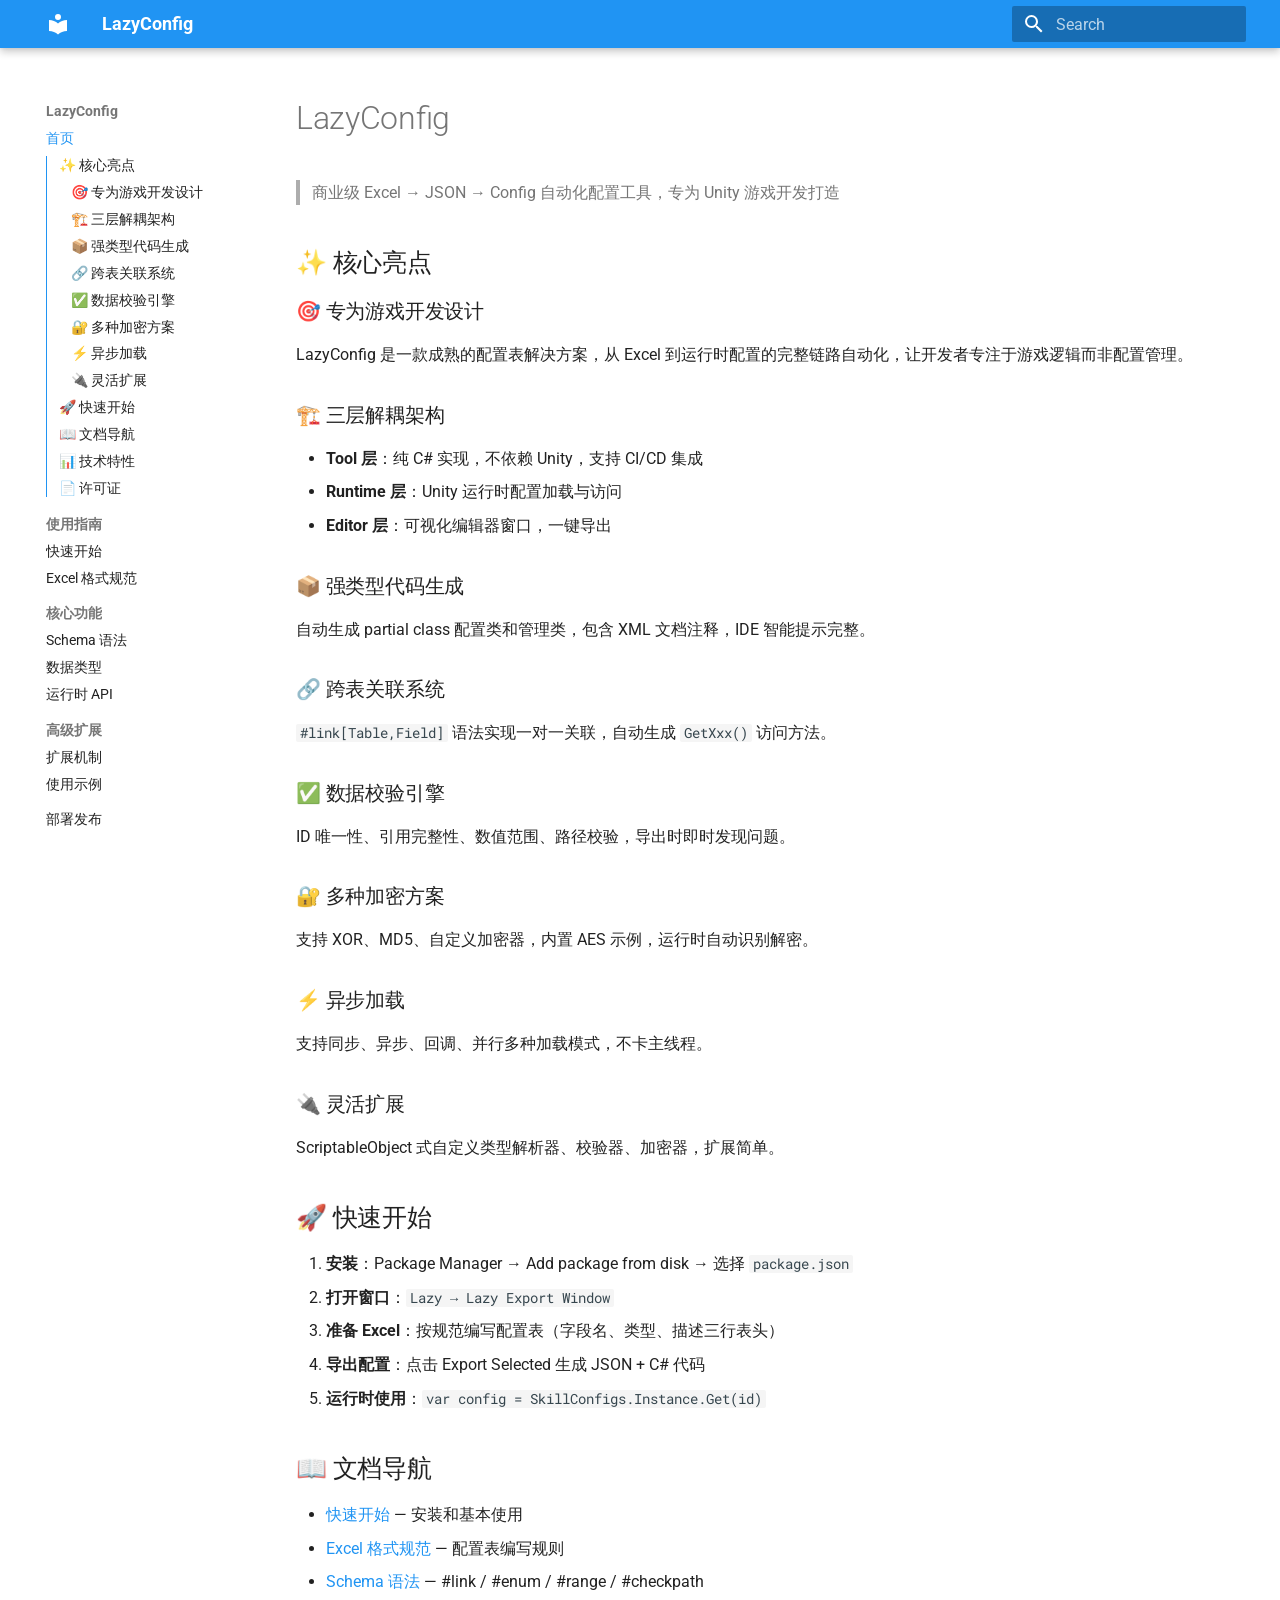
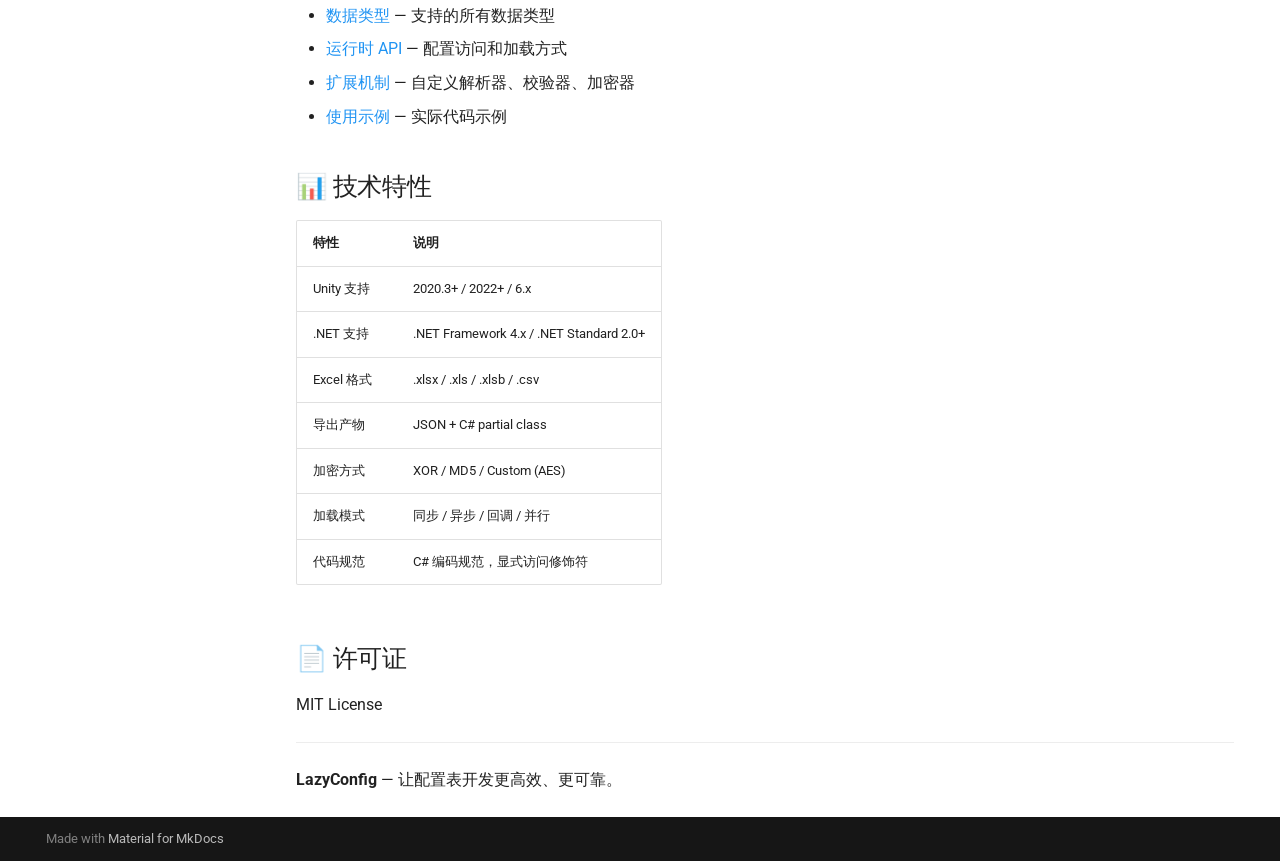
==== index.html @ 4c8ee776 "Deployed 880ec7c with MkDocs version: 1.6.1" ====
<!doctype html>
<html lang="en" class="no-js">
  <head>
    
      <meta charset="utf-8">
      <meta name="viewport" content="width=device-width,initial-scale=1">
      
        <meta name="description" content="商业级 Excel → JSON → Config 自动化配置工具，专为 Unity 游戏开发打造">
      
      
      
        <link rel="canonical" href="https://lazyconfig.github.io/">
      
      
      
        <link rel="next" href="getting-started/">
      
      
        
      
      
      <link rel="icon" href="assets/images/favicon.png">
      <meta name="generator" content="mkdocs-1.6.1, mkdocs-material-9.7.6">
    
    
      
        <title>LazyConfig</title>
      
    
    
      <link rel="stylesheet" href="assets/stylesheets/main.484c7ddc.min.css">
      
        
        <link rel="stylesheet" href="assets/stylesheets/palette.ab4e12ef.min.css">
      
      


    
    
      
    
    
      
        
        
        <link rel="preconnect" href="https://fonts.gstatic.com" crossorigin>
        <link rel="stylesheet" href="https://fonts.googleapis.com/css?family=Roboto:300,300i,400,400i,700,700i%7CRoboto+Mono:400,400i,700,700i&display=fallback">
        <style>:root{--md-text-font:"Roboto";--md-code-font:"Roboto Mono"}</style>
      
    
    
    <script>__md_scope=new URL(".",location),__md_hash=e=>[...e].reduce(((e,_)=>(e<<5)-e+_.charCodeAt(0)),0),__md_get=(e,_=localStorage,t=__md_scope)=>JSON.parse(_.getItem(t.pathname+"."+e)),__md_set=(e,_,t=localStorage,a=__md_scope)=>{try{t.setItem(a.pathname+"."+e,JSON.stringify(_))}catch(e){}}</script>
    
      

    
    
  </head>
  
  
    
    
    
    
    
    <body dir="ltr" data-md-color-scheme="default" data-md-color-primary="blue" data-md-color-accent="cyan">
  
    
    <input class="md-toggle" data-md-toggle="drawer" type="checkbox" id="__drawer" autocomplete="off">
    <input class="md-toggle" data-md-toggle="search" type="checkbox" id="__search" autocomplete="off">
    <label class="md-overlay" for="__drawer"></label>
    <div data-md-component="skip">
      
        
        <a href="#lazyconfig" class="md-skip">
          Skip to content
        </a>
      
    </div>
    <div data-md-component="announce">
      
    </div>
    
    
      

  

<header class="md-header md-header--shadow" data-md-component="header">
  <nav class="md-header__inner md-grid" aria-label="Header">
    <a href="." title="LazyConfig" class="md-header__button md-logo" aria-label="LazyConfig" data-md-component="logo">
      
  
  <svg xmlns="http://www.w3.org/2000/svg" viewBox="0 0 24 24"><path d="M12 8a3 3 0 0 0 3-3 3 3 0 0 0-3-3 3 3 0 0 0-3 3 3 3 0 0 0 3 3m0 3.54C9.64 9.35 6.5 8 3 8v11c3.5 0 6.64 1.35 9 3.54 2.36-2.19 5.5-3.54 9-3.54V8c-3.5 0-6.64 1.35-9 3.54"/></svg>

    </a>
    <label class="md-header__button md-icon" for="__drawer">
      
      <svg xmlns="http://www.w3.org/2000/svg" viewBox="0 0 24 24"><path d="M3 6h18v2H3zm0 5h18v2H3zm0 5h18v2H3z"/></svg>
    </label>
    <div class="md-header__title" data-md-component="header-title">
      <div class="md-header__ellipsis">
        <div class="md-header__topic">
          <span class="md-ellipsis">
            LazyConfig
          </span>
        </div>
        <div class="md-header__topic" data-md-component="header-topic">
          <span class="md-ellipsis">
            
              首页
            
          </span>
        </div>
      </div>
    </div>
    
      
    
    
    
    
      
      
        <label class="md-header__button md-icon" for="__search">
          
          <svg xmlns="http://www.w3.org/2000/svg" viewBox="0 0 24 24"><path d="M9.5 3A6.5 6.5 0 0 1 16 9.5c0 1.61-.59 3.09-1.56 4.23l.27.27h.79l5 5-1.5 1.5-5-5v-.79l-.27-.27A6.52 6.52 0 0 1 9.5 16 6.5 6.5 0 0 1 3 9.5 6.5 6.5 0 0 1 9.5 3m0 2C7 5 5 7 5 9.5S7 14 9.5 14 14 12 14 9.5 12 5 9.5 5"/></svg>
        </label>
        <div class="md-search" data-md-component="search" role="dialog">
  <label class="md-search__overlay" for="__search"></label>
  <div class="md-search__inner" role="search">
    <form class="md-search__form" name="search">
      <input type="text" class="md-search__input" name="query" aria-label="Search" placeholder="Search" autocapitalize="off" autocorrect="off" autocomplete="off" spellcheck="false" data-md-component="search-query" required>
      <label class="md-search__icon md-icon" for="__search">
        
        <svg xmlns="http://www.w3.org/2000/svg" viewBox="0 0 24 24"><path d="M9.5 3A6.5 6.5 0 0 1 16 9.5c0 1.61-.59 3.09-1.56 4.23l.27.27h.79l5 5-1.5 1.5-5-5v-.79l-.27-.27A6.52 6.52 0 0 1 9.5 16 6.5 6.5 0 0 1 3 9.5 6.5 6.5 0 0 1 9.5 3m0 2C7 5 5 7 5 9.5S7 14 9.5 14 14 12 14 9.5 12 5 9.5 5"/></svg>
        
        <svg xmlns="http://www.w3.org/2000/svg" viewBox="0 0 24 24"><path d="M20 11v2H8l5.5 5.5-1.42 1.42L4.16 12l7.92-7.92L13.5 5.5 8 11z"/></svg>
      </label>
      <nav class="md-search__options" aria-label="Search">
        
        <button type="reset" class="md-search__icon md-icon" title="Clear" aria-label="Clear" tabindex="-1">
          
          <svg xmlns="http://www.w3.org/2000/svg" viewBox="0 0 24 24"><path d="M19 6.41 17.59 5 12 10.59 6.41 5 5 6.41 10.59 12 5 17.59 6.41 19 12 13.41 17.59 19 19 17.59 13.41 12z"/></svg>
        </button>
      </nav>
      
        <div class="md-search__suggest" data-md-component="search-suggest"></div>
      
    </form>
    <div class="md-search__output">
      <div class="md-search__scrollwrap" tabindex="0" data-md-scrollfix>
        <div class="md-search-result" data-md-component="search-result">
          <div class="md-search-result__meta">
            Initializing search
          </div>
          <ol class="md-search-result__list" role="presentation"></ol>
        </div>
      </div>
    </div>
  </div>
</div>
      
    
    
  </nav>
  
</header>
    
    <div class="md-container" data-md-component="container">
      
      
        
          
        
      
      <main class="md-main" data-md-component="main">
        <div class="md-main__inner md-grid">
          
            
              
              <div class="md-sidebar md-sidebar--primary" data-md-component="sidebar" data-md-type="navigation" >
                <div class="md-sidebar__scrollwrap">
                  <div class="md-sidebar__inner">
                    



  

<nav class="md-nav md-nav--primary md-nav--integrated" aria-label="Navigation" data-md-level="0">
  <label class="md-nav__title" for="__drawer">
    <a href="." title="LazyConfig" class="md-nav__button md-logo" aria-label="LazyConfig" data-md-component="logo">
      
  
  <svg xmlns="http://www.w3.org/2000/svg" viewBox="0 0 24 24"><path d="M12 8a3 3 0 0 0 3-3 3 3 0 0 0-3-3 3 3 0 0 0-3 3 3 3 0 0 0 3 3m0 3.54C9.64 9.35 6.5 8 3 8v11c3.5 0 6.64 1.35 9 3.54 2.36-2.19 5.5-3.54 9-3.54V8c-3.5 0-6.64 1.35-9 3.54"/></svg>

    </a>
    LazyConfig
  </label>
  
  <ul class="md-nav__list" data-md-scrollfix>
    
      
      
  
  
    
  
  
  
    <li class="md-nav__item md-nav__item--active">
      
      <input class="md-nav__toggle md-toggle" type="checkbox" id="__toc">
      
      
        
      
      
        <label class="md-nav__link md-nav__link--active" for="__toc">
          
  
  
  <span class="md-ellipsis">
    
  
    首页
  

    
  </span>
  
  

          <span class="md-nav__icon md-icon"></span>
        </label>
      
      <a href="." class="md-nav__link md-nav__link--active">
        
  
  
  <span class="md-ellipsis">
    
  
    首页
  

    
  </span>
  
  

      </a>
      
        

<nav class="md-nav md-nav--secondary" aria-label="Table of contents">
  
  
  
    
  
  
    <label class="md-nav__title" for="__toc">
      <span class="md-nav__icon md-icon"></span>
      Table of contents
    </label>
    <ul class="md-nav__list" data-md-component="toc" data-md-scrollfix>
      
        <li class="md-nav__item">
  <a href="#_1" class="md-nav__link">
    <span class="md-ellipsis">
      
        ✨ 核心亮点
      
    </span>
  </a>
  
    <nav class="md-nav" aria-label="✨ 核心亮点">
      <ul class="md-nav__list">
        
          <li class="md-nav__item">
  <a href="#_2" class="md-nav__link">
    <span class="md-ellipsis">
      
        🎯 专为游戏开发设计
      
    </span>
  </a>
  
</li>
        
          <li class="md-nav__item">
  <a href="#_3" class="md-nav__link">
    <span class="md-ellipsis">
      
        🏗️ 三层解耦架构
      
    </span>
  </a>
  
</li>
        
          <li class="md-nav__item">
  <a href="#_4" class="md-nav__link">
    <span class="md-ellipsis">
      
        📦 强类型代码生成
      
    </span>
  </a>
  
</li>
        
          <li class="md-nav__item">
  <a href="#_5" class="md-nav__link">
    <span class="md-ellipsis">
      
        🔗 跨表关联系统
      
    </span>
  </a>
  
</li>
        
          <li class="md-nav__item">
  <a href="#_6" class="md-nav__link">
    <span class="md-ellipsis">
      
        ✅ 数据校验引擎
      
    </span>
  </a>
  
</li>
        
          <li class="md-nav__item">
  <a href="#_7" class="md-nav__link">
    <span class="md-ellipsis">
      
        🔐 多种加密方案
      
    </span>
  </a>
  
</li>
        
          <li class="md-nav__item">
  <a href="#_8" class="md-nav__link">
    <span class="md-ellipsis">
      
        ⚡ 异步加载
      
    </span>
  </a>
  
</li>
        
          <li class="md-nav__item">
  <a href="#_9" class="md-nav__link">
    <span class="md-ellipsis">
      
        🔌 灵活扩展
      
    </span>
  </a>
  
</li>
        
      </ul>
    </nav>
  
</li>
      
        <li class="md-nav__item">
  <a href="#_10" class="md-nav__link">
    <span class="md-ellipsis">
      
        🚀 快速开始
      
    </span>
  </a>
  
</li>
      
        <li class="md-nav__item">
  <a href="#_11" class="md-nav__link">
    <span class="md-ellipsis">
      
        📖 文档导航
      
    </span>
  </a>
  
</li>
      
        <li class="md-nav__item">
  <a href="#_12" class="md-nav__link">
    <span class="md-ellipsis">
      
        📊 技术特性
      
    </span>
  </a>
  
</li>
      
        <li class="md-nav__item">
  <a href="#_13" class="md-nav__link">
    <span class="md-ellipsis">
      
        📄 许可证
      
    </span>
  </a>
  
</li>
      
    </ul>
  
</nav>
      
    </li>
  

    
      
      
  
  
  
  
    
    
      
        
      
        
      
    
    
    
      
        
        
      
    
    
    <li class="md-nav__item md-nav__item--section md-nav__item--nested">
      
        
        
          
        
        <input class="md-nav__toggle md-toggle md-toggle--indeterminate" type="checkbox" id="__nav_2" >
        
          
          <label class="md-nav__link" for="__nav_2" id="__nav_2_label" tabindex="">
            
  
  
  <span class="md-ellipsis">
    
  
    使用指南
  

    
  </span>
  
  

            <span class="md-nav__icon md-icon"></span>
          </label>
        
        <nav class="md-nav" data-md-level="1" aria-labelledby="__nav_2_label" aria-expanded="false">
          <label class="md-nav__title" for="__nav_2">
            <span class="md-nav__icon md-icon"></span>
            
  
    使用指南
  

          </label>
          <ul class="md-nav__list" data-md-scrollfix>
            
              
                
  
  
  
  
    <li class="md-nav__item">
      <a href="getting-started/" class="md-nav__link">
        
  
  
  <span class="md-ellipsis">
    
  
    快速开始
  

    
  </span>
  
  

      </a>
    </li>
  

              
            
              
                
  
  
  
  
    <li class="md-nav__item">
      <a href="excel-format/" class="md-nav__link">
        
  
  
  <span class="md-ellipsis">
    
  
    Excel 格式规范
  

    
  </span>
  
  

      </a>
    </li>
  

              
            
          </ul>
        </nav>
      
    </li>
  

    
      
      
  
  
  
  
    
    
      
        
      
        
      
        
      
    
    
    
      
        
        
      
    
    
    <li class="md-nav__item md-nav__item--section md-nav__item--nested">
      
        
        
          
        
        <input class="md-nav__toggle md-toggle md-toggle--indeterminate" type="checkbox" id="__nav_3" >
        
          
          <label class="md-nav__link" for="__nav_3" id="__nav_3_label" tabindex="">
            
  
  
  <span class="md-ellipsis">
    
  
    核心功能
  

    
  </span>
  
  

            <span class="md-nav__icon md-icon"></span>
          </label>
        
        <nav class="md-nav" data-md-level="1" aria-labelledby="__nav_3_label" aria-expanded="false">
          <label class="md-nav__title" for="__nav_3">
            <span class="md-nav__icon md-icon"></span>
            
  
    核心功能
  

          </label>
          <ul class="md-nav__list" data-md-scrollfix>
            
              
                
  
  
  
  
    <li class="md-nav__item">
      <a href="schema/" class="md-nav__link">
        
  
  
  <span class="md-ellipsis">
    
  
    Schema 语法
  

    
  </span>
  
  

      </a>
    </li>
  

              
            
              
                
  
  
  
  
    <li class="md-nav__item">
      <a href="data-types/" class="md-nav__link">
        
  
  
  <span class="md-ellipsis">
    
  
    数据类型
  

    
  </span>
  
  

      </a>
    </li>
  

              
            
              
                
  
  
  
  
    <li class="md-nav__item">
      <a href="runtime-api/" class="md-nav__link">
        
  
  
  <span class="md-ellipsis">
    
  
    运行时 API
  

    
  </span>
  
  

      </a>
    </li>
  

              
            
          </ul>
        </nav>
      
    </li>
  

    
      
      
  
  
  
  
    
    
      
        
      
        
      
    
    
    
      
        
        
      
    
    
    <li class="md-nav__item md-nav__item--section md-nav__item--nested">
      
        
        
          
        
        <input class="md-nav__toggle md-toggle md-toggle--indeterminate" type="checkbox" id="__nav_4" >
        
          
          <label class="md-nav__link" for="__nav_4" id="__nav_4_label" tabindex="">
            
  
  
  <span class="md-ellipsis">
    
  
    高级扩展
  

    
  </span>
  
  

            <span class="md-nav__icon md-icon"></span>
          </label>
        
        <nav class="md-nav" data-md-level="1" aria-labelledby="__nav_4_label" aria-expanded="false">
          <label class="md-nav__title" for="__nav_4">
            <span class="md-nav__icon md-icon"></span>
            
  
    高级扩展
  

          </label>
          <ul class="md-nav__list" data-md-scrollfix>
            
              
                
  
  
  
  
    <li class="md-nav__item">
      <a href="extension/" class="md-nav__link">
        
  
  
  <span class="md-ellipsis">
    
  
    扩展机制
  

    
  </span>
  
  

      </a>
    </li>
  

              
            
              
                
  
  
  
  
    <li class="md-nav__item">
      <a href="examples/" class="md-nav__link">
        
  
  
  <span class="md-ellipsis">
    
  
    使用示例
  

    
  </span>
  
  

      </a>
    </li>
  

              
            
          </ul>
        </nav>
      
    </li>
  

    
      
      
  
  
  
  
    <li class="md-nav__item">
      <a href="deploy/" class="md-nav__link">
        
  
  
  <span class="md-ellipsis">
    
  
    部署发布
  

    
  </span>
  
  

      </a>
    </li>
  

    
  </ul>
</nav>
                  </div>
                </div>
              </div>
            
            
          
          
            <div class="md-content" data-md-component="content">
              
              <article class="md-content__inner md-typeset">
                
                  



<h1 id="lazyconfig">LazyConfig<a class="headerlink" href="#lazyconfig" title="Permanent link">&para;</a></h1>
<blockquote>
<p>商业级 Excel → JSON → Config 自动化配置工具，专为 Unity 游戏开发打造</p>
</blockquote>
<h2 id="_1">✨ 核心亮点<a class="headerlink" href="#_1" title="Permanent link">&para;</a></h2>
<h3 id="_2">🎯 专为游戏开发设计<a class="headerlink" href="#_2" title="Permanent link">&para;</a></h3>
<p>LazyConfig 是一款成熟的配置表解决方案，从 Excel 到运行时配置的完整链路自动化，让开发者专注于游戏逻辑而非配置管理。</p>
<h3 id="_3">🏗️ 三层解耦架构<a class="headerlink" href="#_3" title="Permanent link">&para;</a></h3>
<ul>
<li><strong>Tool 层</strong>：纯 C# 实现，不依赖 Unity，支持 CI/CD 集成</li>
<li><strong>Runtime 层</strong>：Unity 运行时配置加载与访问</li>
<li><strong>Editor 层</strong>：可视化编辑器窗口，一键导出</li>
</ul>
<h3 id="_4">📦 强类型代码生成<a class="headerlink" href="#_4" title="Permanent link">&para;</a></h3>
<p>自动生成 partial class 配置类和管理类，包含 XML 文档注释，IDE 智能提示完整。</p>
<h3 id="_5">🔗 跨表关联系统<a class="headerlink" href="#_5" title="Permanent link">&para;</a></h3>
<p><code>#link[Table,Field]</code> 语法实现一对一关联，自动生成 <code>GetXxx()</code> 访问方法。</p>
<h3 id="_6">✅ 数据校验引擎<a class="headerlink" href="#_6" title="Permanent link">&para;</a></h3>
<p>ID 唯一性、引用完整性、数值范围、路径校验，导出时即时发现问题。</p>
<h3 id="_7">🔐 多种加密方案<a class="headerlink" href="#_7" title="Permanent link">&para;</a></h3>
<p>支持 XOR、MD5、自定义加密器，内置 AES 示例，运行时自动识别解密。</p>
<h3 id="_8">⚡ 异步加载<a class="headerlink" href="#_8" title="Permanent link">&para;</a></h3>
<p>支持同步、异步、回调、并行多种加载模式，不卡主线程。</p>
<h3 id="_9">🔌 灵活扩展<a class="headerlink" href="#_9" title="Permanent link">&para;</a></h3>
<p>ScriptableObject 式自定义类型解析器、校验器、加密器，扩展简单。</p>
<h2 id="_10">🚀 快速开始<a class="headerlink" href="#_10" title="Permanent link">&para;</a></h2>
<ol>
<li><strong>安装</strong>：Package Manager → Add package from disk → 选择 <code>package.json</code></li>
<li><strong>打开窗口</strong>：<code>Lazy → Lazy Export Window</code></li>
<li><strong>准备 Excel</strong>：按规范编写配置表（字段名、类型、描述三行表头）</li>
<li><strong>导出配置</strong>：点击 Export Selected 生成 JSON + C# 代码</li>
<li><strong>运行时使用</strong>：<code>var config = SkillConfigs.Instance.Get(id)</code></li>
</ol>
<h2 id="_11">📖 文档导航<a class="headerlink" href="#_11" title="Permanent link">&para;</a></h2>
<ul>
<li><a href="getting-started/">快速开始</a> — 安装和基本使用</li>
<li><a href="excel-format/">Excel 格式规范</a> — 配置表编写规则</li>
<li><a href="schema/">Schema 语法</a> — #link / #enum / #range / #checkpath</li>
<li><a href="data-types/">数据类型</a> — 支持的所有数据类型</li>
<li><a href="runtime-api/">运行时 API</a> — 配置访问和加载方式</li>
<li><a href="extension/">扩展机制</a> — 自定义解析器、校验器、加密器</li>
<li><a href="examples/">使用示例</a> — 实际代码示例</li>
</ul>
<h2 id="_12">📊 技术特性<a class="headerlink" href="#_12" title="Permanent link">&para;</a></h2>
<table>
<thead>
<tr>
<th>特性</th>
<th>说明</th>
</tr>
</thead>
<tbody>
<tr>
<td>Unity 支持</td>
<td>2020.3+ / 2022+ / 6.x</td>
</tr>
<tr>
<td>.NET 支持</td>
<td>.NET Framework 4.x / .NET Standard 2.0+</td>
</tr>
<tr>
<td>Excel 格式</td>
<td>.xlsx / .xls / .xlsb / .csv</td>
</tr>
<tr>
<td>导出产物</td>
<td>JSON + C# partial class</td>
</tr>
<tr>
<td>加密方式</td>
<td>XOR / MD5 / Custom (AES)</td>
</tr>
<tr>
<td>加载模式</td>
<td>同步 / 异步 / 回调 / 并行</td>
</tr>
<tr>
<td>代码规范</td>
<td>C# 编码规范，显式访问修饰符</td>
</tr>
</tbody>
</table>
<h2 id="_13">📄 许可证<a class="headerlink" href="#_13" title="Permanent link">&para;</a></h2>
<p>MIT License</p>
<hr />
<p><strong>LazyConfig</strong> — 让配置表开发更高效、更可靠。</p>












                
              </article>
            </div>
          
          
<script>var target=document.getElementById(location.hash.slice(1));target&&target.name&&(target.checked=target.name.startsWith("__tabbed_"))</script>
        </div>
        
          <button type="button" class="md-top md-icon" data-md-component="top" hidden>
  
  <svg xmlns="http://www.w3.org/2000/svg" viewBox="0 0 24 24"><path d="M13 20h-2V8l-5.5 5.5-1.42-1.42L12 4.16l7.92 7.92-1.42 1.42L13 8z"/></svg>
  Back to top
</button>
        
      </main>
      
        <footer class="md-footer">
  
  <div class="md-footer-meta md-typeset">
    <div class="md-footer-meta__inner md-grid">
      <div class="md-copyright">
  
  
    Made with
    <a href="https://squidfunk.github.io/mkdocs-material/" target="_blank" rel="noopener">
      Material for MkDocs
    </a>
  
</div>
      
    </div>
  </div>
</footer>
      
    </div>
    <div class="md-dialog" data-md-component="dialog">
      <div class="md-dialog__inner md-typeset"></div>
    </div>
    
    
    
      
      
      <script id="__config" type="application/json">{"annotate": null, "base": ".", "features": ["navigation.sidebar", "navigation.expand", "navigation.sections", "navigation.top", "toc.integrate", "search.suggest", "search.highlight", "navigation.indexes"], "search": "assets/javascripts/workers/search.2c215733.min.js", "tags": null, "translations": {"clipboard.copied": "Copied to clipboard", "clipboard.copy": "Copy to clipboard", "search.result.more.one": "1 more on this page", "search.result.more.other": "# more on this page", "search.result.none": "No matching documents", "search.result.one": "1 matching document", "search.result.other": "# matching documents", "search.result.placeholder": "Type to start searching", "search.result.term.missing": "Missing", "select.version": "Select version"}, "version": null}</script>
    
    
      <script src="assets/javascripts/bundle.79ae519e.min.js"></script>
      
    
  </body>
</html>
---- assets/stylesheets/main.484c7ddc.min.css ----
@charset "UTF-8";html{-webkit-text-size-adjust:none;-moz-text-size-adjust:none;text-size-adjust:none;box-sizing:border-box}*,:after,:before{box-sizing:inherit}@media (prefers-reduced-motion){*,:after,:before{transition:none!important}}body{margin:0}a,button,input,label{-webkit-tap-highlight-color:transparent}a{color:inherit;text-decoration:none}hr{border:0;box-sizing:initial;display:block;height:.05rem;overflow:visible;padding:0}small{font-size:80%}sub,sup{line-height:1em}img{border-style:none}table{border-collapse:initial;border-spacing:0}td,th{font-weight:400;vertical-align:top}button{background:#0000;border:0;font-family:inherit;font-size:inherit;margin:0;padding:0}input{border:0;outline:none}:root{--md-primary-fg-color:#4051b5;--md-primary-fg-color--light:#5d6cc0;--md-primary-fg-color--dark:#303fa1;--md-primary-bg-color:#fff;--md-primary-bg-color--light:#ffffffb3;--md-accent-fg-color:#526cfe;--md-accent-fg-color--transparent:#526cfe1a;--md-accent-bg-color:#fff;--md-accent-bg-color--light:#ffffffb3}[data-md-color-scheme=default]{color-scheme:light}[data-md-color-scheme=default] img[src$="#gh-dark-mode-only"],[data-md-color-scheme=default] img[src$="#only-dark"]{display:none}:root,[data-md-color-scheme=default]{--md-hue:225deg;--md-default-fg-color:#000000de;--md-default-fg-color--light:#0000008a;--md-default-fg-color--lighter:#00000052;--md-default-fg-color--lightest:#00000012;--md-default-bg-color:#fff;--md-default-bg-color--light:#ffffffb3;--md-default-bg-color--lighter:#ffffff4d;--md-default-bg-color--lightest:#ffffff1f;--md-code-fg-color:#36464e;--md-code-bg-color:#f5f5f5;--md-code-bg-color--light:#f5f5f5b3;--md-code-bg-color--lighter:#f5f5f54d;--md-code-hl-color:#4287ff;--md-code-hl-color--light:#4287ff1a;--md-code-hl-number-color:#d52a2a;--md-code-hl-special-color:#db1457;--md-code-hl-function-color:#a846b9;--md-code-hl-constant-color:#6e59d9;--md-code-hl-keyword-color:#3f6ec6;--md-code-hl-string-color:#1c7d4d;--md-code-hl-name-color:var(--md-code-fg-color);--md-code-hl-operator-color:var(--md-default-fg-color--light);--md-code-hl-punctuation-color:var(--md-default-fg-color--light);--md-code-hl-comment-color:var(--md-default-fg-color--light);--md-code-hl-generic-color:var(--md-default-fg-color--light);--md-code-hl-variable-color:var(--md-default-fg-color--light);--md-typeset-color:var(--md-default-fg-color);--md-typeset-a-color:var(--md-primary-fg-color);--md-typeset-del-color:#f5503d26;--md-typeset-ins-color:#0bd57026;--md-typeset-kbd-color:#fafafa;--md-typeset-kbd-accent-color:#fff;--md-typeset-kbd-border-color:#b8b8b8;--md-typeset-mark-color:#ffff0080;--md-typeset-table-color:#0000001f;--md-typeset-table-color--light:rgba(0,0,0,.035);--md-admonition-fg-color:var(--md-default-fg-color);--md-admonition-bg-color:var(--md-default-bg-color);--md-warning-fg-color:#000000de;--md-warning-bg-color:#ff9;--md-footer-fg-color:#fff;--md-footer-fg-color--light:#ffffffb3;--md-footer-fg-color--lighter:#ffffff73;--md-footer-bg-color:#000000de;--md-footer-bg-color--dark:#00000052;--md-shadow-z1:0 0.2rem 0.5rem #0000000d,0 0 0.05rem #0000001a;--md-shadow-z2:0 0.2rem 0.5rem #0000001a,0 0 0.05rem #00000040;--md-shadow-z3:0 0.2rem 0.5rem #0003,0 0 0.05rem #00000059}.md-icon svg{fill:currentcolor;display:block;height:1.2rem;width:1.2rem}body{-webkit-font-smoothing:antialiased;-moz-osx-font-smoothing:grayscale;--md-text-font-family:var(--md-text-font,_),-apple-system,BlinkMacSystemFont,Helvetica,Arial,sans-serif;--md-code-font-family:var(--md-code-font,_),SFMono-Regular,Consolas,Menlo,monospace}aside,body,input{font-feature-settings:"kern","liga";color:var(--md-typeset-color);font-family:var(--md-text-font-family)}code,kbd,pre{font-feature-settings:"kern";font-family:var(--md-code-font-family)}:root{--md-typeset-table-sort-icon:url('data:image/svg+xml;charset=utf-8,<svg xmlns="http://www.w3.org/2000/svg" viewBox="0 0 24 24"><path d="m18 21-4-4h3V7h-3l4-4 4 4h-3v10h3M2 19v-2h10v2M2 13v-2h7v2M2 7V5h4v2z"/></svg>');--md-typeset-table-sort-icon--asc:url('data:image/svg+xml;charset=utf-8,<svg xmlns="http://www.w3.org/2000/svg" viewBox="0 0 24 24"><path d="M19 17h3l-4 4-4-4h3V3h2M2 17h10v2H2M6 5v2H2V5m0 6h7v2H2z"/></svg>');--md-typeset-table-sort-icon--desc:url('data:image/svg+xml;charset=utf-8,<svg xmlns="http://www.w3.org/2000/svg" viewBox="0 0 24 24"><path d="M19 7h3l-4-4-4 4h3v14h2M2 17h10v2H2M6 5v2H2V5m0 6h7v2H2z"/></svg>')}.md-typeset{-webkit-print-color-adjust:exact;color-adjust:exact;font-size:.8rem;line-height:1.6;overflow-wrap:break-word}@media print{.md-typeset{font-size:.68rem}}.md-typeset blockquote,.md-typeset dl,.md-typeset figure,.md-typeset ol,.md-typeset pre,.md-typeset ul{margin-bottom:1em;margin-top:1em}.md-typeset h1{color:var(--md-default-fg-color--light);font-size:2em;line-height:1.3;margin:0 0 1.25em}.md-typeset h1,.md-typeset h2{font-weight:300;letter-spacing:-.01em}.md-typeset h2{font-size:1.5625em;line-height:1.4;margin:1.6em 0 .64em}.md-typeset h3{font-size:1.25em;font-weight:400;letter-spacing:-.01em;line-height:1.5;margin:1.6em 0 .8em}.md-typeset h2+h3{margin-top:.8em}.md-typeset h4{font-weight:700;letter-spacing:-.01em;margin:1em 0}.md-typeset h5,.md-typeset h6{color:var(--md-default-fg-color--light);font-size:.8em;font-weight:700;letter-spacing:-.01em;margin:1.25em 0}.md-typeset h5{text-transform:uppercase}.md-typeset h5 code{text-transform:none}.md-typeset hr{border-bottom:.05rem solid var(--md-default-fg-color--lightest);display:flow-root;margin:1.5em 0}.md-typeset a{color:var(--md-typeset-a-color);word-break:break-word}.md-typeset a,.md-typeset a:before{transition:color 125ms}.md-typeset a:focus,.md-typeset a:hover{color:var(--md-accent-fg-color)}.md-typeset a:focus code,.md-typeset a:hover code{background-color:var(--md-accent-fg-color--transparent);color:var(--md-accent-fg-color)}.md-typeset a code{color:var(--md-typeset-a-color)}.md-typeset a.focus-visible{outline-color:var(--md-accent-fg-color);outline-offset:.2rem}.md-typeset code,.md-typeset kbd,.md-typeset pre{color:var(--md-code-fg-color);direction:ltr;font-variant-ligatures:none;transition:background-color 125ms}@media print{.md-typeset code,.md-typeset kbd,.md-typeset pre{white-space:pre-wrap}}.md-typeset code{background-color:var(--md-code-bg-color);border-radius:.1rem;-webkit-box-decoration-break:clone;box-decoration-break:clone;font-size:.85em;padding:0 .2941176471em;transition:color 125ms,background-color 125ms;word-break:break-word}.md-typeset code:not(.focus-visible){-webkit-tap-highlight-color:transparent;outline:none}.md-typeset pre{display:flow-root;line-height:1.4;position:relative}.md-typeset pre>code{-webkit-box-decoration-break:slice;box-decoration-break:slice;box-shadow:none;display:block;margin:0;outline-color:var(--md-accent-fg-color);overflow:auto;padding:.7720588235em 1.1764705882em;scrollbar-color:var(--md-default-fg-color--lighter) #0000;scrollbar-width:thin;touch-action:auto;word-break:normal}.md-typeset pre>code:hover{scrollbar-color:var(--md-accent-fg-color) #0000}.md-typeset pre>code::-webkit-scrollbar{height:.2rem;width:.2rem}.md-typeset pre>code::-webkit-scrollbar-thumb{background-color:var(--md-default-fg-color--lighter)}.md-typeset pre>code::-webkit-scrollbar-thumb:hover{background-color:var(--md-accent-fg-color)}.md-typeset kbd{background-color:var(--md-typeset-kbd-color);border-radius:.1rem;box-shadow:0 .1rem 0 .05rem var(--md-typeset-kbd-border-color),0 .1rem 0 var(--md-typeset-kbd-border-color),0 -.1rem .2rem var(--md-typeset-kbd-accent-color) inset;color:var(--md-default-fg-color);display:inline-block;font-size:.75em;padding:0 .6666666667em;vertical-align:text-top;word-break:break-word}.md-typeset mark{background-color:var(--md-typeset-mark-color);-webkit-box-decoration-break:clone;box-decoration-break:clone;color:inherit;word-break:break-word}.md-typeset abbr{cursor:help;text-decoration:none}.md-typeset [data-preview],.md-typeset abbr{border-bottom:.05rem dotted var(--md-default-fg-color--light)}.md-typeset small{opacity:.75}[dir=ltr] .md-typeset sub,[dir=ltr] .md-typeset sup{margin-left:.078125em}[dir=rtl] .md-typeset sub,[dir=rtl] .md-typeset sup{margin-right:.078125em}[dir=ltr] .md-typeset blockquote{padding-left:.6rem}[dir=rtl] .md-typeset blockquote{padding-right:.6rem}[dir=ltr] .md-typeset blockquote{border-left:.2rem solid var(--md-default-fg-color--lighter)}[dir=rtl] .md-typeset blockquote{border-right:.2rem solid var(--md-default-fg-color--lighter)}.md-typeset blockquote{color:var(--md-default-fg-color--light);margin-left:0;margin-right:0}.md-typeset ul{list-style-type:disc}.md-typeset ul[type]{list-style-type:revert-layer}[dir=ltr] .md-typeset ol,[dir=ltr] .md-typeset ul{margin-left:.625em}[dir=rtl] .md-typeset ol,[dir=rtl] .md-typeset ul{margin-right:.625em}.md-typeset ol,.md-typeset ul{padding:0}.md-typeset ol:not([hidden]),.md-typeset ul:not([hidden]){display:flow-root}.md-typeset ol ol,.md-typeset ul ol{list-style-type:lower-alpha}.md-typeset ol ol ol,.md-typeset ul ol ol{list-style-type:lower-roman}.md-typeset ol ol ol ol,.md-typeset ul ol ol ol{list-style-type:upper-alpha}.md-typeset ol ol ol ol ol,.md-typeset ul ol ol ol ol{list-style-type:upper-roman}.md-typeset ol[type],.md-typeset ul[type]{list-style-type:revert-layer}[dir=ltr] .md-typeset ol li,[dir=ltr] .md-typeset ul li{margin-left:1.25em}[dir=rtl] .md-typeset ol li,[dir=rtl] .md-typeset ul li{margin-right:1.25em}.md-typeset ol li,.md-typeset ul li{margin-bottom:.5em}.md-typeset ol li blockquote,.md-typeset ol li p,.md-typeset ul li blockquote,.md-typeset ul li p{margin:.5em 0}.md-typeset ol li:last-child,.md-typeset ul li:last-child{margin-bottom:0}[dir=ltr] .md-typeset ol li ol,[dir=ltr] .md-typeset ol li ul,[dir=ltr] .md-typeset ul li ol,[dir=ltr] .md-typeset ul li ul{margin-left:.625em}[dir=rtl] .md-typeset ol li ol,[dir=rtl] .md-typeset ol li ul,[dir=rtl] .md-typeset ul li ol,[dir=rtl] .md-typeset ul li ul{margin-right:.625em}.md-typeset ol li ol,.md-typeset ol li ul,.md-typeset ul li ol,.md-typeset ul li ul{margin-bottom:.5em;margin-top:.5em}[dir=ltr] .md-typeset dd{margin-left:1.875em}[dir=rtl] .md-typeset dd{margin-right:1.875em}.md-typeset dd{margin-bottom:1.5em;margin-top:1em}.md-typeset img,.md-typeset svg,.md-typeset video{height:auto;max-width:100%}.md-typeset img[align=left]{margin:1em 1em 1em 0}.md-typeset img[align=right]{margin:1em 0 1em 1em}.md-typeset img[align]:only-child{margin-top:0}.md-typeset figure{display:flow-root;margin:1em auto;max-width:100%;text-align:center;width:fit-content}.md-typeset figure img{display:block;margin:0 auto}.md-typeset figcaption{font-style:italic;margin:1em auto;max-width:24rem}.md-typeset iframe{max-width:100%}.md-typeset table:not([class]){background-color:var(--md-default-bg-color);border:.05rem solid var(--md-typeset-table-color);border-radius:.1rem;display:inline-block;font-size:.64rem;max-width:100%;overflow:auto;touch-action:auto}@media print{.md-typeset table:not([class]){display:table}}.md-typeset table:not([class])+*{margin-top:1.5em}.md-typeset table:not([class]) td>:first-child,.md-typeset table:not([class]) th>:first-child{margin-top:0}.md-typeset table:not([class]) td>:last-child,.md-typeset table:not([class]) th>:last-child{margin-bottom:0}.md-typeset table:not([class]) td:not([align]),.md-typeset table:not([class]) th:not([align]){text-align:left}[dir=rtl] .md-typeset table:not([class]) td:not([align]),[dir=rtl] .md-typeset table:not([class]) th:not([align]){text-align:right}.md-typeset table:not([class]) th{font-weight:700;min-width:5rem;padding:.9375em 1.25em;vertical-align:top}.md-typeset table:not([class]) td{border-top:.05rem solid var(--md-typeset-table-color);padding:.9375em 1.25em;vertical-align:top}.md-typeset table:not([class]) tbody tr{transition:background-color 125ms}.md-typeset table:not([class]) tbody tr:hover{background-color:var(--md-typeset-table-color--light);box-shadow:0 .05rem 0 var(--md-default-bg-color) inset}.md-typeset table:not([class]) a{word-break:normal}.md-typeset table th[role=columnheader]{cursor:pointer}[dir=ltr] .md-typeset table th[role=columnheader]:after{margin-left:.5em}[dir=rtl] .md-typeset table th[role=columnheader]:after{margin-right:.5em}.md-typeset table th[role=columnheader]:after{content:"";display:inline-block;height:1.2em;-webkit-mask-image:var(--md-typeset-table-sort-icon);mask-image:var(--md-typeset-table-sort-icon);-webkit-mask-repeat:no-repeat;mask-repeat:no-repeat;-webkit-mask-size:contain;mask-size:contain;transition:background-color 125ms;vertical-align:text-bottom;width:1.2em}.md-typeset table th[role=columnheader]:hover:after{background-color:var(--md-default-fg-color--lighter)}.md-typeset table th[role=columnheader][aria-sort=ascending]:after{background-color:var(--md-default-fg-color--light);-webkit-mask-image:var(--md-typeset-table-sort-icon--asc);mask-image:var(--md-typeset-table-sort-icon--asc)}.md-typeset table th[role=columnheader][aria-sort=descending]:after{background-color:var(--md-default-fg-color--light);-webkit-mask-image:var(--md-typeset-table-sort-icon--desc);mask-image:var(--md-typeset-table-sort-icon--desc)}.md-typeset__scrollwrap{margin:1em -.8rem;overflow-x:auto;touch-action:auto}.md-typeset__table{display:inline-block;margin-bottom:.5em;padding:0 .8rem}@media print{.md-typeset__table{display:block}}html .md-typeset__table table{display:table;margin:0;overflow:hidden;width:100%}@media screen and (max-width:44.984375em){.md-content__inner>pre{margin:1em -.8rem}.md-content__inner>pre code{border-radius:0}}.md-typeset .md-author{border-radius:100%;display:block;flex-shrink:0;height:1.6rem;overflow:hidden;position:relative;transition:color 125ms,transform 125ms;width:1.6rem}.md-typeset .md-author img{display:block}.md-typeset .md-author--more{background:var(--md-default-fg-color--lightest);color:var(--md-default-fg-color--lighter);font-size:.6rem;font-weight:700;line-height:1.6rem;text-align:center}.md-typeset .md-author--long{height:2.4rem;width:2.4rem}.md-typeset a.md-author{transform:scale(1)}.md-typeset a.md-author img{border-radius:100%;filter:grayscale(100%) opacity(75%);transition:filter 125ms}.md-typeset a.md-author:focus,.md-typeset a.md-author:hover{transform:scale(1.1);z-index:1}.md-typeset a.md-author:focus img,.md-typeset a.md-author:hover img{filter:grayscale(0)}.md-banner{background-color:var(--md-footer-bg-color);color:var(--md-footer-fg-color);overflow:auto}@media print{.md-banner{display:none}}.md-banner--warning{background-color:var(--md-warning-bg-color);color:var(--md-warning-fg-color)}.md-banner__inner{font-size:.7rem;margin:.6rem auto;padding:0 .8rem}[dir=ltr] .md-banner__button{float:right}[dir=rtl] .md-banner__button{float:left}.md-banner__button{color:inherit;cursor:pointer;transition:opacity .25s}.no-js .md-banner__button{display:none}.md-banner__button:hover{opacity:.7}html{font-size:125%;height:100%;overflow-x:hidden}@media screen and (min-width:100em){html{font-size:137.5%}}@media screen and (min-width:125em){html{font-size:150%}}body{background-color:var(--md-default-bg-color);display:flex;flex-direction:column;font-size:.5rem;min-height:100%;position:relative;width:100%}@media print{body{display:block}}@media screen and (max-width:59.984375em){body[data-md-scrolllock]{position:fixed}}.md-grid{margin-left:auto;margin-right:auto;max-width:61rem}.md-container{display:flex;flex-direction:column;flex-grow:1}@media print{.md-container{display:block}}.md-main{flex-grow:1}.md-main__inner{display:flex;height:100%;margin-top:1.5rem}.md-ellipsis{overflow:hidden;text-overflow:ellipsis}.md-toggle{display:none}.md-option{height:0;opacity:0;position:absolute;width:0}.md-option:checked+label:not([hidden]){display:block}.md-option.focus-visible+label{outline-color:var(--md-accent-fg-color);outline-style:auto}.md-skip{background-color:var(--md-default-fg-color);border-radius:.1rem;color:var(--md-default-bg-color);font-size:.64rem;margin:.5rem;opacity:0;outline-color:var(--md-accent-fg-color);padding:.3rem .5rem;position:fixed;transform:translateY(.4rem);z-index:-1}.md-skip:focus{opacity:1;transform:translateY(0);transition:transform .25s cubic-bezier(.4,0,.2,1),opacity 175ms 75ms;z-index:10}@page{margin:25mm}:root{--md-clipboard-icon:url('data:image/svg+xml;charset=utf-8,<svg xmlns="http://www.w3.org/2000/svg" viewBox="0 0 24 24"><path d="M19 21H8V7h11m0-2H8a2 2 0 0 0-2 2v14a2 2 0 0 0 2 2h11a2 2 0 0 0 2-2V7a2 2 0 0 0-2-2m-3-4H4a2 2 0 0 0-2 2v14h2V3h12z"/></svg>')}.md-clipboard{border-radius:.1rem;color:var(--md-default-fg-color--lightest);cursor:pointer;height:1.5em;outline-color:var(--md-accent-fg-color);outline-offset:.1rem;transition:color .25s;width:1.5em;z-index:1}@media print{.md-clipboard{display:none}}.md-clipboard:not(.focus-visible){-webkit-tap-highlight-color:transparent;outline:none}:hover>.md-clipboard{color:var(--md-default-fg-color--light)}.md-clipboard:focus,.md-clipboard:hover{color:var(--md-accent-fg-color)}.md-clipboard:after{background-color:currentcolor;content:"";display:block;height:1.125em;margin:0 auto;-webkit-mask-image:var(--md-clipboard-icon);mask-image:var(--md-clipboard-icon);-webkit-mask-position:center;mask-position:center;-webkit-mask-repeat:no-repeat;mask-repeat:no-repeat;-webkit-mask-size:contain;mask-size:contain;width:1.125em}.md-clipboard--inline{cursor:pointer}.md-clipboard--inline code{transition:color .25s,background-color .25s}.md-clipboard--inline:focus code,.md-clipboard--inline:hover code{background-color:var(--md-accent-fg-color--transparent);color:var(--md-accent-fg-color)}:root{--md-code-select-icon:url('data:image/svg+xml;charset=utf-8,<svg xmlns="http://www.w3.org/2000/svg" viewBox="0 0 24 24"><path d="M19 19h-4v2h4c1.1 0 2-.9 2-2v-4h-2m0-12h-4v2h4v4h2V5c0-1.1-.9-2-2-2M5 5h4V3H5c-1.1 0-2 .9-2 2v4h2m0 6H3v4c0 1.1.9 2 2 2h4v-2H5zm2-4h2v2H7zm4 0h2v2h-2zm4 0h2v2h-2zM7 7h2v2H7zm4 0h2v2h-2zm4 0h2v2h-2zm-8 8h2v2H7zm4 0h2v2h-2zm4 0h2v2h-2z"/></svg>');--md-code-copy-icon:url('data:image/svg+xml;charset=utf-8,<svg xmlns="http://www.w3.org/2000/svg" viewBox="0 0 24 24"><path d="M19 21H8V7h11m0-2H8a2 2 0 0 0-2 2v14a2 2 0 0 0 2 2h11a2 2 0 0 0 2-2V7a2 2 0 0 0-2-2m-3-4H4a2 2 0 0 0-2 2v14h2V3h12z"/></svg>')}.md-typeset .md-code__content{display:grid}.md-code__nav{background-color:var(--md-code-bg-color--lighter);border-radius:.1rem;display:flex;gap:.2rem;padding:.2rem;position:absolute;right:.25em;top:.25em;transition:background-color .25s;z-index:1}:hover>.md-code__nav{background-color:var(--md-code-bg-color--light)}.md-code__button{color:var(--md-default-fg-color--lightest);cursor:pointer;display:block;height:1.5em;outline-color:var(--md-accent-fg-color);outline-offset:.1rem;transition:color .25s;width:1.5em}:hover>*>.md-code__button{color:var(--md-default-fg-color--light)}.md-code__button.focus-visible,.md-code__button:hover{color:var(--md-accent-fg-color)}.md-code__button--active{color:var(--md-default-fg-color)!important}.md-code__button:after{background-color:currentcolor;content:"";display:block;height:1.125em;margin:0 auto;-webkit-mask-position:center;mask-position:center;-webkit-mask-repeat:no-repeat;mask-repeat:no-repeat;-webkit-mask-size:contain;mask-size:contain;width:1.125em}.md-code__button[data-md-type=select]:after{-webkit-mask-image:var(--md-code-select-icon);mask-image:var(--md-code-select-icon)}.md-code__button[data-md-type=copy]:after{-webkit-mask-image:var(--md-code-copy-icon);mask-image:var(--md-code-copy-icon)}@keyframes consent{0%{opacity:0;transform:translateY(100%)}to{opacity:1;transform:translateY(0)}}@keyframes overlay{0%{opacity:0}to{opacity:1}}.md-consent__overlay{animation:overlay .25s both;-webkit-backdrop-filter:blur(.1rem);backdrop-filter:blur(.1rem);background-color:#0000008a;height:100%;opacity:1;position:fixed;top:0;width:100%;z-index:5}.md-consent__inner{animation:consent .5s cubic-bezier(.1,.7,.1,1) both;background-color:var(--md-default-bg-color);border:0;border-radius:.1rem;bottom:0;box-shadow:0 0 .2rem #0000001a,0 .2rem .4rem #0003;max-height:100%;overflow:auto;padding:0;position:fixed;width:100%;z-index:5}.md-consent__form{padding:.8rem}.md-consent__settings{display:none;margin:1em 0}input:checked+.md-consent__settings{display:block}.md-consent__controls{margin-bottom:.8rem}.md-typeset .md-consent__controls .md-button{display:inline}@media screen and (max-width:44.984375em){.md-typeset .md-consent__controls .md-button{display:block;margin-top:.4rem;text-align:center;width:100%}}.md-consent label{cursor:pointer}.md-content{flex-grow:1;min-width:0}.md-content__inner{margin:0 .8rem 1.2rem;padding-top:.6rem}@media screen and (min-width:76.25em){[dir=ltr] .md-sidebar--primary:not([hidden])~.md-content>.md-content__inner{margin-left:1.2rem}[dir=ltr] .md-sidebar--secondary:not([hidden])~.md-content>.md-content__inner,[dir=rtl] .md-sidebar--primary:not([hidden])~.md-content>.md-content__inner{margin-right:1.2rem}[dir=rtl] .md-sidebar--secondary:not([hidden])~.md-content>.md-content__inner{margin-left:1.2rem}}.md-content__inner:before{content:"";display:block;height:.4rem}.md-content__inner>:last-child{margin-bottom:0}[dir=ltr] .md-content__button{float:right}[dir=rtl] .md-content__button{float:left}[dir=ltr] .md-content__button{margin-left:.4rem}[dir=rtl] .md-content__button{margin-right:.4rem}.md-content__button{margin:.4rem 0;padding:0}@media print{.md-content__button{display:none}}.md-typeset .md-content__button{color:var(--md-default-fg-color--lighter)}.md-content__button svg{display:inline;vertical-align:top}[dir=rtl] .md-content__button svg{transform:scaleX(-1)}[dir=ltr] .md-dialog{right:.8rem}[dir=rtl] .md-dialog{left:.8rem}.md-dialog{background-color:var(--md-default-fg-color);border-radius:.1rem;bottom:.8rem;box-shadow:var(--md-shadow-z3);min-width:11.1rem;opacity:0;padding:.4rem .6rem;pointer-events:none;position:fixed;transform:translateY(100%);transition:transform 0ms .4s,opacity .4s;z-index:4}@media print{.md-dialog{display:none}}.md-dialog--active{opacity:1;pointer-events:auto;transform:translateY(0);transition:transform .4s cubic-bezier(.075,.85,.175,1),opacity .4s}.md-dialog__inner{color:var(--md-default-bg-color);font-size:.7rem}.md-feedback{margin:2em 0 1em;text-align:center}.md-feedback fieldset{border:none;margin:0;padding:0}.md-feedback__title{font-weight:700;margin:1em auto}.md-feedback__inner{position:relative}.md-feedback__list{display:flex;flex-wrap:wrap;place-content:baseline center;position:relative}.md-feedback__list:hover .md-icon:not(:disabled){color:var(--md-default-fg-color--lighter)}:disabled .md-feedback__list{min-height:1.8rem}.md-feedback__icon{color:var(--md-default-fg-color--light);cursor:pointer;flex-shrink:0;margin:0 .1rem;transition:color 125ms}.md-feedback__icon:not(:disabled).md-icon:hover{color:var(--md-accent-fg-color)}.md-feedback__icon:disabled{color:var(--md-default-fg-color--lightest);pointer-events:none}.md-feedback__note{opacity:0;position:relative;transform:translateY(.4rem);transition:transform .4s cubic-bezier(.1,.7,.1,1),opacity .15s}.md-feedback__note>*{margin:0 auto;max-width:16rem}:disabled .md-feedback__note{opacity:1;transform:translateY(0)}@media print{.md-feedback{display:none}}.md-footer{background-color:var(--md-footer-bg-color);color:var(--md-footer-fg-color)}@media print{.md-footer{display:none}}.md-footer__inner{justify-content:space-between;overflow:auto;padding:.2rem}.md-footer__inner:not([hidden]){display:flex}.md-footer__link{align-items:end;display:flex;flex-grow:0.01;margin-bottom:.4rem;margin-top:1rem;max-width:100%;outline-color:var(--md-accent-fg-color);overflow:hidden;transition:opacity .25s}.md-footer__link:focus,.md-footer__link:hover{opacity:.7}[dir=rtl] .md-footer__link svg{transform:scaleX(-1)}@media screen and (max-width:44.984375em){.md-footer__link--prev{flex-shrink:0}.md-footer__link--prev .md-footer__title{display:none}}[dir=ltr] .md-footer__link--next{margin-left:auto}[dir=rtl] .md-footer__link--next{margin-right:auto}.md-footer__link--next{text-align:right}[dir=rtl] .md-footer__link--next{text-align:left}.md-footer__title{flex-grow:1;font-size:.9rem;margin-bottom:.7rem;max-width:calc(100% - 2.4rem);padding:0 1rem;white-space:nowrap}.md-footer__button{margin:.2rem;padding:.4rem}.md-footer__direction{font-size:.64rem;opacity:.7}.md-footer-meta{background-color:var(--md-footer-bg-color--dark)}.md-footer-meta__inner{display:flex;flex-wrap:wrap;justify-content:space-between;padding:.2rem}html .md-footer-meta.md-typeset a{color:var(--md-footer-fg-color--light)}html .md-footer-meta.md-typeset a:focus,html .md-footer-meta.md-typeset a:hover{color:var(--md-footer-fg-color)}.md-copyright{color:var(--md-footer-fg-color--lighter);font-size:.64rem;margin:auto .6rem;padding:.4rem 0;width:100%}@media screen and (min-width:45em){.md-copyright{width:auto}}.md-copyright__highlight{color:var(--md-footer-fg-color--light)}.md-social{display:inline-flex;gap:.2rem;margin:0 .4rem;padding:.2rem 0 .6rem}@media screen and (min-width:45em){.md-social{padding:.6rem 0}}.md-social__link{display:inline-block;height:1.6rem;text-align:center;width:1.6rem}.md-social__link:before{line-height:1.9}.md-social__link svg{fill:currentcolor;max-height:.8rem;vertical-align:-25%}.md-typeset .md-button{border:.1rem solid;border-radius:.1rem;color:var(--md-primary-fg-color);cursor:pointer;display:inline-block;font-weight:700;padding:.625em 2em;transition:color 125ms,background-color 125ms,border-color 125ms}.md-typeset .md-button--primary{background-color:var(--md-primary-fg-color);border-color:var(--md-primary-fg-color);color:var(--md-primary-bg-color)}.md-typeset .md-button:focus,.md-typeset .md-button:hover{background-color:var(--md-accent-fg-color);border-color:var(--md-accent-fg-color);color:var(--md-accent-bg-color)}[dir=ltr] .md-typeset .md-input{border-top-left-radius:.1rem}[dir=ltr] .md-typeset .md-input,[dir=rtl] .md-typeset .md-input{border-top-right-radius:.1rem}[dir=rtl] .md-typeset .md-input{border-top-left-radius:.1rem}.md-typeset .md-input{border-bottom:.1rem solid var(--md-default-fg-color--lighter);box-shadow:var(--md-shadow-z1);font-size:.8rem;height:1.8rem;padding:0 .6rem;transition:border .25s,box-shadow .25s}.md-typeset .md-input:focus,.md-typeset .md-input:hover{border-bottom-color:var(--md-accent-fg-color);box-shadow:var(--md-shadow-z2)}.md-typeset .md-input--stretch{width:100%}.md-header{background-color:var(--md-primary-fg-color);box-shadow:0 0 .2rem #0000,0 .2rem .4rem #0000;color:var(--md-primary-bg-color);display:block;left:0;position:sticky;right:0;top:0;z-index:4}@media print{.md-header{display:none}}.md-header[hidden]{transform:translateY(-100%);transition:transform .25s cubic-bezier(.8,0,.6,1),box-shadow .25s}.md-header--shadow{box-shadow:0 0 .2rem #0000001a,0 .2rem .4rem #0003;transition:transform .25s cubic-bezier(.1,.7,.1,1),box-shadow .25s}.md-header__inner{align-items:center;display:flex;padding:0 .2rem}.md-header__button{color:currentcolor;cursor:pointer;margin:.2rem;outline-color:var(--md-accent-fg-color);padding:.4rem;position:relative;transition:opacity .25s;vertical-align:middle;z-index:1}.md-header__button:hover{opacity:.7}.md-header__button:not([hidden]){display:inline-block}.md-header__button:not(.focus-visible){-webkit-tap-highlight-color:transparent;outline:none}.md-header__button.md-logo{margin:.2rem;padding:.4rem}@media screen and (max-width:76.234375em){.md-header__button.md-logo{display:none}}.md-header__button.md-logo img,.md-header__button.md-logo svg{fill:currentcolor;display:block;height:1.2rem;width:auto}@media screen and (min-width:60em){.md-header__button[for=__search]{display:none}}.no-js .md-header__button[for=__search]{display:none}[dir=rtl] .md-header__button[for=__search] svg{transform:scaleX(-1)}@media screen and (min-width:76.25em){.md-header__button[for=__drawer]{display:none}}.md-header__topic{display:flex;max-width:100%;position:absolute;transition:transform .4s cubic-bezier(.1,.7,.1,1),opacity .15s;white-space:nowrap}.md-header__topic+.md-header__topic{opacity:0;pointer-events:none;transform:translateX(1.25rem);transition:transform .4s cubic-bezier(1,.7,.1,.1),opacity .15s;z-index:-1}[dir=rtl] .md-header__topic+.md-header__topic{transform:translateX(-1.25rem)}.md-header__topic:first-child{font-weight:700}[dir=ltr] .md-header__title{margin-left:1rem;margin-right:.4rem}[dir=rtl] .md-header__title{margin-left:.4rem;margin-right:1rem}.md-header__title{flex-grow:1;font-size:.9rem;height:2.4rem;line-height:2.4rem}.md-header__title--active .md-header__topic{opacity:0;pointer-events:none;transform:translateX(-1.25rem);transition:transform .4s cubic-bezier(1,.7,.1,.1),opacity .15s;z-index:-1}[dir=rtl] .md-header__title--active .md-header__topic{transform:translateX(1.25rem)}.md-header__title--active .md-header__topic+.md-header__topic{opacity:1;pointer-events:auto;transform:translateX(0);transition:transform .4s cubic-bezier(.1,.7,.1,1),opacity .15s;z-index:0}.md-header__title>.md-header__ellipsis{height:100%;position:relative;width:100%}.md-header__option{display:flex;flex-shrink:0;max-width:100%;transition:max-width 0ms .25s,opacity .25s .25s;white-space:nowrap}[data-md-toggle=search]:checked~.md-header .md-header__option{max-width:0;opacity:0;transition:max-width 0ms,opacity 0ms}.md-header__option>input{bottom:0}.md-header__source{display:none}@media screen and (min-width:60em){[dir=ltr] .md-header__source{margin-left:1rem}[dir=rtl] .md-header__source{margin-right:1rem}.md-header__source{display:block;max-width:11.7rem;width:11.7rem}}@media screen and (min-width:76.25em){[dir=ltr] .md-header__source{margin-left:1.4rem}[dir=rtl] .md-header__source{margin-right:1.4rem}}.md-meta{color:var(--md-default-fg-color--light);font-size:.7rem;line-height:1.3}.md-meta__list{display:inline-flex;flex-wrap:wrap;list-style:none;margin:0;padding:0}.md-meta__item:not(:last-child):after{content:"·";margin-left:.2rem;margin-right:.2rem}.md-meta__link{color:var(--md-typeset-a-color)}.md-meta__link:focus,.md-meta__link:hover{color:var(--md-accent-fg-color)}.md-draft{background-color:#ff1744;border-radius:.125em;color:#fff;display:inline-block;font-weight:700;padding-left:.5714285714em;padding-right:.5714285714em}:root{--md-nav-icon--prev:url('data:image/svg+xml;charset=utf-8,<svg xmlns="http://www.w3.org/2000/svg" viewBox="0 0 24 24"><path d="M20 11v2H8l5.5 5.5-1.42 1.42L4.16 12l7.92-7.92L13.5 5.5 8 11z"/></svg>');--md-nav-icon--next:url('data:image/svg+xml;charset=utf-8,<svg xmlns="http://www.w3.org/2000/svg" viewBox="0 0 24 24"><path d="M8.59 16.58 13.17 12 8.59 7.41 10 6l6 6-6 6z"/></svg>');--md-toc-icon:url('data:image/svg+xml;charset=utf-8,<svg xmlns="http://www.w3.org/2000/svg" viewBox="0 0 24 24"><path d="M3 9h14V7H3zm0 4h14v-2H3zm0 4h14v-2H3zm16 0h2v-2h-2zm0-10v2h2V7zm0 6h2v-2h-2z"/></svg>')}.md-nav{font-size:.7rem;line-height:1.3}.md-nav__title{color:var(--md-default-fg-color--light);display:block;font-weight:700;overflow:hidden;padding:0 .6rem;text-overflow:ellipsis}.md-nav__title .md-nav__button{display:none}.md-nav__title .md-nav__button img{height:100%;width:auto}.md-nav__title .md-nav__button.md-logo img,.md-nav__title .md-nav__button.md-logo svg{fill:currentcolor;display:block;height:2.4rem;max-width:100%;object-fit:contain;width:auto}.md-nav__list{list-style:none;margin:0;padding:0}.md-nav__link{align-items:flex-start;display:flex;gap:.4rem;margin-top:.625em;scroll-snap-align:start;transition:color 125ms}.md-nav__link--passed,.md-nav__link--passed code{color:var(--md-default-fg-color--light)}.md-nav__item .md-nav__link--active,.md-nav__item .md-nav__link--active code{color:var(--md-typeset-a-color)}.md-nav__link .md-ellipsis{position:relative}.md-nav__link .md-ellipsis code{word-break:normal}[dir=ltr] .md-nav__link .md-icon:last-child{margin-left:auto}[dir=rtl] .md-nav__link .md-icon:last-child{margin-right:auto}.md-nav__link .md-typeset{font-size:.7rem;line-height:1.3}.md-nav__link svg{fill:currentcolor;flex-shrink:0;height:1.3em;position:relative}.md-nav__link[for]:focus,.md-nav__link[for]:hover,.md-nav__link[href]:focus,.md-nav__link[href]:hover{color:var(--md-accent-fg-color);cursor:pointer}.md-nav__link[for]:focus code,.md-nav__link[for]:hover code,.md-nav__link[href]:focus code,.md-nav__link[href]:hover code{background-color:var(--md-accent-fg-color--transparent);color:var(--md-accent-fg-color)}.md-nav__link.focus-visible{outline-color:var(--md-accent-fg-color);outline-offset:.2rem}.md-nav--primary .md-nav__link[for=__toc]{display:none}.md-nav--primary .md-nav__link[for=__toc] .md-icon:after{background-color:currentcolor;display:block;height:100%;-webkit-mask-image:var(--md-toc-icon);mask-image:var(--md-toc-icon);width:100%}.md-nav--primary .md-nav__link[for=__toc]~.md-nav{display:none}.md-nav__container>.md-nav__link{margin-top:0}.md-nav__container>.md-nav__link:first-child{flex-grow:1;min-width:0}.md-nav__icon{flex-shrink:0}.md-nav__source{display:none}@media screen and (max-width:76.234375em){.md-nav--primary,.md-nav--primary .md-nav{background-color:var(--md-default-bg-color);display:flex;flex-direction:column;height:100%;left:0;position:absolute;right:0;top:0;z-index:1}.md-nav--primary .md-nav__item,.md-nav--primary .md-nav__title{font-size:.8rem;line-height:1.5}.md-nav--primary .md-nav__title{background-color:var(--md-default-fg-color--lightest);color:var(--md-default-fg-color--light);cursor:pointer;height:5.6rem;line-height:2.4rem;padding:3rem .8rem .2rem;position:relative;white-space:nowrap}[dir=ltr] .md-nav--primary .md-nav__title .md-nav__icon{left:.4rem}[dir=rtl] .md-nav--primary .md-nav__title .md-nav__icon{right:.4rem}.md-nav--primary .md-nav__title .md-nav__icon{display:block;height:1.2rem;margin:.2rem;position:absolute;top:.4rem;width:1.2rem}.md-nav--primary .md-nav__title .md-nav__icon:after{background-color:currentcolor;content:"";display:block;height:100%;-webkit-mask-image:var(--md-nav-icon--prev);mask-image:var(--md-nav-icon--prev);-webkit-mask-position:center;mask-position:center;-webkit-mask-repeat:no-repeat;mask-repeat:no-repeat;-webkit-mask-size:contain;mask-size:contain;width:100%}.md-nav--primary .md-nav__title~.md-nav__list{background-color:var(--md-default-bg-color);box-shadow:0 .05rem 0 var(--md-default-fg-color--lightest) inset;overflow-y:auto;scroll-snap-type:y mandatory;touch-action:pan-y}.md-nav--primary .md-nav__title~.md-nav__list>:first-child{border-top:0}.md-nav--primary .md-nav__title[for=__drawer]{background-color:var(--md-primary-fg-color);color:var(--md-primary-bg-color);font-weight:700}.md-nav--primary .md-nav__title .md-logo{display:block;left:.2rem;margin:.2rem;padding:.4rem;position:absolute;right:.2rem;top:.2rem}.md-nav--primary .md-nav__list{flex:1}.md-nav--primary .md-nav__item{border-top:.05rem solid var(--md-default-fg-color--lightest)}.md-nav--primary .md-nav__item--active>.md-nav__link{color:var(--md-typeset-a-color)}.md-nav--primary .md-nav__item--active>.md-nav__link:focus,.md-nav--primary .md-nav__item--active>.md-nav__link:hover{color:var(--md-accent-fg-color)}.md-nav--primary .md-nav__link{margin-top:0;padding:.6rem .8rem}.md-nav--primary .md-nav__link svg{margin-top:.1em}.md-nav--primary .md-nav__link>.md-nav__link{padding:0}[dir=ltr] .md-nav--primary .md-nav__link .md-nav__icon{margin-right:-.2rem}[dir=rtl] .md-nav--primary .md-nav__link .md-nav__icon{margin-left:-.2rem}.md-nav--primary .md-nav__link .md-nav__icon{font-size:1.2rem;height:1.2rem;width:1.2rem}.md-nav--primary .md-nav__link .md-nav__icon:after{background-color:currentcolor;content:"";display:block;height:100%;-webkit-mask-image:var(--md-nav-icon--next);mask-image:var(--md-nav-icon--next);-webkit-mask-position:center;mask-position:center;-webkit-mask-repeat:no-repeat;mask-repeat:no-repeat;-webkit-mask-size:contain;mask-size:contain;width:100%}[dir=rtl] .md-nav--primary .md-nav__icon:after{transform:scale(-1)}.md-nav--primary .md-nav--secondary .md-nav{background-color:initial;position:static}[dir=ltr] .md-nav--primary .md-nav--secondary .md-nav .md-nav__link{padding-left:1.4rem}[dir=rtl] .md-nav--primary .md-nav--secondary .md-nav .md-nav__link{padding-right:1.4rem}[dir=ltr] .md-nav--primary .md-nav--secondary .md-nav .md-nav .md-nav__link{padding-left:2rem}[dir=rtl] .md-nav--primary .md-nav--secondary .md-nav .md-nav .md-nav__link{padding-right:2rem}[dir=ltr] .md-nav--primary .md-nav--secondary .md-nav .md-nav .md-nav .md-nav__link{padding-left:2.6rem}[dir=rtl] .md-nav--primary .md-nav--secondary .md-nav .md-nav .md-nav .md-nav__link{padding-right:2.6rem}[dir=ltr] .md-nav--primary .md-nav--secondary .md-nav .md-nav .md-nav .md-nav .md-nav__link{padding-left:3.2rem}[dir=rtl] .md-nav--primary .md-nav--secondary .md-nav .md-nav .md-nav .md-nav .md-nav__link{padding-right:3.2rem}.md-nav--secondary{background-color:initial}.md-nav__toggle~.md-nav{display:flex;opacity:0;transform:translateX(100%);transition:transform .25s cubic-bezier(.8,0,.6,1),opacity 125ms 50ms}[dir=rtl] .md-nav__toggle~.md-nav{transform:translateX(-100%)}.md-nav__toggle:checked~.md-nav{opacity:1;transform:translateX(0);transition:transform .25s cubic-bezier(.4,0,.2,1),opacity 125ms 125ms}.md-nav__toggle:checked~.md-nav>.md-nav__list{backface-visibility:hidden}}@media screen and (max-width:59.984375em){.md-nav--primary .md-nav__link[for=__toc]{display:flex}.md-nav--primary .md-nav__link[for=__toc] .md-icon:after{content:""}.md-nav--primary .md-nav__link[for=__toc]+.md-nav__link{display:none}.md-nav--primary .md-nav__link[for=__toc]~.md-nav{display:flex}.md-nav__source{background-color:var(--md-primary-fg-color--dark);color:var(--md-primary-bg-color);display:block;padding:0 .2rem}}@media screen and (min-width:60em) and (max-width:76.234375em){.md-nav--integrated .md-nav__link[for=__toc]{display:flex}.md-nav--integrated .md-nav__link[for=__toc] .md-icon:after{content:""}.md-nav--integrated .md-nav__link[for=__toc]+.md-nav__link{display:none}.md-nav--integrated .md-nav__link[for=__toc]~.md-nav{display:flex}}@media screen and (min-width:60em){.md-nav{margin-bottom:-.4rem}.md-nav--secondary .md-nav__title{background:var(--md-default-bg-color);box-shadow:0 0 .4rem .4rem var(--md-default-bg-color);position:sticky;top:0;z-index:1}.md-nav--secondary .md-nav__title[for=__toc]{scroll-snap-align:start}.md-nav--secondary .md-nav__title .md-nav__icon{display:none}[dir=ltr] .md-nav--secondary .md-nav__list{padding-left:.6rem}[dir=rtl] .md-nav--secondary .md-nav__list{padding-right:.6rem}.md-nav--secondary .md-nav__list{padding-bottom:.4rem}[dir=ltr] .md-nav--secondary .md-nav__item>.md-nav__link{margin-right:.4rem}[dir=rtl] .md-nav--secondary .md-nav__item>.md-nav__link{margin-left:.4rem}}@media screen and (min-width:76.25em){.md-nav{margin-bottom:-.4rem;transition:max-height .25s cubic-bezier(.86,0,.07,1)}.md-nav--primary .md-nav__title{background:var(--md-default-bg-color);box-shadow:0 0 .4rem .4rem var(--md-default-bg-color);position:sticky;top:0;z-index:1}.md-nav--primary .md-nav__title[for=__drawer]{scroll-snap-align:start}.md-nav--primary .md-nav__title .md-nav__icon{display:none}[dir=ltr] .md-nav--primary .md-nav__list{padding-left:.6rem}[dir=rtl] .md-nav--primary .md-nav__list{padding-right:.6rem}.md-nav--primary .md-nav__list{padding-bottom:.4rem}[dir=ltr] .md-nav--primary .md-nav__item>.md-nav__link{margin-right:.4rem}[dir=rtl] .md-nav--primary .md-nav__item>.md-nav__link{margin-left:.4rem}.md-nav__toggle~.md-nav{display:grid;grid-template-rows:minmax(.4rem,0fr);opacity:0;transition:grid-template-rows .25s cubic-bezier(.86,0,.07,1),opacity .25s,visibility 0ms .25s;visibility:collapse}.md-nav__toggle~.md-nav>.md-nav__list{overflow:hidden}.md-nav__toggle.md-toggle--indeterminate~.md-nav,.md-nav__toggle:checked~.md-nav{grid-template-rows:minmax(.4rem,1fr);opacity:1;transition:grid-template-rows .25s cubic-bezier(.86,0,.07,1),opacity .15s .1s,visibility 0ms;visibility:visible}.md-nav__toggle.md-toggle--indeterminate~.md-nav{transition:none}.md-nav__item--nested>.md-nav>.md-nav__title{display:none}.md-nav__item--section{display:block;margin:1.25em 0}.md-nav__item--section:last-child{margin-bottom:0}.md-nav__item--section>.md-nav__link{font-weight:700}.md-nav__item--section>.md-nav__link[for]{color:var(--md-default-fg-color--light)}.md-nav__item--section>.md-nav__link:not(.md-nav__container){pointer-events:none}.md-nav__item--section>.md-nav__link .md-icon,.md-nav__item--section>.md-nav__link>[for]{display:none}[dir=ltr] .md-nav__item--section>.md-nav{margin-left:-.6rem}[dir=rtl] .md-nav__item--section>.md-nav{margin-right:-.6rem}.md-nav__item--section>.md-nav{display:block;opacity:1;visibility:visible}.md-nav__item--section>.md-nav>.md-nav__list>.md-nav__item{padding:0}.md-nav__icon{border-radius:100%;height:.9rem;transition:background-color .25s;width:.9rem}.md-nav__icon:hover{background-color:var(--md-accent-fg-color--transparent)}.md-nav__icon:after{background-color:currentcolor;border-radius:100%;content:"";display:inline-block;height:100%;-webkit-mask-image:var(--md-nav-icon--next);mask-image:var(--md-nav-icon--next);-webkit-mask-position:center;mask-position:center;-webkit-mask-repeat:no-repeat;mask-repeat:no-repeat;-webkit-mask-size:contain;mask-size:contain;transition:transform .25s;vertical-align:-.1rem;width:100%}[dir=rtl] .md-nav__icon:after{transform:rotate(180deg)}.md-nav__item--nested .md-nav__toggle:checked~.md-nav__link .md-nav__icon:after,.md-nav__item--nested .md-toggle--indeterminate~.md-nav__link .md-nav__icon:after{transform:rotate(90deg)}.md-nav--lifted>.md-nav__list>.md-nav__item,.md-nav--lifted>.md-nav__title{display:none}.md-nav--lifted>.md-nav__list>.md-nav__item--active{display:block}.md-nav--lifted>.md-nav__list>.md-nav__item--active>.md-nav__link{background:var(--md-default-bg-color);box-shadow:0 0 .4rem .4rem var(--md-default-bg-color);margin-top:0;position:sticky;top:0;z-index:1}.md-nav--lifted>.md-nav__list>.md-nav__item--active>.md-nav__link:not(.md-nav__container){pointer-events:none}.md-nav--lifted>.md-nav__list>.md-nav__item--active.md-nav__item--section{margin:0}[dir=ltr] .md-nav--lifted>.md-nav__list>.md-nav__item>.md-nav:not(.md-nav--secondary){margin-left:-.6rem}[dir=rtl] .md-nav--lifted>.md-nav__list>.md-nav__item>.md-nav:not(.md-nav--secondary){margin-right:-.6rem}.md-nav--lifted>.md-nav__list>.md-nav__item>[for]{color:var(--md-default-fg-color--light)}.md-nav--lifted .md-nav[data-md-level="1"]{grid-template-rows:minmax(.4rem,1fr);opacity:1;visibility:visible}[dir=ltr] .md-nav--integrated>.md-nav__list>.md-nav__item--active .md-nav--secondary{border-left:.05rem solid var(--md-primary-fg-color)}[dir=rtl] .md-nav--integrated>.md-nav__list>.md-nav__item--active .md-nav--secondary{border-right:.05rem solid var(--md-primary-fg-color)}.md-nav--integrated>.md-nav__list>.md-nav__item--active .md-nav--secondary{display:block;margin-bottom:1.25em;opacity:1;visibility:visible}.md-nav--integrated>.md-nav__list>.md-nav__item--active .md-nav--secondary>.md-nav__list{overflow:visible;padding-bottom:0}.md-nav--integrated>.md-nav__list>.md-nav__item--active .md-nav--secondary>.md-nav__title{display:none}}.md-pagination{font-size:.8rem;font-weight:700;gap:.4rem}.md-pagination,.md-pagination>*{align-items:center;display:flex;justify-content:center}.md-pagination>*{border-radius:.2rem;height:1.8rem;min-width:1.8rem;text-align:center}.md-pagination__current{background-color:var(--md-default-fg-color--lightest);color:var(--md-default-fg-color--light)}.md-pagination__link{transition:color 125ms,background-color 125ms}.md-pagination__link:focus,.md-pagination__link:hover{background-color:var(--md-accent-fg-color--transparent);color:var(--md-accent-fg-color)}.md-pagination__link:focus svg,.md-pagination__link:hover svg{color:var(--md-accent-fg-color)}.md-pagination__link.focus-visible{outline-color:var(--md-accent-fg-color);outline-offset:.2rem}.md-pagination__link svg{fill:currentcolor;color:var(--md-default-fg-color--lighter);display:block;max-height:100%;width:1.2rem}:root{--md-path-icon:url('data:image/svg+xml;charset=utf-8,<svg xmlns="http://www.w3.org/2000/svg" viewBox="0 0 24 24"><path d="M8.59 16.58 13.17 12 8.59 7.41 10 6l6 6-6 6z"/></svg>')}.md-path{font-size:.7rem;margin:0 .8rem;overflow:auto;padding-top:1.2rem}.md-path:not([hidden]){display:block}@media screen and (min-width:76.25em){.md-path{margin:0 1.2rem}}.md-path__list{align-items:center;display:flex;gap:.2rem;list-style:none;margin:0;padding:0}.md-path__item:not(:first-child){display:inline-flex;gap:.2rem;white-space:nowrap}.md-path__item:not(:first-child):before{background-color:var(--md-default-fg-color--lighter);content:"";display:inline;height:.8rem;-webkit-mask-image:var(--md-path-icon);mask-image:var(--md-path-icon);width:.8rem}.md-path__link{align-items:center;color:var(--md-default-fg-color--light);display:flex}.md-path__link:focus,.md-path__link:hover{color:var(--md-accent-fg-color)}:root{--md-post-pin-icon:url('data:image/svg+xml;charset=utf-8,<svg xmlns="http://www.w3.org/2000/svg" viewBox="0 0 24 24"><path d="M16 12V4h1V2H7v2h1v8l-2 2v2h5.2v6h1.6v-6H18v-2z"/></svg>')}.md-post__back{border-bottom:.05rem solid var(--md-default-fg-color--lightest);margin-bottom:1.2rem;padding-bottom:1.2rem}@media screen and (max-width:76.234375em){.md-post__back{display:none}}[dir=rtl] .md-post__back svg{transform:scaleX(-1)}.md-post__authors{display:flex;flex-direction:column;gap:.6rem;margin:0 .6rem 1.2rem}.md-post .md-post__meta a{transition:color 125ms}.md-post .md-post__meta a:focus,.md-post .md-post__meta a:hover{color:var(--md-accent-fg-color)}.md-post__title{color:var(--md-default-fg-color--light);font-weight:700}.md-post--excerpt{margin-bottom:3.2rem}.md-post--excerpt .md-post__header{align-items:center;display:flex;gap:.6rem;min-height:1.6rem}.md-post--excerpt .md-post__authors{align-items:center;display:inline-flex;flex-direction:row;gap:.2rem;margin:0;min-height:2.4rem}[dir=ltr] .md-post--excerpt .md-post__meta .md-meta__list{margin-right:.4rem}[dir=rtl] .md-post--excerpt .md-post__meta .md-meta__list{margin-left:.4rem}.md-post--excerpt .md-post__content>:first-child{--md-scroll-margin:6rem;margin-top:0}.md-post>.md-nav--secondary{margin:1em 0}.md-pin{background:var(--md-default-fg-color--lightest);border-radius:1rem;margin-top:-.05rem;padding:.2rem}.md-pin:after{background-color:currentcolor;content:"";display:block;height:.6rem;margin:0 auto;-webkit-mask-image:var(--md-post-pin-icon);mask-image:var(--md-post-pin-icon);-webkit-mask-position:center;mask-position:center;-webkit-mask-repeat:no-repeat;mask-repeat:no-repeat;-webkit-mask-size:contain;mask-size:contain;width:.6rem}.md-profile{align-items:center;display:flex;font-size:.7rem;gap:.6rem;line-height:1.4;width:100%}.md-profile__description{flex-grow:1}.md-content--post{display:flex}@media screen and (max-width:76.234375em){.md-content--post{flex-flow:column-reverse}}.md-content--post>.md-content__inner{flex-grow:1;min-width:0}@media screen and (min-width:76.25em){[dir=ltr] .md-content--post>.md-content__inner{margin-left:1.2rem}[dir=rtl] .md-content--post>.md-content__inner{margin-right:1.2rem}}@media screen and (max-width:76.234375em){.md-sidebar.md-sidebar--post{padding:0;position:static;width:100%}.md-sidebar.md-sidebar--post .md-sidebar__scrollwrap{overflow:visible}.md-sidebar.md-sidebar--post .md-sidebar__inner{padding:0}.md-sidebar.md-sidebar--post .md-post__meta{margin-left:.6rem;margin-right:.6rem}.md-sidebar.md-sidebar--post .md-nav__item{border:none;display:inline}.md-sidebar.md-sidebar--post .md-nav__list{display:inline-flex;flex-wrap:wrap;gap:.6rem;padding-bottom:.6rem;padding-top:.6rem}.md-sidebar.md-sidebar--post .md-nav__link{padding:0}.md-sidebar.md-sidebar--post .md-nav{height:auto;margin-bottom:0;position:static}}:root{--md-progress-value:0;--md-progress-delay:400ms}.md-progress{background:var(--md-primary-bg-color);height:.075rem;opacity:min(clamp(0,var(--md-progress-value),1),clamp(0,100 - var(--md-progress-value),1));position:fixed;top:0;transform:scaleX(calc(var(--md-progress-value)*1%));transform-origin:left;transition:transform .5s cubic-bezier(.19,1,.22,1),opacity .25s var(--md-progress-delay);width:100%;z-index:4}:root{--md-search-result-icon:url('data:image/svg+xml;charset=utf-8,<svg xmlns="http://www.w3.org/2000/svg" viewBox="0 0 24 24"><path d="M14 2H6a2 2 0 0 0-2 2v16a2 2 0 0 0 2 2h7c-.41-.25-.8-.56-1.14-.9-.33-.33-.61-.7-.86-1.1H6V4h7v5h5v1.18c.71.16 1.39.43 2 .82V8zm6.31 16.9c1.33-2.11.69-4.9-1.4-6.22-2.11-1.33-4.91-.68-6.22 1.4-1.34 2.11-.69 4.89 1.4 6.22 1.46.93 3.32.93 4.79.02L22 23.39 23.39 22zm-3.81.1a2.5 2.5 0 0 1-2.5-2.5 2.5 2.5 0 0 1 2.5-2.5 2.5 2.5 0 0 1 2.5 2.5 2.5 2.5 0 0 1-2.5 2.5"/></svg>')}.md-search{position:relative}@media screen and (min-width:60em){.md-search{padding:.2rem 0}}.no-js .md-search{display:none}.md-search__overlay{opacity:0;z-index:1}@media screen and (max-width:59.984375em){[dir=ltr] .md-search__overlay{left:-2.2rem}[dir=rtl] .md-search__overlay{right:-2.2rem}.md-search__overlay{background-color:var(--md-default-bg-color);border-radius:1rem;height:2rem;overflow:hidden;pointer-events:none;position:absolute;top:-1rem;transform-origin:center;transition:transform .3s .1s,opacity .2s .2s;width:2rem}[data-md-toggle=search]:checked~.md-header .md-search__overlay{opacity:1;transition:transform .4s,opacity .1s}}@media screen and (min-width:60em){[dir=ltr] .md-search__overlay{left:0}[dir=rtl] .md-search__overlay{right:0}.md-search__overlay{background-color:#0000008a;cursor:pointer;height:0;position:fixed;top:0;transition:width 0ms .25s,height 0ms .25s,opacity .25s;width:0}[data-md-toggle=search]:checked~.md-header .md-search__overlay{height:200vh;opacity:1;transition:width 0ms,height 0ms,opacity .25s;width:100%}}@media screen and (max-width:29.984375em){[data-md-toggle=search]:checked~.md-header .md-search__overlay{transform:scale(45)}}@media screen and (min-width:30em) and (max-width:44.984375em){[data-md-toggle=search]:checked~.md-header .md-search__overlay{transform:scale(60)}}@media screen and (min-width:45em) and (max-width:59.984375em){[data-md-toggle=search]:checked~.md-header .md-search__overlay{transform:scale(75)}}.md-search__inner{backface-visibility:hidden}@media screen and (max-width:59.984375em){[dir=ltr] .md-search__inner{left:0}[dir=rtl] .md-search__inner{right:0}.md-search__inner{height:0;opacity:0;overflow:hidden;position:fixed;top:0;transform:translateX(5%);transition:width 0ms .3s,height 0ms .3s,transform .15s cubic-bezier(.4,0,.2,1) .15s,opacity .15s .15s;width:0;z-index:2}[dir=rtl] .md-search__inner{transform:translateX(-5%)}[data-md-toggle=search]:checked~.md-header .md-search__inner{height:100%;opacity:1;transform:translateX(0);transition:width 0ms 0ms,height 0ms 0ms,transform .15s cubic-bezier(.1,.7,.1,1) .15s,opacity .15s .15s;width:100%}}@media screen and (min-width:60em){[dir=ltr] .md-search__inner{float:right}[dir=rtl] .md-search__inner{float:left}.md-search__inner{padding:.1rem 0;position:relative;transition:width .25s cubic-bezier(.1,.7,.1,1);width:11.7rem}}@media screen and (min-width:60em) and (max-width:76.234375em){[data-md-toggle=search]:checked~.md-header .md-search__inner{width:23.4rem}}@media screen and (min-width:76.25em){[data-md-toggle=search]:checked~.md-header .md-search__inner{width:34.4rem}}.md-search__form{background-color:var(--md-default-bg-color);box-shadow:0 0 .6rem #0000;height:2.4rem;position:relative;transition:color .25s,background-color .25s;z-index:2}@media screen and (min-width:60em){.md-search__form{background-color:#00000042;border-radius:.1rem;height:1.8rem}.md-search__form:hover{background-color:#ffffff1f}}[data-md-toggle=search]:checked~.md-header .md-search__form{background-color:var(--md-default-bg-color);border-radius:.1rem .1rem 0 0;box-shadow:0 0 .6rem #00000012;color:var(--md-default-fg-color)}[dir=ltr] .md-search__input{padding-left:3.6rem;padding-right:2.2rem}[dir=rtl] .md-search__input{padding-left:2.2rem;padding-right:3.6rem}.md-search__input{background:#0000;font-size:.9rem;height:100%;position:relative;text-overflow:ellipsis;width:100%;z-index:2}.md-search__input::placeholder{transition:color .25s}.md-search__input::placeholder,.md-search__input~.md-search__icon{color:var(--md-default-fg-color--light)}.md-search__input::-ms-clear{display:none}@media screen and (max-width:59.984375em){.md-search__input{font-size:.9rem;height:2.4rem;width:100%}}@media screen and (min-width:60em){[dir=ltr] .md-search__input{padding-left:2.2rem}[dir=rtl] .md-search__input{padding-right:2.2rem}.md-search__input{color:inherit;font-size:.8rem}.md-search__input::placeholder{color:var(--md-primary-bg-color--light)}.md-search__input+.md-search__icon{color:var(--md-primary-bg-color)}[data-md-toggle=search]:checked~.md-header .md-search__input{text-overflow:clip}[data-md-toggle=search]:checked~.md-header .md-search__input+.md-search__icon{color:var(--md-default-fg-color--light)}[data-md-toggle=search]:checked~.md-header .md-search__input::placeholder{color:#0000}}.md-search__icon{cursor:pointer;display:inline-block;height:1.2rem;transition:color .25s,opacity .25s;width:1.2rem}.md-search__icon:hover{opacity:.7}[dir=ltr] .md-search__icon[for=__search]{left:.5rem}[dir=rtl] .md-search__icon[for=__search]{right:.5rem}.md-search__icon[for=__search]{position:absolute;top:.3rem;z-index:2}[dir=rtl] .md-search__icon[for=__search] svg{transform:scaleX(-1)}@media screen and (max-width:59.984375em){[dir=ltr] .md-search__icon[for=__search]{left:.8rem}[dir=rtl] .md-search__icon[for=__search]{right:.8rem}.md-search__icon[for=__search]{top:.6rem}.md-search__icon[for=__search] svg:first-child{display:none}}@media screen and (min-width:60em){.md-search__icon[for=__search]{pointer-events:none}.md-search__icon[for=__search] svg:last-child{display:none}}[dir=ltr] .md-search__options{right:.5rem}[dir=rtl] .md-search__options{left:.5rem}.md-search__options{pointer-events:none;position:absolute;top:.3rem;z-index:2}@media screen and (max-width:59.984375em){[dir=ltr] .md-search__options{right:.8rem}[dir=rtl] .md-search__options{left:.8rem}.md-search__options{top:.6rem}}[dir=ltr] .md-search__options>.md-icon{margin-left:.2rem}[dir=rtl] .md-search__options>.md-icon{margin-right:.2rem}.md-search__options>.md-icon{color:var(--md-default-fg-color--light);opacity:0;transform:scale(.75);transition:transform .15s cubic-bezier(.1,.7,.1,1),opacity .15s}.md-search__options>.md-icon:not(.focus-visible){-webkit-tap-highlight-color:transparent;outline:none}[data-md-toggle=search]:checked~.md-header .md-search__input:valid~.md-search__options>.md-icon{opacity:1;pointer-events:auto;transform:scale(1)}[data-md-toggle=search]:checked~.md-header .md-search__input:valid~.md-search__options>.md-icon:hover{opacity:.7}[dir=ltr] .md-search__suggest{padding-left:3.6rem;padding-right:2.2rem}[dir=rtl] .md-search__suggest{padding-left:2.2rem;padding-right:3.6rem}.md-search__suggest{align-items:center;color:var(--md-default-fg-color--lighter);display:flex;font-size:.9rem;height:100%;opacity:0;position:absolute;top:0;transition:opacity 50ms;white-space:nowrap;width:100%}@media screen and (min-width:60em){[dir=ltr] .md-search__suggest{padding-left:2.2rem}[dir=rtl] .md-search__suggest{padding-right:2.2rem}.md-search__suggest{font-size:.8rem}}[data-md-toggle=search]:checked~.md-header .md-search__suggest{opacity:1;transition:opacity .3s .1s}[dir=ltr] .md-search__output{border-bottom-left-radius:.1rem}[dir=ltr] .md-search__output,[dir=rtl] .md-search__output{border-bottom-right-radius:.1rem}[dir=rtl] .md-search__output{border-bottom-left-radius:.1rem}.md-search__output{overflow:hidden;position:absolute;width:100%;z-index:1}@media screen and (max-width:59.984375em){.md-search__output{bottom:0;top:2.4rem}}@media screen and (min-width:60em){.md-search__output{opacity:0;top:1.9rem;transition:opacity .4s}[data-md-toggle=search]:checked~.md-header .md-search__output{box-shadow:var(--md-shadow-z3);opacity:1}}.md-search__scrollwrap{backface-visibility:hidden;background-color:var(--md-default-bg-color);height:100%;overflow-y:auto;touch-action:pan-y}@media (-webkit-max-device-pixel-ratio:1),(max-resolution:1dppx){.md-search__scrollwrap{transform:translateZ(0)}}@media screen and (min-width:60em) and (max-width:76.234375em){.md-search__scrollwrap{width:23.4rem}}@media screen and (min-width:76.25em){.md-search__scrollwrap{width:34.4rem}}@media screen and (min-width:60em){.md-search__scrollwrap{max-height:0;scrollbar-color:var(--md-default-fg-color--lighter) #0000;scrollbar-width:thin}[data-md-toggle=search]:checked~.md-header .md-search__scrollwrap{max-height:75vh}.md-search__scrollwrap:hover{scrollbar-color:var(--md-accent-fg-color) #0000}.md-search__scrollwrap::-webkit-scrollbar{height:.2rem;width:.2rem}.md-search__scrollwrap::-webkit-scrollbar-thumb{background-color:var(--md-default-fg-color--lighter)}.md-search__scrollwrap::-webkit-scrollbar-thumb:hover{background-color:var(--md-accent-fg-color)}}.md-search-result{color:var(--md-default-fg-color);word-break:break-word}.md-search-result__meta{background-color:var(--md-default-fg-color--lightest);color:var(--md-default-fg-color--light);font-size:.64rem;line-height:1.8rem;padding:0 .8rem;scroll-snap-align:start}@media screen and (min-width:60em){[dir=ltr] .md-search-result__meta{padding-left:2.2rem}[dir=rtl] .md-search-result__meta{padding-right:2.2rem}}.md-search-result__list{list-style:none;margin:0;padding:0;-webkit-user-select:none;user-select:none}.md-search-result__item{box-shadow:0 -.05rem var(--md-default-fg-color--lightest)}.md-search-result__item:first-child{box-shadow:none}.md-search-result__link{display:block;outline:none;scroll-snap-align:start;transition:background-color .25s}.md-search-result__link:focus,.md-search-result__link:hover{background-color:var(--md-accent-fg-color--transparent)}.md-search-result__link:last-child p:last-child{margin-bottom:.6rem}.md-search-result__more>summary{cursor:pointer;display:block;outline:none;position:sticky;scroll-snap-align:start;top:0;z-index:1}.md-search-result__more>summary::marker{display:none}.md-search-result__more>summary::-webkit-details-marker{display:none}.md-search-result__more>summary>div{color:var(--md-typeset-a-color);font-size:.64rem;padding:.75em .8rem;transition:color .25s,background-color .25s}@media screen and (min-width:60em){[dir=ltr] .md-search-result__more>summary>div{padding-left:2.2rem}[dir=rtl] .md-search-result__more>summary>div{padding-right:2.2rem}}.md-search-result__more>summary:focus>div,.md-search-result__more>summary:hover>div{background-color:var(--md-accent-fg-color--transparent);color:var(--md-accent-fg-color)}.md-search-result__more[open]>summary{background-color:var(--md-default-bg-color)}.md-search-result__article{overflow:hidden;padding:0 .8rem;position:relative}@media screen and (min-width:60em){[dir=ltr] .md-search-result__article{padding-left:2.2rem}[dir=rtl] .md-search-result__article{padding-right:2.2rem}}[dir=ltr] .md-search-result__icon{left:0}[dir=rtl] .md-search-result__icon{right:0}.md-search-result__icon{color:var(--md-default-fg-color--light);height:1.2rem;margin:.5rem;position:absolute;width:1.2rem}@media screen and (max-width:59.984375em){.md-search-result__icon{display:none}}.md-search-result__icon:after{background-color:currentcolor;content:"";display:inline-block;height:100%;-webkit-mask-image:var(--md-search-result-icon);mask-image:var(--md-search-result-icon);-webkit-mask-position:center;mask-position:center;-webkit-mask-repeat:no-repeat;mask-repeat:no-repeat;-webkit-mask-size:contain;mask-size:contain;width:100%}[dir=rtl] .md-search-result__icon:after{transform:scaleX(-1)}.md-search-result .md-typeset{color:var(--md-default-fg-color--light);font-size:.64rem;line-height:1.6}.md-search-result .md-typeset h1{color:var(--md-default-fg-color);font-size:.8rem;font-weight:400;line-height:1.4;margin:.55rem 0}.md-search-result .md-typeset h1 mark{text-decoration:none}.md-search-result .md-typeset h2{color:var(--md-default-fg-color);font-size:.64rem;font-weight:700;line-height:1.6;margin:.5em 0}.md-search-result .md-typeset h2 mark{text-decoration:none}.md-search-result__terms{color:var(--md-default-fg-color);display:block;font-size:.64rem;font-style:italic;margin:.5em 0}.md-search-result mark{background-color:initial;color:var(--md-accent-fg-color);text-decoration:underline}.md-select{position:relative;z-index:1}.md-select__inner{background-color:var(--md-default-bg-color);border-radius:.1rem;box-shadow:var(--md-shadow-z2);color:var(--md-default-fg-color);left:50%;margin-top:.2rem;max-height:0;opacity:0;position:absolute;top:calc(100% - .2rem);transform:translate3d(-50%,.3rem,0);transition:transform .25s 375ms,opacity .25s .25s,max-height 0ms .5s}.md-select:focus-within .md-select__inner,.md-select:hover .md-select__inner{max-height:10rem;opacity:1;transform:translate3d(-50%,0,0);transition:transform .25s cubic-bezier(.1,.7,.1,1),opacity .25s,max-height 0ms}.md-select__inner:after{border-bottom:.2rem solid #0000;border-bottom-color:var(--md-default-bg-color);border-left:.2rem solid #0000;border-right:.2rem solid #0000;border-top:0;content:"";height:0;left:50%;margin-left:-.2rem;margin-top:-.2rem;position:absolute;top:0;width:0}.md-select__list{border-radius:.1rem;font-size:.8rem;list-style-type:none;margin:0;max-height:inherit;overflow:auto;padding:0}.md-select__item{line-height:1.8rem}[dir=ltr] .md-select__link{padding-left:.6rem;padding-right:1.2rem}[dir=rtl] .md-select__link{padding-left:1.2rem;padding-right:.6rem}.md-select__link{cursor:pointer;display:block;outline:none;scroll-snap-align:start;transition:background-color .25s,color .25s;width:100%}.md-select__link:focus,.md-select__link:hover{color:var(--md-accent-fg-color)}.md-select__link:focus{background-color:var(--md-default-fg-color--lightest)}.md-sidebar{align-self:flex-start;flex-shrink:0;padding:1.2rem 0;position:sticky;top:2.4rem;width:12.1rem}@media print{.md-sidebar{display:none}}@media screen and (max-width:76.234375em){[dir=ltr] .md-sidebar--primary{left:-12.1rem}[dir=rtl] .md-sidebar--primary{right:-12.1rem}.md-sidebar--primary{background-color:var(--md-default-bg-color);display:block;height:100%;position:fixed;top:0;transform:translateX(0);transition:transform .25s cubic-bezier(.4,0,.2,1),box-shadow .25s;width:12.1rem;z-index:5}[data-md-toggle=drawer]:checked~.md-container .md-sidebar--primary{box-shadow:var(--md-shadow-z3);transform:translateX(12.1rem)}[dir=rtl] [data-md-toggle=drawer]:checked~.md-container .md-sidebar--primary{transform:translateX(-12.1rem)}.md-sidebar--primary .md-sidebar__scrollwrap{bottom:0;left:0;margin:0;overflow:hidden;position:absolute;right:0;scroll-snap-type:none;top:0}}@media screen and (min-width:76.25em){.md-sidebar{height:0}.no-js .md-sidebar{height:auto}.md-header--lifted~.md-container .md-sidebar{top:4.8rem}}.md-sidebar--secondary{display:none;order:2}@media screen and (min-width:60em){.md-sidebar--secondary{height:0}.no-js .md-sidebar--secondary{height:auto}.md-sidebar--secondary:not([hidden]){display:block}.md-sidebar--secondary .md-sidebar__scrollwrap{touch-action:pan-y}}.md-sidebar__scrollwrap{backface-visibility:hidden;margin:0 .2rem;overflow-y:auto;scrollbar-color:var(--md-default-fg-color--lighter) #0000}@media screen and (min-width:60em){.md-sidebar__scrollwrap{scrollbar-gutter:stable;scrollbar-width:thin}}.md-sidebar__scrollwrap::-webkit-scrollbar{height:.2rem;width:.2rem}.md-sidebar__scrollwrap:focus-within,.md-sidebar__scrollwrap:hover{scrollbar-color:var(--md-accent-fg-color) #0000}.md-sidebar__scrollwrap:focus-within::-webkit-scrollbar-thumb,.md-sidebar__scrollwrap:hover::-webkit-scrollbar-thumb{background-color:var(--md-default-fg-color--lighter)}.md-sidebar__scrollwrap:focus-within::-webkit-scrollbar-thumb:hover,.md-sidebar__scrollwrap:hover::-webkit-scrollbar-thumb:hover{background-color:var(--md-accent-fg-color)}@supports selector(::-webkit-scrollbar){.md-sidebar__scrollwrap{scrollbar-gutter:auto}[dir=ltr] .md-sidebar__inner{padding-right:calc(100% - 11.5rem)}[dir=rtl] .md-sidebar__inner{padding-left:calc(100% - 11.5rem)}}@media screen and (max-width:76.234375em){.md-overlay{background-color:#0000008a;height:0;opacity:0;position:fixed;top:0;transition:width 0ms .25s,height 0ms .25s,opacity .25s;width:0;z-index:5}[data-md-toggle=drawer]:checked~.md-overlay{height:100%;opacity:1;transition:width 0ms,height 0ms,opacity .25s;width:100%}}@keyframes facts{0%{height:0}to{height:.65rem}}@keyframes fact{0%{opacity:0;transform:translateY(100%)}50%{opacity:0}to{opacity:1;transform:translateY(0)}}:root{--md-source-forks-icon:url('data:image/svg+xml;charset=utf-8,<svg xmlns="http://www.w3.org/2000/svg" viewBox="0 0 16 16"><path d="M5 5.372v.878c0 .414.336.75.75.75h4.5a.75.75 0 0 0 .75-.75v-.878a2.25 2.25 0 1 1 1.5 0v.878a2.25 2.25 0 0 1-2.25 2.25h-1.5v2.128a2.251 2.251 0 1 1-1.5 0V8.5h-1.5A2.25 2.25 0 0 1 3.5 6.25v-.878a2.25 2.25 0 1 1 1.5 0M5 3.25a.75.75 0 1 0-1.5 0 .75.75 0 0 0 1.5 0m6.75.75a.75.75 0 1 0 0-1.5.75.75 0 0 0 0 1.5m-3 8.75a.75.75 0 1 0-1.5 0 .75.75 0 0 0 1.5 0"/></svg>');--md-source-repositories-icon:url('data:image/svg+xml;charset=utf-8,<svg xmlns="http://www.w3.org/2000/svg" viewBox="0 0 16 16"><path d="M2 2.5A2.5 2.5 0 0 1 4.5 0h8.75a.75.75 0 0 1 .75.75v12.5a.75.75 0 0 1-.75.75h-2.5a.75.75 0 0 1 0-1.5h1.75v-2h-8a1 1 0 0 0-.714 1.7.75.75 0 1 1-1.072 1.05A2.5 2.5 0 0 1 2 11.5Zm10.5-1h-8a1 1 0 0 0-1 1v6.708A2.5 2.5 0 0 1 4.5 9h8ZM5 12.25a.25.25 0 0 1 .25-.25h3.5a.25.25 0 0 1 .25.25v3.25a.25.25 0 0 1-.4.2l-1.45-1.087a.25.25 0 0 0-.3 0L5.4 15.7a.25.25 0 0 1-.4-.2Z"/></svg>');--md-source-stars-icon:url('data:image/svg+xml;charset=utf-8,<svg xmlns="http://www.w3.org/2000/svg" viewBox="0 0 16 16"><path d="M8 .25a.75.75 0 0 1 .673.418l1.882 3.815 4.21.612a.75.75 0 0 1 .416 1.279l-3.046 2.97.719 4.192a.751.751 0 0 1-1.088.791L8 12.347l-3.766 1.98a.75.75 0 0 1-1.088-.79l.72-4.194L.818 6.374a.75.75 0 0 1 .416-1.28l4.21-.611L7.327.668A.75.75 0 0 1 8 .25m0 2.445L6.615 5.5a.75.75 0 0 1-.564.41l-3.097.45 2.24 2.184a.75.75 0 0 1 .216.664l-.528 3.084 2.769-1.456a.75.75 0 0 1 .698 0l2.77 1.456-.53-3.084a.75.75 0 0 1 .216-.664l2.24-2.183-3.096-.45a.75.75 0 0 1-.564-.41z"/></svg>');--md-source-version-icon:url('data:image/svg+xml;charset=utf-8,<svg xmlns="http://www.w3.org/2000/svg" viewBox="0 0 16 16"><path d="M1 7.775V2.75C1 1.784 1.784 1 2.75 1h5.025c.464 0 .91.184 1.238.513l6.25 6.25a1.75 1.75 0 0 1 0 2.474l-5.026 5.026a1.75 1.75 0 0 1-2.474 0l-6.25-6.25A1.75 1.75 0 0 1 1 7.775m1.5 0c0 .066.026.13.073.177l6.25 6.25a.25.25 0 0 0 .354 0l5.025-5.025a.25.25 0 0 0 0-.354l-6.25-6.25a.25.25 0 0 0-.177-.073H2.75a.25.25 0 0 0-.25.25ZM6 5a1 1 0 1 1 0 2 1 1 0 0 1 0-2"/></svg>')}.md-source{backface-visibility:hidden;display:block;font-size:.65rem;line-height:1.2;outline-color:var(--md-accent-fg-color);transition:opacity .25s;white-space:nowrap}.md-source:hover{opacity:.7}.md-source__icon{display:inline-block;height:2.4rem;vertical-align:middle;width:2rem}[dir=ltr] .md-source__icon svg{margin-left:.6rem}[dir=rtl] .md-source__icon svg{margin-right:.6rem}.md-source__icon svg{margin-top:.6rem}[dir=ltr] .md-source__icon+.md-source__repository{padding-left:2rem}[dir=rtl] .md-source__icon+.md-source__repository{padding-right:2rem}[dir=ltr] .md-source__icon+.md-source__repository{margin-left:-2rem}[dir=rtl] .md-source__icon+.md-source__repository{margin-right:-2rem}[dir=ltr] .md-source__repository{margin-left:.6rem}[dir=rtl] .md-source__repository{margin-right:.6rem}.md-source__repository{display:inline-block;max-width:calc(100% - 1.2rem);overflow:hidden;text-overflow:ellipsis;vertical-align:middle}.md-source__facts{display:flex;font-size:.55rem;gap:.4rem;list-style-type:none;margin:.1rem 0 0;opacity:.75;overflow:hidden;padding:0;width:100%}.md-source__repository--active .md-source__facts{animation:facts .25s ease-in}.md-source__fact{overflow:hidden;text-overflow:ellipsis}.md-source__repository--active .md-source__fact{animation:fact .4s ease-out}[dir=ltr] .md-source__fact:before{margin-right:.1rem}[dir=rtl] .md-source__fact:before{margin-left:.1rem}.md-source__fact:before{background-color:currentcolor;content:"";display:inline-block;height:.6rem;-webkit-mask-position:center;mask-position:center;-webkit-mask-repeat:no-repeat;mask-repeat:no-repeat;-webkit-mask-size:contain;mask-size:contain;vertical-align:text-top;width:.6rem}.md-source__fact:nth-child(1n+2){flex-shrink:0}.md-source__fact--version:before{-webkit-mask-image:var(--md-source-version-icon);mask-image:var(--md-source-version-icon)}.md-source__fact--stars:before{-webkit-mask-image:var(--md-source-stars-icon);mask-image:var(--md-source-stars-icon)}.md-source__fact--forks:before{-webkit-mask-image:var(--md-source-forks-icon);mask-image:var(--md-source-forks-icon)}.md-source__fact--repositories:before{-webkit-mask-image:var(--md-source-repositories-icon);mask-image:var(--md-source-repositories-icon)}.md-source-file{margin:1em 0}[dir=ltr] .md-source-file__fact{margin-right:.6rem}[dir=rtl] .md-source-file__fact{margin-left:.6rem}.md-source-file__fact{align-items:center;color:var(--md-default-fg-color--light);display:inline-flex;font-size:.68rem;gap:.3rem}.md-source-file__fact .md-icon{flex-shrink:0;margin-bottom:.05rem}[dir=ltr] .md-source-file__fact .md-author{float:left}[dir=rtl] .md-source-file__fact .md-author{float:right}.md-source-file__fact .md-author{margin-right:.2rem}.md-source-file__fact svg{width:.9rem}:root{--md-status:url('data:image/svg+xml;charset=utf-8,<svg xmlns="http://www.w3.org/2000/svg" viewBox="0 0 24 24"><path d="M11 9h2V7h-2m1 13c-4.41 0-8-3.59-8-8s3.59-8 8-8 8 3.59 8 8-3.59 8-8 8m0-18A10 10 0 0 0 2 12a10 10 0 0 0 10 10 10 10 0 0 0 10-10A10 10 0 0 0 12 2m-1 15h2v-6h-2z"/></svg>');--md-status--new:url('data:image/svg+xml;charset=utf-8,<svg xmlns="http://www.w3.org/2000/svg" viewBox="0 0 24 24"><path d="m23 12-2.44-2.78.34-3.68-3.61-.82-1.89-3.18L12 3 8.6 1.54 6.71 4.72l-3.61.81.34 3.68L1 12l2.44 2.78-.34 3.69 3.61.82 1.89 3.18L12 21l3.4 1.46 1.89-3.18 3.61-.82-.34-3.68zm-10 5h-2v-2h2zm0-4h-2V7h2z"/></svg>');--md-status--deprecated:url('data:image/svg+xml;charset=utf-8,<svg xmlns="http://www.w3.org/2000/svg" viewBox="0 0 24 24"><path d="M9 3v1H4v2h1v13a2 2 0 0 0 2 2h10a2 2 0 0 0 2-2V6h1V4h-5V3zm0 5h2v9H9zm4 0h2v9h-2z"/></svg>');--md-status--encrypted:url('data:image/svg+xml;charset=utf-8,<svg xmlns="http://www.w3.org/2000/svg" viewBox="0 0 24 24"><path d="M12 1 3 5v6c0 5.55 3.84 10.74 9 12 5.16-1.26 9-6.45 9-12V5zm0 6c1.4 0 2.8 1.1 2.8 2.5V11c.6 0 1.2.6 1.2 1.3v3.5c0 .6-.6 1.2-1.3 1.2H9.2c-.6 0-1.2-.6-1.2-1.3v-3.5c0-.6.6-1.2 1.2-1.2V9.5C9.2 8.1 10.6 7 12 7m0 1.2c-.8 0-1.5.5-1.5 1.3V11h3V9.5c0-.8-.7-1.3-1.5-1.3"/></svg>')}.md-status:after{background-color:var(--md-default-fg-color--light);content:"";display:inline-block;height:1.125em;-webkit-mask-image:var(--md-status);mask-image:var(--md-status);-webkit-mask-position:center;mask-position:center;-webkit-mask-repeat:no-repeat;mask-repeat:no-repeat;-webkit-mask-size:contain;mask-size:contain;vertical-align:text-bottom;width:1.125em}.md-status:hover:after{background-color:currentcolor}.md-status--new:after{-webkit-mask-image:var(--md-status--new);mask-image:var(--md-status--new)}.md-status--deprecated:after{-webkit-mask-image:var(--md-status--deprecated);mask-image:var(--md-status--deprecated)}.md-status--encrypted:after{-webkit-mask-image:var(--md-status--encrypted);mask-image:var(--md-status--encrypted)}.md-tabs{background-color:var(--md-primary-fg-color);color:var(--md-primary-bg-color);display:block;line-height:1.3;overflow:auto;width:100%;z-index:3}@media print{.md-tabs{display:none}}@media screen and (max-width:76.234375em){.md-tabs{display:none}}.md-tabs[hidden]{pointer-events:none}[dir=ltr] .md-tabs__list{margin-left:.2rem}[dir=rtl] .md-tabs__list{margin-right:.2rem}.md-tabs__list{contain:content;display:flex;list-style:none;margin:0;overflow:auto;padding:0;scrollbar-width:none;white-space:nowrap}.md-tabs__list::-webkit-scrollbar{display:none}.md-tabs__item{height:2.4rem;padding-left:.6rem;padding-right:.6rem}.md-tabs__item--active .md-tabs__link{color:inherit;opacity:1}.md-tabs__link{backface-visibility:hidden;display:flex;font-size:.7rem;margin-top:.8rem;opacity:.7;outline-color:var(--md-accent-fg-color);outline-offset:.2rem;transition:transform .4s cubic-bezier(.1,.7,.1,1),opacity .25s}.md-tabs__link:focus,.md-tabs__link:hover{color:inherit;opacity:1}[dir=ltr] .md-tabs__link svg{margin-right:.4rem}[dir=rtl] .md-tabs__link svg{margin-left:.4rem}.md-tabs__link svg{fill:currentcolor;height:1.3em}.md-tabs__item:nth-child(2) .md-tabs__link{transition-delay:20ms}.md-tabs__item:nth-child(3) .md-tabs__link{transition-delay:40ms}.md-tabs__item:nth-child(4) .md-tabs__link{transition-delay:60ms}.md-tabs__item:nth-child(5) .md-tabs__link{transition-delay:80ms}.md-tabs__item:nth-child(6) .md-tabs__link{transition-delay:.1s}.md-tabs__item:nth-child(7) .md-tabs__link{transition-delay:.12s}.md-tabs__item:nth-child(8) .md-tabs__link{transition-delay:.14s}.md-tabs__item:nth-child(9) .md-tabs__link{transition-delay:.16s}.md-tabs__item:nth-child(10) .md-tabs__link{transition-delay:.18s}.md-tabs__item:nth-child(11) .md-tabs__link{transition-delay:.2s}.md-tabs__item:nth-child(12) .md-tabs__link{transition-delay:.22s}.md-tabs__item:nth-child(13) .md-tabs__link{transition-delay:.24s}.md-tabs__item:nth-child(14) .md-tabs__link{transition-delay:.26s}.md-tabs__item:nth-child(15) .md-tabs__link{transition-delay:.28s}.md-tabs__item:nth-child(16) .md-tabs__link{transition-delay:.3s}.md-tabs[hidden] .md-tabs__link{opacity:0;transform:translateY(50%);transition:transform 0ms .1s,opacity .1s}:root{--md-tag-icon:url('data:image/svg+xml;charset=utf-8,<svg xmlns="http://www.w3.org/2000/svg" viewBox="0 0 24 24"><path d="m5.41 21 .71-4h-4l.35-2h4l1.06-6h-4l.35-2h4l.71-4h2l-.71 4h6l.71-4h2l-.71 4h4l-.35 2h-4l-1.06 6h4l-.35 2h-4l-.71 4h-2l.71-4h-6l-.71 4zM9.53 9l-1.06 6h6l1.06-6z"/></svg>')}.md-typeset .md-tags:not([hidden]){display:inline-flex;flex-wrap:wrap;gap:.5em;margin-bottom:.75em;margin-top:-.125em}.md-typeset .md-tag{align-items:center;background:var(--md-default-fg-color--lightest);border-radius:2.4rem;display:inline-flex;font-size:.64rem;font-size:min(.8em,.64rem);font-weight:700;gap:.5em;letter-spacing:normal;line-height:1.6;padding:.3125em .78125em}.md-typeset .md-tag[href]{-webkit-tap-highlight-color:transparent;color:inherit;outline:none;transition:color 125ms,background-color 125ms}.md-typeset .md-tag[href]:focus,.md-typeset .md-tag[href]:hover{background-color:var(--md-accent-fg-color);color:var(--md-accent-bg-color)}[id]>.md-typeset .md-tag{vertical-align:text-top}.md-typeset .md-tag-shadow{opacity:.5}.md-typeset .md-tag-icon:before{background-color:var(--md-default-fg-color--lighter);content:"";display:inline-block;height:1.2em;-webkit-mask-image:var(--md-tag-icon);mask-image:var(--md-tag-icon);-webkit-mask-position:center;mask-position:center;-webkit-mask-repeat:no-repeat;mask-repeat:no-repeat;-webkit-mask-size:contain;mask-size:contain;transition:background-color 125ms;vertical-align:text-bottom;width:1.2em}.md-typeset .md-tag-icon[href]:focus:before,.md-typeset .md-tag-icon[href]:hover:before{background-color:var(--md-accent-bg-color)}@keyframes pulse{0%{transform:scale(.95)}75%{transform:scale(1)}to{transform:scale(.95)}}:root{--md-annotation-bg-icon:url('data:image/svg+xml;charset=utf-8,<svg xmlns="http://www.w3.org/2000/svg" viewBox="0 0 24 24"><path d="M12 2A10 10 0 0 0 2 12a10 10 0 0 0 10 10 10 10 0 0 0 10-10A10 10 0 0 0 12 2"/></svg>');--md-annotation-icon:url('data:image/svg+xml;charset=utf-8,<svg xmlns="http://www.w3.org/2000/svg" viewBox="0 0 24 24"><path d="M17 13h-4v4h-2v-4H7v-2h4V7h2v4h4m-5-9A10 10 0 0 0 2 12a10 10 0 0 0 10 10 10 10 0 0 0 10-10A10 10 0 0 0 12 2"/></svg>')}.md-tooltip{backface-visibility:hidden;background-color:var(--md-default-bg-color);border-radius:.1rem;box-shadow:var(--md-shadow-z2);color:var(--md-default-fg-color);font-family:var(--md-text-font-family);left:clamp(var(--md-tooltip-0,0rem) + .8rem,var(--md-tooltip-x),100vw + var(--md-tooltip-0,0rem) + .8rem - var(--md-tooltip-width) - 2 * .8rem);max-width:calc(100vw - 1.6rem);opacity:0;position:absolute;top:var(--md-tooltip-y);transform:translateY(-.4rem);transition:transform 0ms .25s,opacity .25s,z-index .25s;width:var(--md-tooltip-width);z-index:0}.md-tooltip--active{opacity:1;transform:translateY(0);transition:transform .25s cubic-bezier(.1,.7,.1,1),opacity .25s,z-index 0ms;z-index:2}.md-tooltip--inline{font-weight:700;-webkit-user-select:none;user-select:none;width:auto}.md-tooltip--inline:not(.md-tooltip--active){transform:translateY(.2rem) scale(.9)}.md-tooltip--inline .md-tooltip__inner{font-size:.5rem;padding:.2rem .4rem}[hidden]+.md-tooltip--inline{display:none}.focus-visible>.md-tooltip,.md-tooltip:target{outline:var(--md-accent-fg-color) auto}.md-tooltip__inner{font-size:.64rem;padding:.8rem}.md-tooltip__inner.md-typeset>:first-child{margin-top:0}.md-tooltip__inner.md-typeset>:last-child{margin-bottom:0}.md-annotation{font-style:normal;font-weight:400;outline:none;text-align:initial;vertical-align:text-bottom;white-space:normal}[dir=rtl] .md-annotation{direction:rtl}code .md-annotation{font-family:var(--md-code-font-family);font-size:inherit}.md-annotation:not([hidden]){display:inline-block;line-height:1.25}.md-annotation__index{border-radius:.01px;cursor:pointer;display:inline-block;margin-left:.4ch;margin-right:.4ch;outline:none;overflow:hidden;position:relative;-webkit-user-select:none;user-select:none;vertical-align:text-top;z-index:0}.md-annotation .md-annotation__index{transition:z-index .25s}@media screen{.md-annotation__index{width:2.2ch}[data-md-visible]>.md-annotation__index{animation:pulse 2s infinite}.md-annotation__index:before{background:var(--md-default-bg-color);-webkit-mask-image:var(--md-annotation-bg-icon);mask-image:var(--md-annotation-bg-icon)}.md-annotation__index:after,.md-annotation__index:before{content:"";height:2.2ch;-webkit-mask-position:center;mask-position:center;-webkit-mask-repeat:no-repeat;mask-repeat:no-repeat;-webkit-mask-size:contain;mask-size:contain;position:absolute;top:-.1ch;width:2.2ch;z-index:-1}.md-annotation__index:after{background-color:var(--md-default-fg-color--lighter);-webkit-mask-image:var(--md-annotation-icon);mask-image:var(--md-annotation-icon);transform:scale(1.0001);transition:background-color .25s,transform .25s}.md-tooltip--active+.md-annotation__index:after{transform:rotate(45deg)}.md-tooltip--active+.md-annotation__index:after,:hover>.md-annotation__index:after{background-color:var(--md-accent-fg-color)}}.md-tooltip--active+.md-annotation__index{animation-play-state:paused;transition-duration:0ms;z-index:2}.md-annotation__index [data-md-annotation-id]{display:inline-block}@media print{.md-annotation__index [data-md-annotation-id]{background:var(--md-default-fg-color--lighter);border-radius:2ch;color:var(--md-default-bg-color);font-weight:700;padding:0 .6ch;white-space:nowrap}.md-annotation__index [data-md-annotation-id]:after{content:attr(data-md-annotation-id)}}.md-typeset .md-annotation-list{counter-reset:annotation;list-style:none!important}.md-typeset .md-annotation-list li{position:relative}[dir=ltr] .md-typeset .md-annotation-list li:before{left:-2.125em}[dir=rtl] .md-typeset .md-annotation-list li:before{right:-2.125em}.md-typeset .md-annotation-list li:before{background:var(--md-default-fg-color--lighter);border-radius:2ch;color:var(--md-default-bg-color);content:counter(annotation);counter-increment:annotation;font-size:.8875em;font-weight:700;height:2ch;line-height:1.25;min-width:2ch;padding:0 .6ch;position:absolute;text-align:center;top:.25em}:root{--md-tooltip-width:20rem;--md-tooltip-tail:0.3rem}.md-tooltip2{backface-visibility:hidden;color:var(--md-default-fg-color);font-family:var(--md-text-font-family);opacity:0;pointer-events:none;position:absolute;top:calc(var(--md-tooltip-host-y) + var(--md-tooltip-y));transform:translateY(-.4rem);transform-origin:calc(var(--md-tooltip-host-x) + var(--md-tooltip-x)) 0;transition:transform 0ms .25s,opacity .25s,z-index .25s;width:100%;z-index:0}.md-tooltip2:before{border-left:var(--md-tooltip-tail) solid #0000;border-right:var(--md-tooltip-tail) solid #0000;content:"";display:block;left:clamp(1.5 * .8rem,var(--md-tooltip-host-x) + var(--md-tooltip-x) - var(--md-tooltip-tail),100vw - 2 * var(--md-tooltip-tail) - 1.5 * .8rem);position:absolute;z-index:1}.md-tooltip2--top:before{border-top:var(--md-tooltip-tail) solid var(--md-default-bg-color);bottom:calc(var(--md-tooltip-tail)*-1 + .025rem);filter:drop-shadow(0 1px 0 hsla(0,0%,0%,.05))}.md-tooltip2--bottom:before{border-bottom:var(--md-tooltip-tail) solid var(--md-default-bg-color);filter:drop-shadow(0 -1px 0 hsla(0,0%,0%,.05));top:calc(var(--md-tooltip-tail)*-1 + .025rem)}.md-tooltip2--active{opacity:1;transform:translateY(0);transition:transform .4s cubic-bezier(0,1,.5,1),opacity .25s,z-index 0ms;z-index:2}.md-tooltip2__inner{scrollbar-gutter:stable;background-color:var(--md-default-bg-color);border-radius:.1rem;box-shadow:var(--md-shadow-z2);left:clamp(.8rem,var(--md-tooltip-host-x) - .8rem,100vw - var(--md-tooltip-width) - .8rem);max-height:40vh;max-width:calc(100vw - 1.6rem);position:relative;scrollbar-width:thin}.md-tooltip2__inner::-webkit-scrollbar{height:.2rem;width:.2rem}.md-tooltip2__inner::-webkit-scrollbar-thumb{background-color:var(--md-default-fg-color--lighter)}.md-tooltip2__inner::-webkit-scrollbar-thumb:hover{background-color:var(--md-accent-fg-color)}[role=dialog]>.md-tooltip2__inner{font-size:.64rem;overflow:auto;padding:0 .8rem;pointer-events:auto;width:var(--md-tooltip-width)}[role=dialog]>.md-tooltip2__inner:after,[role=dialog]>.md-tooltip2__inner:before{content:"";display:block;height:.8rem;position:sticky;width:100%;z-index:10}[role=dialog]>.md-tooltip2__inner:before{background:linear-gradient(var(--md-default-bg-color),#0000 75%);top:0}[role=dialog]>.md-tooltip2__inner:after{background:linear-gradient(#0000,var(--md-default-bg-color) 75%);bottom:0}[role=tooltip]>.md-tooltip2__inner{font-size:.5rem;font-weight:700;left:clamp(.8rem,var(--md-tooltip-host-x) + var(--md-tooltip-x) - var(--md-tooltip-width)/2,100vw - var(--md-tooltip-width) - .8rem);max-width:min(100vw - 2 * .8rem,400px);padding:.2rem .4rem;-webkit-user-select:none;user-select:none;width:fit-content}.md-tooltip2__inner.md-typeset>:first-child{margin-top:0}.md-tooltip2__inner.md-typeset>:last-child{margin-bottom:0}[dir=ltr] .md-top{margin-left:50%}[dir=rtl] .md-top{margin-right:50%}.md-top{background-color:var(--md-default-bg-color);border-radius:1.6rem;box-shadow:var(--md-shadow-z2);color:var(--md-default-fg-color--light);cursor:pointer;display:block;font-size:.7rem;outline:none;padding:.4rem .8rem;position:fixed;top:3.2rem;transform:translate(-50%);transition:color 125ms,background-color 125ms,transform 125ms cubic-bezier(.4,0,.2,1),opacity 125ms;z-index:2}@media print{.md-top{display:none}}[dir=rtl] .md-top{transform:translate(50%)}.md-top[hidden]{opacity:0;pointer-events:none;transform:translate(-50%,.2rem);transition-duration:0ms}[dir=rtl] .md-top[hidden]{transform:translate(50%,.2rem)}.md-top:focus,.md-top:hover{background-color:var(--md-accent-fg-color);color:var(--md-accent-bg-color)}.md-top svg{display:inline-block;vertical-align:-.5em}@keyframes hoverfix{0%{pointer-events:none}}:root{--md-version-icon:url('data:image/svg+xml;charset=utf-8,<svg xmlns="http://www.w3.org/2000/svg" viewBox="0 0 320 512"><!--! Font Awesome Free 7.1.0 by @fontawesome - https://fontawesome.com License - https://fontawesome.com/license/free (Icons: CC BY 4.0, Fonts: SIL OFL 1.1, Code: MIT License) Copyright 2025 Fonticons, Inc.--><path d="M140.3 376.8c12.6 10.2 31.1 9.5 42.8-2.2l128-128c9.2-9.2 11.9-22.9 6.9-34.9S301.4 192 288.5 192h-256c-12.9 0-24.6 7.8-29.6 19.8s-2.2 25.7 7 34.8l128 128z"/></svg>')}.md-version{flex-shrink:0;font-size:.8rem;height:2.4rem}[dir=ltr] .md-version__current{margin-left:1.4rem;margin-right:.4rem}[dir=rtl] .md-version__current{margin-left:.4rem;margin-right:1.4rem}.md-version__current{color:inherit;cursor:pointer;outline:none;position:relative;top:.05rem}[dir=ltr] .md-version__current:after{margin-left:.4rem}[dir=rtl] .md-version__current:after{margin-right:.4rem}.md-version__current:after{background-color:currentcolor;content:"";display:inline-block;height:.6rem;-webkit-mask-image:var(--md-version-icon);mask-image:var(--md-version-icon);-webkit-mask-position:center;mask-position:center;-webkit-mask-repeat:no-repeat;mask-repeat:no-repeat;-webkit-mask-size:contain;mask-size:contain;width:.4rem}.md-version__alias{margin-left:.3rem;opacity:.7}.md-version__list{background-color:var(--md-default-bg-color);border-radius:.1rem;box-shadow:var(--md-shadow-z2);color:var(--md-default-fg-color);list-style-type:none;margin:.2rem .8rem;max-height:0;opacity:0;overflow:auto;padding:0;position:absolute;scroll-snap-type:y mandatory;top:.15rem;transition:max-height 0ms .5s,opacity .25s .25s;z-index:3}.md-version:focus-within .md-version__list,.md-version:hover .md-version__list{max-height:10rem;opacity:1;transition:max-height 0ms,opacity .25s}@media (hover:none),(pointer:coarse){.md-version:hover .md-version__list{animation:hoverfix .25s forwards}.md-version:focus-within .md-version__list{animation:none}}.md-version__item{line-height:1.8rem}[dir=ltr] .md-version__link{padding-left:.6rem;padding-right:1.2rem}[dir=rtl] .md-version__link{padding-left:1.2rem;padding-right:.6rem}.md-version__link{cursor:pointer;display:block;outline:none;scroll-snap-align:start;transition:color .25s,background-color .25s;white-space:nowrap;width:100%}.md-version__link:focus,.md-version__link:hover{color:var(--md-accent-fg-color)}.md-version__link:focus{background-color:var(--md-default-fg-color--lightest)}:root{--md-admonition-icon--note:url('data:image/svg+xml;charset=utf-8,<svg xmlns="http://www.w3.org/2000/svg" viewBox="0 0 24 24"><path d="M12 2C6.47 2 2 6.47 2 12s4.47 10 10 10 10-4.47 10-10S17.53 2 12 2m3.1 5.07c.14 0 .28.05.4.16l1.27 1.27c.23.22.23.57 0 .78l-1 1-2.05-2.05 1-1c.1-.11.24-.16.38-.16m-1.97 1.74 2.06 2.06-6.06 6.06H7.07v-2.06z"/></svg>');--md-admonition-icon--abstract:url('data:image/svg+xml;charset=utf-8,<svg xmlns="http://www.w3.org/2000/svg" viewBox="0 0 24 24"><path d="M17 9H7V7h10m0 6H7v-2h10m-3 6H7v-2h7M12 3a1 1 0 0 1 1 1 1 1 0 0 1-1 1 1 1 0 0 1-1-1 1 1 0 0 1 1-1m7 0h-4.18C14.4 1.84 13.3 1 12 1s-2.4.84-2.82 2H5a2 2 0 0 0-2 2v14a2 2 0 0 0 2 2h14a2 2 0 0 0 2-2V5a2 2 0 0 0-2-2"/></svg>');--md-admonition-icon--info:url('data:image/svg+xml;charset=utf-8,<svg xmlns="http://www.w3.org/2000/svg" viewBox="0 0 24 24"><path d="M13 9h-2V7h2m0 10h-2v-6h2m-1-9A10 10 0 0 0 2 12a10 10 0 0 0 10 10 10 10 0 0 0 10-10A10 10 0 0 0 12 2"/></svg>');--md-admonition-icon--tip:url('data:image/svg+xml;charset=utf-8,<svg xmlns="http://www.w3.org/2000/svg" viewBox="0 0 24 24"><path d="M17.66 11.2c-.23-.3-.51-.56-.77-.82-.67-.6-1.43-1.03-2.07-1.66C13.33 7.26 13 4.85 13.95 3c-.95.23-1.78.75-2.49 1.32-2.59 2.08-3.61 5.75-2.39 8.9.04.1.08.2.08.33 0 .22-.15.42-.35.5-.23.1-.47.04-.66-.12a.6.6 0 0 1-.14-.17c-1.13-1.43-1.31-3.48-.55-5.12C5.78 10 4.87 12.3 5 14.47c.06.5.12 1 .29 1.5.14.6.41 1.2.71 1.73 1.08 1.73 2.95 2.97 4.96 3.22 2.14.27 4.43-.12 6.07-1.6 1.83-1.66 2.47-4.32 1.53-6.6l-.13-.26c-.21-.46-.77-1.26-.77-1.26m-3.16 6.3c-.28.24-.74.5-1.1.6-1.12.4-2.24-.16-2.9-.82 1.19-.28 1.9-1.16 2.11-2.05.17-.8-.15-1.46-.28-2.23-.12-.74-.1-1.37.17-2.06.19.38.39.76.63 1.06.77 1 1.98 1.44 2.24 2.8.04.14.06.28.06.43.03.82-.33 1.72-.93 2.27"/></svg>');--md-admonition-icon--success:url('data:image/svg+xml;charset=utf-8,<svg xmlns="http://www.w3.org/2000/svg" viewBox="0 0 24 24"><path d="M21 7 9 19l-5.5-5.5 1.41-1.41L9 16.17 19.59 5.59z"/></svg>');--md-admonition-icon--question:url('data:image/svg+xml;charset=utf-8,<svg xmlns="http://www.w3.org/2000/svg" viewBox="0 0 24 24"><path d="m15.07 11.25-.9.92C13.45 12.89 13 13.5 13 15h-2v-.5c0-1.11.45-2.11 1.17-2.83l1.24-1.26c.37-.36.59-.86.59-1.41a2 2 0 0 0-2-2 2 2 0 0 0-2 2H8a4 4 0 0 1 4-4 4 4 0 0 1 4 4 3.2 3.2 0 0 1-.93 2.25M13 19h-2v-2h2M12 2A10 10 0 0 0 2 12a10 10 0 0 0 10 10 10 10 0 0 0 10-10c0-5.53-4.5-10-10-10"/></svg>');--md-admonition-icon--warning:url('data:image/svg+xml;charset=utf-8,<svg xmlns="http://www.w3.org/2000/svg" viewBox="0 0 24 24"><path d="M13 14h-2V9h2m0 9h-2v-2h2M1 21h22L12 2z"/></svg>');--md-admonition-icon--failure:url('data:image/svg+xml;charset=utf-8,<svg xmlns="http://www.w3.org/2000/svg" viewBox="0 0 24 24"><path d="M19 6.41 17.59 5 12 10.59 6.41 5 5 6.41 10.59 12 5 17.59 6.41 19 12 13.41 17.59 19 19 17.59 13.41 12z"/></svg>');--md-admonition-icon--danger:url('data:image/svg+xml;charset=utf-8,<svg xmlns="http://www.w3.org/2000/svg" viewBox="0 0 24 24"><path d="m11.5 20 4.86-9.73H13V4l-5 9.73h3.5zM12 2c2.75 0 5.1 1 7.05 2.95S22 9.25 22 12s-1 5.1-2.95 7.05S14.75 22 12 22s-5.1-1-7.05-2.95S2 14.75 2 12s1-5.1 2.95-7.05S9.25 2 12 2"/></svg>');--md-admonition-icon--bug:url('data:image/svg+xml;charset=utf-8,<svg xmlns="http://www.w3.org/2000/svg" viewBox="0 0 24 24"><path d="M11 13h2v1h-2zm10-8v6c0 5.5-3.8 10.7-9 12-5.2-1.3-9-6.5-9-12V5l9-4zm-4 5h-2.2c-.2-.6-.6-1.1-1.1-1.5l1.2-1.2-.7-.7L12.8 8H12c-.2 0-.5 0-.7.1L9.9 6.6l-.8.8 1.2 1.2c-.5.3-.9.8-1.1 1.4H7v1h2v1H7v1h2v1H7v1h2.2c.4 1.2 1.5 2 2.8 2s2.4-.8 2.8-2H17v-1h-2v-1h2v-1h-2v-1h2zm-6 2h2v-1h-2z"/></svg>');--md-admonition-icon--example:url('data:image/svg+xml;charset=utf-8,<svg xmlns="http://www.w3.org/2000/svg" viewBox="0 0 24 24"><path d="M7 2v2h1v14a4 4 0 0 0 4 4 4 4 0 0 0 4-4V4h1V2zm4 14c-.6 0-1-.4-1-1s.4-1 1-1 1 .4 1 1-.4 1-1 1m2-4c-.6 0-1-.4-1-1s.4-1 1-1 1 .4 1 1-.4 1-1 1m1-5h-4V4h4z"/></svg>');--md-admonition-icon--quote:url('data:image/svg+xml;charset=utf-8,<svg xmlns="http://www.w3.org/2000/svg" viewBox="0 0 24 24"><path d="M14 17h3l2-4V7h-6v6h3M6 17h3l2-4V7H5v6h3z"/></svg>')}.md-typeset .admonition,.md-typeset details{background-color:var(--md-admonition-bg-color);border:.075rem solid #448aff;border-radius:.2rem;box-shadow:var(--md-shadow-z1);color:var(--md-admonition-fg-color);display:flow-root;font-size:.64rem;margin:1.5625em 0;padding:0 .6rem;page-break-inside:avoid;transition:box-shadow 125ms}@media print{.md-typeset .admonition,.md-typeset details{box-shadow:none}}.md-typeset .admonition:focus-within,.md-typeset details:focus-within{box-shadow:0 0 0 .2rem #448aff1a}.md-typeset .admonition>*,.md-typeset details>*{box-sizing:border-box}.md-typeset .admonition .admonition,.md-typeset .admonition details,.md-typeset details .admonition,.md-typeset details details{margin-bottom:1em;margin-top:1em}.md-typeset .admonition .md-typeset__scrollwrap,.md-typeset details .md-typeset__scrollwrap{margin:1em -.6rem}.md-typeset .admonition .md-typeset__table,.md-typeset details .md-typeset__table{padding:0 .6rem}.md-typeset .admonition>.tabbed-set:only-child,.md-typeset details>.tabbed-set:only-child{margin-top:0}html .md-typeset .admonition>:last-child,html .md-typeset details>:last-child{margin-bottom:.6rem}[dir=ltr] .md-typeset .admonition-title,[dir=ltr] .md-typeset summary{padding-left:2rem;padding-right:.6rem}[dir=rtl] .md-typeset .admonition-title,[dir=rtl] .md-typeset summary{padding-left:.6rem;padding-right:2rem}[dir=ltr] .md-typeset .admonition-title,[dir=ltr] .md-typeset summary{border-left-width:.2rem}[dir=rtl] .md-typeset .admonition-title,[dir=rtl] .md-typeset summary{border-right-width:.2rem}[dir=ltr] .md-typeset .admonition-title,[dir=ltr] .md-typeset summary{border-top-left-radius:.1rem}[dir=ltr] .md-typeset .admonition-title,[dir=ltr] .md-typeset summary,[dir=rtl] .md-typeset .admonition-title,[dir=rtl] .md-typeset summary{border-top-right-radius:.1rem}[dir=rtl] .md-typeset .admonition-title,[dir=rtl] .md-typeset summary{border-top-left-radius:.1rem}.md-typeset .admonition-title,.md-typeset summary{background-color:#448aff1a;border:none;font-weight:700;margin:0 -.6rem;padding-bottom:.4rem;padding-top:.4rem;position:relative}html .md-typeset .admonition-title:last-child,html .md-typeset summary:last-child{margin-bottom:0}[dir=ltr] .md-typeset .admonition-title:before,[dir=ltr] .md-typeset summary:before{left:.6rem}[dir=rtl] .md-typeset .admonition-title:before,[dir=rtl] .md-typeset summary:before{right:.6rem}.md-typeset .admonition-title:before,.md-typeset summary:before{background-color:#448aff;content:"";height:1rem;-webkit-mask-image:var(--md-admonition-icon--note);mask-image:var(--md-admonition-icon--note);-webkit-mask-position:center;mask-position:center;-webkit-mask-repeat:no-repeat;mask-repeat:no-repeat;-webkit-mask-size:contain;mask-size:contain;position:absolute;top:.625em;width:1rem}.md-typeset .admonition-title code,.md-typeset summary code{box-shadow:0 0 0 .05rem var(--md-default-fg-color--lightest)}.md-typeset .admonition.note,.md-typeset details.note{border-color:#448aff}.md-typeset .admonition.note:focus-within,.md-typeset details.note:focus-within{box-shadow:0 0 0 .2rem #448aff1a}.md-typeset .note>.admonition-title,.md-typeset .note>summary{background-color:#448aff1a}.md-typeset .note>.admonition-title:before,.md-typeset .note>summary:before{background-color:#448aff;-webkit-mask-image:var(--md-admonition-icon--note);mask-image:var(--md-admonition-icon--note)}.md-typeset .note>.admonition-title:after,.md-typeset .note>summary:after{color:#448aff}.md-typeset .admonition.abstract,.md-typeset details.abstract{border-color:#00b0ff}.md-typeset .admonition.abstract:focus-within,.md-typeset details.abstract:focus-within{box-shadow:0 0 0 .2rem #00b0ff1a}.md-typeset .abstract>.admonition-title,.md-typeset .abstract>summary{background-color:#00b0ff1a}.md-typeset .abstract>.admonition-title:before,.md-typeset .abstract>summary:before{background-color:#00b0ff;-webkit-mask-image:var(--md-admonition-icon--abstract);mask-image:var(--md-admonition-icon--abstract)}.md-typeset .abstract>.admonition-title:after,.md-typeset .abstract>summary:after{color:#00b0ff}.md-typeset .admonition.info,.md-typeset details.info{border-color:#00b8d4}.md-typeset .admonition.info:focus-within,.md-typeset details.info:focus-within{box-shadow:0 0 0 .2rem #00b8d41a}.md-typeset .info>.admonition-title,.md-typeset .info>summary{background-color:#00b8d41a}.md-typeset .info>.admonition-title:before,.md-typeset .info>summary:before{background-color:#00b8d4;-webkit-mask-image:var(--md-admonition-icon--info);mask-image:var(--md-admonition-icon--info)}.md-typeset .info>.admonition-title:after,.md-typeset .info>summary:after{color:#00b8d4}.md-typeset .admonition.tip,.md-typeset details.tip{border-color:#00bfa5}.md-typeset .admonition.tip:focus-within,.md-typeset details.tip:focus-within{box-shadow:0 0 0 .2rem #00bfa51a}.md-typeset .tip>.admonition-title,.md-typeset .tip>summary{background-color:#00bfa51a}.md-typeset .tip>.admonition-title:before,.md-typeset .tip>summary:before{background-color:#00bfa5;-webkit-mask-image:var(--md-admonition-icon--tip);mask-image:var(--md-admonition-icon--tip)}.md-typeset .tip>.admonition-title:after,.md-typeset .tip>summary:after{color:#00bfa5}.md-typeset .admonition.success,.md-typeset details.success{border-color:#00c853}.md-typeset .admonition.success:focus-within,.md-typeset details.success:focus-within{box-shadow:0 0 0 .2rem #00c8531a}.md-typeset .success>.admonition-title,.md-typeset .success>summary{background-color:#00c8531a}.md-typeset .success>.admonition-title:before,.md-typeset .success>summary:before{background-color:#00c853;-webkit-mask-image:var(--md-admonition-icon--success);mask-image:var(--md-admonition-icon--success)}.md-typeset .success>.admonition-title:after,.md-typeset .success>summary:after{color:#00c853}.md-typeset .admonition.question,.md-typeset details.question{border-color:#64dd17}.md-typeset .admonition.question:focus-within,.md-typeset details.question:focus-within{box-shadow:0 0 0 .2rem #64dd171a}.md-typeset .question>.admonition-title,.md-typeset .question>summary{background-color:#64dd171a}.md-typeset .question>.admonition-title:before,.md-typeset .question>summary:before{background-color:#64dd17;-webkit-mask-image:var(--md-admonition-icon--question);mask-image:var(--md-admonition-icon--question)}.md-typeset .question>.admonition-title:after,.md-typeset .question>summary:after{color:#64dd17}.md-typeset .admonition.warning,.md-typeset details.warning{border-color:#ff9100}.md-typeset .admonition.warning:focus-within,.md-typeset details.warning:focus-within{box-shadow:0 0 0 .2rem #ff91001a}.md-typeset .warning>.admonition-title,.md-typeset .warning>summary{background-color:#ff91001a}.md-typeset .warning>.admonition-title:before,.md-typeset .warning>summary:before{background-color:#ff9100;-webkit-mask-image:var(--md-admonition-icon--warning);mask-image:var(--md-admonition-icon--warning)}.md-typeset .warning>.admonition-title:after,.md-typeset .warning>summary:after{color:#ff9100}.md-typeset .admonition.failure,.md-typeset details.failure{border-color:#ff5252}.md-typeset .admonition.failure:focus-within,.md-typeset details.failure:focus-within{box-shadow:0 0 0 .2rem #ff52521a}.md-typeset .failure>.admonition-title,.md-typeset .failure>summary{background-color:#ff52521a}.md-typeset .failure>.admonition-title:before,.md-typeset .failure>summary:before{background-color:#ff5252;-webkit-mask-image:var(--md-admonition-icon--failure);mask-image:var(--md-admonition-icon--failure)}.md-typeset .failure>.admonition-title:after,.md-typeset .failure>summary:after{color:#ff5252}.md-typeset .admonition.danger,.md-typeset details.danger{border-color:#ff1744}.md-typeset .admonition.danger:focus-within,.md-typeset details.danger:focus-within{box-shadow:0 0 0 .2rem #ff17441a}.md-typeset .danger>.admonition-title,.md-typeset .danger>summary{background-color:#ff17441a}.md-typeset .danger>.admonition-title:before,.md-typeset .danger>summary:before{background-color:#ff1744;-webkit-mask-image:var(--md-admonition-icon--danger);mask-image:var(--md-admonition-icon--danger)}.md-typeset .danger>.admonition-title:after,.md-typeset .danger>summary:after{color:#ff1744}.md-typeset .admonition.bug,.md-typeset details.bug{border-color:#f50057}.md-typeset .admonition.bug:focus-within,.md-typeset details.bug:focus-within{box-shadow:0 0 0 .2rem #f500571a}.md-typeset .bug>.admonition-title,.md-typeset .bug>summary{background-color:#f500571a}.md-typeset .bug>.admonition-title:before,.md-typeset .bug>summary:before{background-color:#f50057;-webkit-mask-image:var(--md-admonition-icon--bug);mask-image:var(--md-admonition-icon--bug)}.md-typeset .bug>.admonition-title:after,.md-typeset .bug>summary:after{color:#f50057}.md-typeset .admonition.example,.md-typeset details.example{border-color:#7c4dff}.md-typeset .admonition.example:focus-within,.md-typeset details.example:focus-within{box-shadow:0 0 0 .2rem #7c4dff1a}.md-typeset .example>.admonition-title,.md-typeset .example>summary{background-color:#7c4dff1a}.md-typeset .example>.admonition-title:before,.md-typeset .example>summary:before{background-color:#7c4dff;-webkit-mask-image:var(--md-admonition-icon--example);mask-image:var(--md-admonition-icon--example)}.md-typeset .example>.admonition-title:after,.md-typeset .example>summary:after{color:#7c4dff}.md-typeset .admonition.quote,.md-typeset details.quote{border-color:#9e9e9e}.md-typeset .admonition.quote:focus-within,.md-typeset details.quote:focus-within{box-shadow:0 0 0 .2rem #9e9e9e1a}.md-typeset .quote>.admonition-title,.md-typeset .quote>summary{background-color:#9e9e9e1a}.md-typeset .quote>.admonition-title:before,.md-typeset .quote>summary:before{background-color:#9e9e9e;-webkit-mask-image:var(--md-admonition-icon--quote);mask-image:var(--md-admonition-icon--quote)}.md-typeset .quote>.admonition-title:after,.md-typeset .quote>summary:after{color:#9e9e9e}:root{--md-footnotes-icon:url('data:image/svg+xml;charset=utf-8,<svg xmlns="http://www.w3.org/2000/svg" viewBox="0 0 24 24"><path d="M19 7v4H5.83l3.58-3.59L8 6l-6 6 6 6 1.41-1.42L5.83 13H21V7z"/></svg>')}.md-typeset .footnote{color:var(--md-default-fg-color--light);font-size:.64rem}[dir=ltr] .md-typeset .footnote>ol{margin-left:0}[dir=rtl] .md-typeset .footnote>ol{margin-right:0}.md-typeset .footnote>ol>li{transition:color 125ms}.md-typeset .footnote>ol>li:target{color:var(--md-default-fg-color)}.md-typeset .footnote>ol>li:focus-within .footnote-backref{opacity:1;transform:translateX(0);transition:none}.md-typeset .footnote>ol>li:hover .footnote-backref,.md-typeset .footnote>ol>li:target .footnote-backref{opacity:1;transform:translateX(0)}.md-typeset .footnote>ol>li>:first-child{margin-top:0}.md-typeset .footnote-ref{font-size:.75em;font-weight:700}html .md-typeset .footnote-ref{outline-offset:.1rem}.md-typeset [id^="fnref:"]:target>.footnote-ref{outline:auto}.md-typeset .footnote-backref{color:var(--md-typeset-a-color);display:inline-block;font-size:0;opacity:0;transform:translateX(.25rem);transition:color .25s,transform .25s .25s,opacity 125ms .25s;vertical-align:text-bottom}@media print{.md-typeset .footnote-backref{color:var(--md-typeset-a-color);opacity:1;transform:translateX(0)}}[dir=rtl] .md-typeset .footnote-backref{transform:translateX(-.25rem)}.md-typeset .footnote-backref:hover{color:var(--md-accent-fg-color)}.md-typeset .footnote-backref:before{background-color:currentcolor;content:"";display:inline-block;height:.8rem;-webkit-mask-image:var(--md-footnotes-icon);mask-image:var(--md-footnotes-icon);-webkit-mask-position:center;mask-position:center;-webkit-mask-repeat:no-repeat;mask-repeat:no-repeat;-webkit-mask-size:contain;mask-size:contain;width:.8rem}[dir=rtl] .md-typeset .footnote-backref:before{transform:scaleX(-1)}[dir=ltr] .md-typeset .headerlink{margin-left:.5rem}[dir=rtl] .md-typeset .headerlink{margin-right:.5rem}.md-typeset .headerlink{color:var(--md-default-fg-color--lighter);display:inline-block;opacity:0;transition:color .25s,opacity 125ms}@media print{.md-typeset .headerlink{display:none}}.md-typeset .headerlink:focus,.md-typeset :hover>.headerlink,.md-typeset :target>.headerlink{opacity:1;transition:color .25s,opacity 125ms}.md-typeset .headerlink:focus,.md-typeset .headerlink:hover,.md-typeset :target>.headerlink{color:var(--md-accent-fg-color)}.md-typeset :target{--md-scroll-margin:3.6rem;--md-scroll-offset:0rem;scroll-margin-top:calc(var(--md-scroll-margin) - var(--md-scroll-offset))}@media screen and (min-width:76.25em){.md-header--lifted~.md-container .md-typeset :target{--md-scroll-margin:6rem}}.md-typeset h1:target,.md-typeset h2:target,.md-typeset h3:target{--md-scroll-offset:0.2rem}.md-typeset h4:target{--md-scroll-offset:0.15rem}.md-typeset div.arithmatex{overflow:auto}@media screen and (max-width:44.984375em){.md-typeset div.arithmatex{margin:0 -.8rem}.md-typeset div.arithmatex>*{width:min-content}}.md-typeset div.arithmatex>*{margin-left:auto!important;margin-right:auto!important;padding:0 .8rem;touch-action:auto}.md-typeset div.arithmatex>* mjx-container{margin:0!important}.md-typeset div.arithmatex mjx-assistive-mml{height:0}.md-typeset .katex-html svg{max-width:revert}.md-typeset del.critic{background-color:var(--md-typeset-del-color)}.md-typeset del.critic,.md-typeset ins.critic{-webkit-box-decoration-break:clone;box-decoration-break:clone}.md-typeset ins.critic{background-color:var(--md-typeset-ins-color)}.md-typeset .critic.comment{-webkit-box-decoration-break:clone;box-decoration-break:clone;color:var(--md-code-hl-comment-color)}.md-typeset .critic.comment:before{content:"/* "}.md-typeset .critic.comment:after{content:" */"}.md-typeset .critic.block{box-shadow:none;display:block;margin:1em 0;overflow:auto;padding-left:.8rem;padding-right:.8rem}.md-typeset .critic.block>:first-child{margin-top:.5em}.md-typeset .critic.block>:last-child{margin-bottom:.5em}:root{--md-details-icon:url('data:image/svg+xml;charset=utf-8,<svg xmlns="http://www.w3.org/2000/svg" viewBox="0 0 24 24"><path d="M8.59 16.58 13.17 12 8.59 7.41 10 6l6 6-6 6z"/></svg>')}.md-typeset details{display:flow-root;overflow:visible;padding-top:0}.md-typeset details[open]>summary:after{transform:rotate(90deg)}.md-typeset details:not([open]){box-shadow:none;padding-bottom:0}.md-typeset details:not([open])>summary{border-radius:.1rem}[dir=ltr] .md-typeset summary{padding-right:1.8rem}[dir=rtl] .md-typeset summary{padding-left:1.8rem}[dir=ltr] .md-typeset summary{border-top-left-radius:.1rem}[dir=ltr] .md-typeset summary,[dir=rtl] .md-typeset summary{border-top-right-radius:.1rem}[dir=rtl] .md-typeset summary{border-top-left-radius:.1rem}.md-typeset summary{cursor:pointer;display:block;min-height:1rem;overflow:hidden}.md-typeset summary.focus-visible{outline-color:var(--md-accent-fg-color);outline-offset:.2rem}.md-typeset summary:not(.focus-visible){-webkit-tap-highlight-color:transparent;outline:none}[dir=ltr] .md-typeset summary:after{right:.4rem}[dir=rtl] .md-typeset summary:after{left:.4rem}.md-typeset summary:after{background-color:currentcolor;content:"";height:1rem;-webkit-mask-image:var(--md-details-icon);mask-image:var(--md-details-icon);-webkit-mask-position:center;mask-position:center;-webkit-mask-repeat:no-repeat;mask-repeat:no-repeat;-webkit-mask-size:contain;mask-size:contain;position:absolute;top:.625em;transform:rotate(0deg);transition:transform .25s;width:1rem}[dir=rtl] .md-typeset summary:after{transform:rotate(180deg)}.md-typeset summary::marker{display:none}.md-typeset summary::-webkit-details-marker{display:none}.md-typeset .emojione,.md-typeset .gemoji,.md-typeset .twemoji{--md-icon-size:1.125em;display:inline-flex;height:var(--md-icon-size);vertical-align:text-top}.md-typeset .emojione svg,.md-typeset .gemoji svg,.md-typeset .twemoji svg{fill:currentcolor;max-height:100%;width:var(--md-icon-size)}.md-typeset .lg,.md-typeset .xl,.md-typeset .xxl,.md-typeset .xxxl{vertical-align:text-bottom}.md-typeset .middle{vertical-align:middle}.md-typeset .lg{--md-icon-size:1.5em}.md-typeset .xl{--md-icon-size:2.25em}.md-typeset .xxl{--md-icon-size:3em}.md-typeset .xxxl{--md-icon-size:4em}.highlight .o,.highlight .ow{color:var(--md-code-hl-operator-color)}.highlight .p{color:var(--md-code-hl-punctuation-color)}.highlight .cpf,.highlight .l,.highlight .s,.highlight .s1,.highlight .s2,.highlight .sb,.highlight .sc,.highlight .si,.highlight .ss{color:var(--md-code-hl-string-color)}.highlight .cp,.highlight .se,.highlight .sh,.highlight .sr,.highlight .sx{color:var(--md-code-hl-special-color)}.highlight .il,.highlight .m,.highlight .mb,.highlight .mf,.highlight .mh,.highlight .mi,.highlight .mo{color:var(--md-code-hl-number-color)}.highlight .k,.highlight .kd,.highlight .kn,.highlight .kp,.highlight .kr,.highlight .kt{color:var(--md-code-hl-keyword-color)}.highlight .kc,.highlight .n{color:var(--md-code-hl-name-color)}.highlight .bp,.highlight .nb,.highlight .no{color:var(--md-code-hl-constant-color)}.highlight .nc,.highlight .ne,.highlight .nf,.highlight .nn{color:var(--md-code-hl-function-color)}.highlight .nd,.highlight .ni,.highlight .nl,.highlight .nt{color:var(--md-code-hl-keyword-color)}.highlight .c,.highlight .c1,.highlight .ch,.highlight .cm,.highlight .cs,.highlight .sd{color:var(--md-code-hl-comment-color)}.highlight .na,.highlight .nv,.highlight .vc,.highlight .vg,.highlight .vi{color:var(--md-code-hl-variable-color)}.highlight .ge,.highlight .gh,.highlight .go,.highlight .gp,.highlight .gr,.highlight .gs,.highlight .gt,.highlight .gu{color:var(--md-code-hl-generic-color)}.highlight .gd,.highlight .gi{border-radius:.1rem;margin:0 -.125em;padding:0 .125em}.highlight .gd{background-color:var(--md-typeset-del-color)}.highlight .gi{background-color:var(--md-typeset-ins-color)}.highlight .hll{background-color:var(--md-code-hl-color--light);box-shadow:2px 0 0 0 var(--md-code-hl-color) inset;display:block;margin:0 -1.1764705882em;padding:0 1.1764705882em}.highlight span.filename{background-color:var(--md-code-bg-color);border-bottom:.05rem solid var(--md-default-fg-color--lightest);border-top-left-radius:.1rem;border-top-right-radius:.1rem;display:flow-root;font-size:.85em;font-weight:700;margin-top:1em;padding:.6617647059em 1.1764705882em;position:relative}.highlight span.filename+pre{margin-top:0}.highlight span.filename+pre>code{border-top-left-radius:0;border-top-right-radius:0}.highlight [data-linenos]:before{background-color:var(--md-code-bg-color);box-shadow:-.05rem 0 var(--md-default-fg-color--lightest) inset;color:var(--md-default-fg-color--light);content:attr(data-linenos);float:left;left:-1.1764705882em;margin-left:-1.1764705882em;margin-right:1.1764705882em;padding-left:1.1764705882em;position:sticky;-webkit-user-select:none;user-select:none;z-index:3}.highlight code a[id]{position:absolute;visibility:hidden}.highlight code[data-md-copying]{display:initial}.highlight code[data-md-copying] .hll{display:contents}.highlight code[data-md-copying] .md-annotation{display:none}.highlighttable{display:flow-root}.highlighttable tbody,.highlighttable td{display:block;padding:0}.highlighttable tr{display:flex}.highlighttable pre{margin:0}.highlighttable th.filename{flex-grow:1;padding:0;text-align:left}.highlighttable th.filename span.filename{margin-top:0}.highlighttable .linenos{background-color:var(--md-code-bg-color);border-bottom-left-radius:.1rem;border-top-left-radius:.1rem;font-size:.85em;padding:.7720588235em 0 .7720588235em 1.1764705882em;-webkit-user-select:none;user-select:none}.highlighttable .linenodiv{box-shadow:-.05rem 0 var(--md-default-fg-color--lightest) inset}.highlighttable .linenodiv pre{color:var(--md-default-fg-color--light);text-align:right}.highlighttable .linenodiv span[class]{padding-right:.5882352941em}.highlighttable .code{flex:1;min-width:0}.linenodiv a{color:inherit}.md-typeset .highlighttable{direction:ltr;margin:1em 0}.md-typeset .highlighttable>tbody>tr>.code>div>pre>code{border-bottom-left-radius:0;border-top-left-radius:0}.md-typeset .highlight+.result{border:.05rem solid var(--md-code-bg-color);border-bottom-left-radius:.1rem;border-bottom-right-radius:.1rem;border-top-width:.1rem;margin-top:-1.125em;overflow:visible;padding:0 1em}.md-typeset .highlight+.result:after{clear:both;content:"";display:block}@media screen and (max-width:44.984375em){.md-content__inner>.highlight{margin:1em -.8rem}.md-content__inner>.highlight>.filename,.md-content__inner>.highlight>.highlighttable>tbody>tr>.code>div>pre>code,.md-content__inner>.highlight>.highlighttable>tbody>tr>.filename span.filename,.md-content__inner>.highlight>.highlighttable>tbody>tr>.linenos,.md-content__inner>.highlight>pre>code{border-radius:0}.md-content__inner>.highlight+.result{border-left-width:0;border-radius:0;border-right-width:0;margin-left:-.8rem;margin-right:-.8rem}}.md-typeset .keys kbd:after,.md-typeset .keys kbd:before{-moz-osx-font-smoothing:initial;-webkit-font-smoothing:initial;color:inherit;margin:0;position:relative}.md-typeset .keys span{color:var(--md-default-fg-color--light);padding:0 .2em}.md-typeset .keys .key-alt:before,.md-typeset .keys .key-left-alt:before,.md-typeset .keys .key-right-alt:before{content:"⎇";padding-right:.4em}.md-typeset .keys .key-command:before,.md-typeset .keys .key-left-command:before,.md-typeset .keys .key-right-command:before{content:"⌘";padding-right:.4em}.md-typeset .keys .key-control:before,.md-typeset .keys .key-left-control:before,.md-typeset .keys .key-right-control:before{content:"⌃";padding-right:.4em}.md-typeset .keys .key-left-meta:before,.md-typeset .keys .key-meta:before,.md-typeset .keys .key-right-meta:before{content:"◆";padding-right:.4em}.md-typeset .keys .key-left-option:before,.md-typeset .keys .key-option:before,.md-typeset .keys .key-right-option:before{content:"⌥";padding-right:.4em}.md-typeset .keys .key-left-shift:before,.md-typeset .keys .key-right-shift:before,.md-typeset .keys .key-shift:before{content:"⇧";padding-right:.4em}.md-typeset .keys .key-left-super:before,.md-typeset .keys .key-right-super:before,.md-typeset .keys .key-super:before{content:"❖";padding-right:.4em}.md-typeset .keys .key-left-windows:before,.md-typeset .keys .key-right-windows:before,.md-typeset .keys .key-windows:before{content:"⊞";padding-right:.4em}.md-typeset .keys .key-arrow-down:before{content:"↓";padding-right:.4em}.md-typeset .keys .key-arrow-left:before{content:"←";padding-right:.4em}.md-typeset .keys .key-arrow-right:before{content:"→";padding-right:.4em}.md-typeset .keys .key-arrow-up:before{content:"↑";padding-right:.4em}.md-typeset .keys .key-backspace:before{content:"⌫";padding-right:.4em}.md-typeset .keys .key-backtab:before{content:"⇤";padding-right:.4em}.md-typeset .keys .key-caps-lock:before{content:"⇪";padding-right:.4em}.md-typeset .keys .key-clear:before{content:"⌧";padding-right:.4em}.md-typeset .keys .key-context-menu:before{content:"☰";padding-right:.4em}.md-typeset .keys .key-delete:before{content:"⌦";padding-right:.4em}.md-typeset .keys .key-eject:before{content:"⏏";padding-right:.4em}.md-typeset .keys .key-end:before{content:"⤓";padding-right:.4em}.md-typeset .keys .key-escape:before{content:"⎋";padding-right:.4em}.md-typeset .keys .key-home:before{content:"⤒";padding-right:.4em}.md-typeset .keys .key-insert:before{content:"⎀";padding-right:.4em}.md-typeset .keys .key-page-down:before{content:"⇟";padding-right:.4em}.md-typeset .keys .key-page-up:before{content:"⇞";padding-right:.4em}.md-typeset .keys .key-print-screen:before{content:"⎙";padding-right:.4em}.md-typeset .keys .key-tab:after{content:"⇥";padding-left:.4em}.md-typeset .keys .key-num-enter:after{content:"⌤";padding-left:.4em}.md-typeset .keys .key-enter:after{content:"⏎";padding-left:.4em}:root{--md-tabbed-icon--prev:url('data:image/svg+xml;charset=utf-8,<svg xmlns="http://www.w3.org/2000/svg" viewBox="0 0 24 24"><path d="M15.41 16.58 10.83 12l4.58-4.59L14 6l-6 6 6 6z"/></svg>');--md-tabbed-icon--next:url('data:image/svg+xml;charset=utf-8,<svg xmlns="http://www.w3.org/2000/svg" viewBox="0 0 24 24"><path d="M8.59 16.58 13.17 12 8.59 7.41 10 6l6 6-6 6z"/></svg>')}.md-typeset .tabbed-set{border-radius:.1rem;display:flex;flex-flow:column wrap;margin:1em 0;position:relative}.md-typeset .tabbed-set>input{height:0;opacity:0;position:absolute;width:0}.md-typeset .tabbed-set>input:target{--md-scroll-offset:0.625em}.md-typeset .tabbed-set>input.focus-visible~.tabbed-labels:before{background-color:var(--md-accent-fg-color)}.md-typeset .tabbed-labels{-ms-overflow-style:none;box-shadow:0 -.05rem var(--md-default-fg-color--lightest) inset;display:flex;max-width:100%;overflow:auto;scrollbar-width:none}@media print{.md-typeset .tabbed-labels{display:contents}}@media screen{.js .md-typeset .tabbed-labels{position:relative}.js .md-typeset .tabbed-labels:before{background:var(--md-default-fg-color);bottom:0;content:"";display:block;height:2px;left:0;position:absolute;transform:translateX(var(--md-indicator-x));transition:width 225ms,background-color .25s,transform .25s;transition-timing-function:cubic-bezier(.4,0,.2,1);width:var(--md-indicator-width)}}.md-typeset .tabbed-labels::-webkit-scrollbar{display:none}.md-typeset .tabbed-labels>label{border-bottom:.1rem solid #0000;border-radius:.1rem .1rem 0 0;color:var(--md-default-fg-color--light);cursor:pointer;flex-shrink:0;font-size:.64rem;font-weight:700;padding:.78125em 1.25em .625em;scroll-margin-inline-start:1rem;transition:background-color .25s,color .25s;white-space:nowrap;width:auto}@media print{.md-typeset .tabbed-labels>label:first-child{order:1}.md-typeset .tabbed-labels>label:nth-child(2){order:2}.md-typeset .tabbed-labels>label:nth-child(3){order:3}.md-typeset .tabbed-labels>label:nth-child(4){order:4}.md-typeset .tabbed-labels>label:nth-child(5){order:5}.md-typeset .tabbed-labels>label:nth-child(6){order:6}.md-typeset .tabbed-labels>label:nth-child(7){order:7}.md-typeset .tabbed-labels>label:nth-child(8){order:8}.md-typeset .tabbed-labels>label:nth-child(9){order:9}.md-typeset .tabbed-labels>label:nth-child(10){order:10}.md-typeset .tabbed-labels>label:nth-child(11){order:11}.md-typeset .tabbed-labels>label:nth-child(12){order:12}.md-typeset .tabbed-labels>label:nth-child(13){order:13}.md-typeset .tabbed-labels>label:nth-child(14){order:14}.md-typeset .tabbed-labels>label:nth-child(15){order:15}.md-typeset .tabbed-labels>label:nth-child(16){order:16}.md-typeset .tabbed-labels>label:nth-child(17){order:17}.md-typeset .tabbed-labels>label:nth-child(18){order:18}.md-typeset .tabbed-labels>label:nth-child(19){order:19}.md-typeset .tabbed-labels>label:nth-child(20){order:20}}.md-typeset .tabbed-labels>label:hover{color:var(--md-default-fg-color)}.md-typeset .tabbed-labels>label>[href]:first-child{color:inherit}.md-typeset .tabbed-labels--linked>label{padding:0}.md-typeset .tabbed-labels--linked>label>a{display:block;padding:.78125em 1.25em .625em}.md-typeset .tabbed-content{width:100%}@media print{.md-typeset .tabbed-content{display:contents}}.md-typeset .tabbed-block{display:none}@media print{.md-typeset .tabbed-block{display:block}.md-typeset .tabbed-block:first-child{order:1}.md-typeset .tabbed-block:nth-child(2){order:2}.md-typeset .tabbed-block:nth-child(3){order:3}.md-typeset .tabbed-block:nth-child(4){order:4}.md-typeset .tabbed-block:nth-child(5){order:5}.md-typeset .tabbed-block:nth-child(6){order:6}.md-typeset .tabbed-block:nth-child(7){order:7}.md-typeset .tabbed-block:nth-child(8){order:8}.md-typeset .tabbed-block:nth-child(9){order:9}.md-typeset .tabbed-block:nth-child(10){order:10}.md-typeset .tabbed-block:nth-child(11){order:11}.md-typeset .tabbed-block:nth-child(12){order:12}.md-typeset .tabbed-block:nth-child(13){order:13}.md-typeset .tabbed-block:nth-child(14){order:14}.md-typeset .tabbed-block:nth-child(15){order:15}.md-typeset .tabbed-block:nth-child(16){order:16}.md-typeset .tabbed-block:nth-child(17){order:17}.md-typeset .tabbed-block:nth-child(18){order:18}.md-typeset .tabbed-block:nth-child(19){order:19}.md-typeset .tabbed-block:nth-child(20){order:20}}.md-typeset .tabbed-block>.highlight:first-child>pre,.md-typeset .tabbed-block>pre:first-child{margin:0}.md-typeset .tabbed-block>.highlight:first-child>pre>code,.md-typeset .tabbed-block>pre:first-child>code{border-top-left-radius:0;border-top-right-radius:0}.md-typeset .tabbed-block>.highlight:first-child>.filename{border-top-left-radius:0;border-top-right-radius:0;margin:0}.md-typeset .tabbed-block>.highlight:first-child>.highlighttable{margin:0}.md-typeset .tabbed-block>.highlight:first-child>.highlighttable>tbody>tr>.filename span.filename,.md-typeset .tabbed-block>.highlight:first-child>.highlighttable>tbody>tr>.linenos{border-top-left-radius:0;border-top-right-radius:0;margin:0}.md-typeset .tabbed-block>.highlight:first-child>.highlighttable>tbody>tr>.code>div>pre>code{border-top-left-radius:0;border-top-right-radius:0}.md-typeset .tabbed-block>.highlight:first-child+.result{margin-top:-.125em}.md-typeset .tabbed-block>.tabbed-set{margin:0}.md-typeset .tabbed-button{align-self:center;border-radius:100%;color:var(--md-default-fg-color--light);cursor:pointer;display:block;height:.9rem;margin-top:.1rem;pointer-events:auto;transition:background-color .25s;width:.9rem}.md-typeset .tabbed-button:hover{background-color:var(--md-accent-fg-color--transparent);color:var(--md-accent-fg-color)}.md-typeset .tabbed-button:after{background-color:currentcolor;content:"";display:block;height:100%;-webkit-mask-image:var(--md-tabbed-icon--prev);mask-image:var(--md-tabbed-icon--prev);-webkit-mask-position:center;mask-position:center;-webkit-mask-repeat:no-repeat;mask-repeat:no-repeat;-webkit-mask-size:contain;mask-size:contain;transition:background-color .25s,transform .25s;width:100%}.md-typeset .tabbed-control{background:linear-gradient(to right,var(--md-default-bg-color) 60%,#0000);display:flex;height:1.9rem;justify-content:start;pointer-events:none;position:absolute;transition:opacity 125ms;width:1.2rem}[dir=rtl] .md-typeset .tabbed-control{transform:rotate(180deg)}.md-typeset .tabbed-control[hidden]{opacity:0}.md-typeset .tabbed-control--next{background:linear-gradient(to left,var(--md-default-bg-color) 60%,#0000);justify-content:end;right:0}.md-typeset .tabbed-control--next .tabbed-button:after{-webkit-mask-image:var(--md-tabbed-icon--next);mask-image:var(--md-tabbed-icon--next)}@media screen and (max-width:44.984375em){[dir=ltr] .md-content__inner>.tabbed-set .tabbed-labels{padding-left:.8rem}[dir=rtl] .md-content__inner>.tabbed-set .tabbed-labels{padding-right:.8rem}.md-content__inner>.tabbed-set .tabbed-labels{margin:0 -.8rem;max-width:100vw;scroll-padding-inline-start:.8rem}[dir=ltr] .md-content__inner>.tabbed-set .tabbed-labels:after{padding-right:.8rem}[dir=rtl] .md-content__inner>.tabbed-set .tabbed-labels:after{padding-left:.8rem}.md-content__inner>.tabbed-set .tabbed-labels:after{content:""}[dir=ltr] .md-content__inner>.tabbed-set .tabbed-labels~.tabbed-control--prev{padding-left:.8rem}[dir=rtl] .md-content__inner>.tabbed-set .tabbed-labels~.tabbed-control--prev{padding-right:.8rem}[dir=ltr] .md-content__inner>.tabbed-set .tabbed-labels~.tabbed-control--prev{margin-left:-.8rem}[dir=rtl] .md-content__inner>.tabbed-set .tabbed-labels~.tabbed-control--prev{margin-right:-.8rem}.md-content__inner>.tabbed-set .tabbed-labels~.tabbed-control--prev{width:2rem}[dir=ltr] .md-content__inner>.tabbed-set .tabbed-labels~.tabbed-control--next{padding-right:.8rem}[dir=rtl] .md-content__inner>.tabbed-set .tabbed-labels~.tabbed-control--next{padding-left:.8rem}[dir=ltr] .md-content__inner>.tabbed-set .tabbed-labels~.tabbed-control--next{margin-right:-.8rem}[dir=rtl] .md-content__inner>.tabbed-set .tabbed-labels~.tabbed-control--next{margin-left:-.8rem}.md-content__inner>.tabbed-set .tabbed-labels~.tabbed-control--next{width:2rem}}@media screen{.md-typeset .tabbed-set>input:first-child:checked~.tabbed-labels>:first-child,.md-typeset .tabbed-set>input:nth-child(10):checked~.tabbed-labels>:nth-child(10),.md-typeset .tabbed-set>input:nth-child(11):checked~.tabbed-labels>:nth-child(11),.md-typeset .tabbed-set>input:nth-child(12):checked~.tabbed-labels>:nth-child(12),.md-typeset .tabbed-set>input:nth-child(13):checked~.tabbed-labels>:nth-child(13),.md-typeset .tabbed-set>input:nth-child(14):checked~.tabbed-labels>:nth-child(14),.md-typeset .tabbed-set>input:nth-child(15):checked~.tabbed-labels>:nth-child(15),.md-typeset .tabbed-set>input:nth-child(16):checked~.tabbed-labels>:nth-child(16),.md-typeset .tabbed-set>input:nth-child(17):checked~.tabbed-labels>:nth-child(17),.md-typeset .tabbed-set>input:nth-child(18):checked~.tabbed-labels>:nth-child(18),.md-typeset .tabbed-set>input:nth-child(19):checked~.tabbed-labels>:nth-child(19),.md-typeset .tabbed-set>input:nth-child(2):checked~.tabbed-labels>:nth-child(2),.md-typeset .tabbed-set>input:nth-child(20):checked~.tabbed-labels>:nth-child(20),.md-typeset .tabbed-set>input:nth-child(3):checked~.tabbed-labels>:nth-child(3),.md-typeset .tabbed-set>input:nth-child(4):checked~.tabbed-labels>:nth-child(4),.md-typeset .tabbed-set>input:nth-child(5):checked~.tabbed-labels>:nth-child(5),.md-typeset .tabbed-set>input:nth-child(6):checked~.tabbed-labels>:nth-child(6),.md-typeset .tabbed-set>input:nth-child(7):checked~.tabbed-labels>:nth-child(7),.md-typeset .tabbed-set>input:nth-child(8):checked~.tabbed-labels>:nth-child(8),.md-typeset .tabbed-set>input:nth-child(9):checked~.tabbed-labels>:nth-child(9){color:var(--md-default-fg-color)}.md-typeset .no-js .tabbed-set>input:first-child:checked~.tabbed-labels>:first-child,.md-typeset .no-js .tabbed-set>input:nth-child(10):checked~.tabbed-labels>:nth-child(10),.md-typeset .no-js .tabbed-set>input:nth-child(11):checked~.tabbed-labels>:nth-child(11),.md-typeset .no-js .tabbed-set>input:nth-child(12):checked~.tabbed-labels>:nth-child(12),.md-typeset .no-js .tabbed-set>input:nth-child(13):checked~.tabbed-labels>:nth-child(13),.md-typeset .no-js .tabbed-set>input:nth-child(14):checked~.tabbed-labels>:nth-child(14),.md-typeset .no-js .tabbed-set>input:nth-child(15):checked~.tabbed-labels>:nth-child(15),.md-typeset .no-js .tabbed-set>input:nth-child(16):checked~.tabbed-labels>:nth-child(16),.md-typeset .no-js .tabbed-set>input:nth-child(17):checked~.tabbed-labels>:nth-child(17),.md-typeset .no-js .tabbed-set>input:nth-child(18):checked~.tabbed-labels>:nth-child(18),.md-typeset .no-js .tabbed-set>input:nth-child(19):checked~.tabbed-labels>:nth-child(19),.md-typeset .no-js .tabbed-set>input:nth-child(2):checked~.tabbed-labels>:nth-child(2),.md-typeset .no-js .tabbed-set>input:nth-child(20):checked~.tabbed-labels>:nth-child(20),.md-typeset .no-js .tabbed-set>input:nth-child(3):checked~.tabbed-labels>:nth-child(3),.md-typeset .no-js .tabbed-set>input:nth-child(4):checked~.tabbed-labels>:nth-child(4),.md-typeset .no-js .tabbed-set>input:nth-child(5):checked~.tabbed-labels>:nth-child(5),.md-typeset .no-js .tabbed-set>input:nth-child(6):checked~.tabbed-labels>:nth-child(6),.md-typeset .no-js .tabbed-set>input:nth-child(7):checked~.tabbed-labels>:nth-child(7),.md-typeset .no-js .tabbed-set>input:nth-child(8):checked~.tabbed-labels>:nth-child(8),.md-typeset .no-js .tabbed-set>input:nth-child(9):checked~.tabbed-labels>:nth-child(9),.md-typeset [role=dialog] .tabbed-set>input:first-child:checked~.tabbed-labels>:first-child,.md-typeset [role=dialog] .tabbed-set>input:nth-child(10):checked~.tabbed-labels>:nth-child(10),.md-typeset [role=dialog] .tabbed-set>input:nth-child(11):checked~.tabbed-labels>:nth-child(11),.md-typeset [role=dialog] .tabbed-set>input:nth-child(12):checked~.tabbed-labels>:nth-child(12),.md-typeset [role=dialog] .tabbed-set>input:nth-child(13):checked~.tabbed-labels>:nth-child(13),.md-typeset [role=dialog] .tabbed-set>input:nth-child(14):checked~.tabbed-labels>:nth-child(14),.md-typeset [role=dialog] .tabbed-set>input:nth-child(15):checked~.tabbed-labels>:nth-child(15),.md-typeset [role=dialog] .tabbed-set>input:nth-child(16):checked~.tabbed-labels>:nth-child(16),.md-typeset [role=dialog] .tabbed-set>input:nth-child(17):checked~.tabbed-labels>:nth-child(17),.md-typeset [role=dialog] .tabbed-set>input:nth-child(18):checked~.tabbed-labels>:nth-child(18),.md-typeset [role=dialog] .tabbed-set>input:nth-child(19):checked~.tabbed-labels>:nth-child(19),.md-typeset [role=dialog] .tabbed-set>input:nth-child(2):checked~.tabbed-labels>:nth-child(2),.md-typeset [role=dialog] .tabbed-set>input:nth-child(20):checked~.tabbed-labels>:nth-child(20),.md-typeset [role=dialog] .tabbed-set>input:nth-child(3):checked~.tabbed-labels>:nth-child(3),.md-typeset [role=dialog] .tabbed-set>input:nth-child(4):checked~.tabbed-labels>:nth-child(4),.md-typeset [role=dialog] .tabbed-set>input:nth-child(5):checked~.tabbed-labels>:nth-child(5),.md-typeset [role=dialog] .tabbed-set>input:nth-child(6):checked~.tabbed-labels>:nth-child(6),.md-typeset [role=dialog] .tabbed-set>input:nth-child(7):checked~.tabbed-labels>:nth-child(7),.md-typeset [role=dialog] .tabbed-set>input:nth-child(8):checked~.tabbed-labels>:nth-child(8),.md-typeset [role=dialog] .tabbed-set>input:nth-child(9):checked~.tabbed-labels>:nth-child(9),.no-js .md-typeset .tabbed-set>input:first-child:checked~.tabbed-labels>:first-child,.no-js .md-typeset .tabbed-set>input:nth-child(10):checked~.tabbed-labels>:nth-child(10),.no-js .md-typeset .tabbed-set>input:nth-child(11):checked~.tabbed-labels>:nth-child(11),.no-js .md-typeset .tabbed-set>input:nth-child(12):checked~.tabbed-labels>:nth-child(12),.no-js .md-typeset .tabbed-set>input:nth-child(13):checked~.tabbed-labels>:nth-child(13),.no-js .md-typeset .tabbed-set>input:nth-child(14):checked~.tabbed-labels>:nth-child(14),.no-js .md-typeset .tabbed-set>input:nth-child(15):checked~.tabbed-labels>:nth-child(15),.no-js .md-typeset .tabbed-set>input:nth-child(16):checked~.tabbed-labels>:nth-child(16),.no-js .md-typeset .tabbed-set>input:nth-child(17):checked~.tabbed-labels>:nth-child(17),.no-js .md-typeset .tabbed-set>input:nth-child(18):checked~.tabbed-labels>:nth-child(18),.no-js .md-typeset .tabbed-set>input:nth-child(19):checked~.tabbed-labels>:nth-child(19),.no-js .md-typeset .tabbed-set>input:nth-child(2):checked~.tabbed-labels>:nth-child(2),.no-js .md-typeset .tabbed-set>input:nth-child(20):checked~.tabbed-labels>:nth-child(20),.no-js .md-typeset .tabbed-set>input:nth-child(3):checked~.tabbed-labels>:nth-child(3),.no-js .md-typeset .tabbed-set>input:nth-child(4):checked~.tabbed-labels>:nth-child(4),.no-js .md-typeset .tabbed-set>input:nth-child(5):checked~.tabbed-labels>:nth-child(5),.no-js .md-typeset .tabbed-set>input:nth-child(6):checked~.tabbed-labels>:nth-child(6),.no-js .md-typeset .tabbed-set>input:nth-child(7):checked~.tabbed-labels>:nth-child(7),.no-js .md-typeset .tabbed-set>input:nth-child(8):checked~.tabbed-labels>:nth-child(8),.no-js .md-typeset .tabbed-set>input:nth-child(9):checked~.tabbed-labels>:nth-child(9),[role=dialog] .md-typeset .tabbed-set>input:first-child:checked~.tabbed-labels>:first-child,[role=dialog] .md-typeset .tabbed-set>input:nth-child(10):checked~.tabbed-labels>:nth-child(10),[role=dialog] .md-typeset .tabbed-set>input:nth-child(11):checked~.tabbed-labels>:nth-child(11),[role=dialog] .md-typeset .tabbed-set>input:nth-child(12):checked~.tabbed-labels>:nth-child(12),[role=dialog] .md-typeset .tabbed-set>input:nth-child(13):checked~.tabbed-labels>:nth-child(13),[role=dialog] .md-typeset .tabbed-set>input:nth-child(14):checked~.tabbed-labels>:nth-child(14),[role=dialog] .md-typeset .tabbed-set>input:nth-child(15):checked~.tabbed-labels>:nth-child(15),[role=dialog] .md-typeset .tabbed-set>input:nth-child(16):checked~.tabbed-labels>:nth-child(16),[role=dialog] .md-typeset .tabbed-set>input:nth-child(17):checked~.tabbed-labels>:nth-child(17),[role=dialog] .md-typeset .tabbed-set>input:nth-child(18):checked~.tabbed-labels>:nth-child(18),[role=dialog] .md-typeset .tabbed-set>input:nth-child(19):checked~.tabbed-labels>:nth-child(19),[role=dialog] .md-typeset .tabbed-set>input:nth-child(2):checked~.tabbed-labels>:nth-child(2),[role=dialog] .md-typeset .tabbed-set>input:nth-child(20):checked~.tabbed-labels>:nth-child(20),[role=dialog] .md-typeset .tabbed-set>input:nth-child(3):checked~.tabbed-labels>:nth-child(3),[role=dialog] .md-typeset .tabbed-set>input:nth-child(4):checked~.tabbed-labels>:nth-child(4),[role=dialog] .md-typeset .tabbed-set>input:nth-child(5):checked~.tabbed-labels>:nth-child(5),[role=dialog] .md-typeset .tabbed-set>input:nth-child(6):checked~.tabbed-labels>:nth-child(6),[role=dialog] .md-typeset .tabbed-set>input:nth-child(7):checked~.tabbed-labels>:nth-child(7),[role=dialog] .md-typeset .tabbed-set>input:nth-child(8):checked~.tabbed-labels>:nth-child(8),[role=dialog] .md-typeset .tabbed-set>input:nth-child(9):checked~.tabbed-labels>:nth-child(9){border-color:var(--md-default-fg-color)}}.md-typeset .tabbed-set>input:first-child.focus-visible~.tabbed-labels>:first-child,.md-typeset .tabbed-set>input:nth-child(10).focus-visible~.tabbed-labels>:nth-child(10),.md-typeset .tabbed-set>input:nth-child(11).focus-visible~.tabbed-labels>:nth-child(11),.md-typeset .tabbed-set>input:nth-child(12).focus-visible~.tabbed-labels>:nth-child(12),.md-typeset .tabbed-set>input:nth-child(13).focus-visible~.tabbed-labels>:nth-child(13),.md-typeset .tabbed-set>input:nth-child(14).focus-visible~.tabbed-labels>:nth-child(14),.md-typeset .tabbed-set>input:nth-child(15).focus-visible~.tabbed-labels>:nth-child(15),.md-typeset .tabbed-set>input:nth-child(16).focus-visible~.tabbed-labels>:nth-child(16),.md-typeset .tabbed-set>input:nth-child(17).focus-visible~.tabbed-labels>:nth-child(17),.md-typeset .tabbed-set>input:nth-child(18).focus-visible~.tabbed-labels>:nth-child(18),.md-typeset .tabbed-set>input:nth-child(19).focus-visible~.tabbed-labels>:nth-child(19),.md-typeset .tabbed-set>input:nth-child(2).focus-visible~.tabbed-labels>:nth-child(2),.md-typeset .tabbed-set>input:nth-child(20).focus-visible~.tabbed-labels>:nth-child(20),.md-typeset .tabbed-set>input:nth-child(3).focus-visible~.tabbed-labels>:nth-child(3),.md-typeset .tabbed-set>input:nth-child(4).focus-visible~.tabbed-labels>:nth-child(4),.md-typeset .tabbed-set>input:nth-child(5).focus-visible~.tabbed-labels>:nth-child(5),.md-typeset .tabbed-set>input:nth-child(6).focus-visible~.tabbed-labels>:nth-child(6),.md-typeset .tabbed-set>input:nth-child(7).focus-visible~.tabbed-labels>:nth-child(7),.md-typeset .tabbed-set>input:nth-child(8).focus-visible~.tabbed-labels>:nth-child(8),.md-typeset .tabbed-set>input:nth-child(9).focus-visible~.tabbed-labels>:nth-child(9){color:var(--md-accent-fg-color)}.md-typeset .tabbed-set>input:first-child:checked~.tabbed-content>:first-child,.md-typeset .tabbed-set>input:nth-child(10):checked~.tabbed-content>:nth-child(10),.md-typeset .tabbed-set>input:nth-child(11):checked~.tabbed-content>:nth-child(11),.md-typeset .tabbed-set>input:nth-child(12):checked~.tabbed-content>:nth-child(12),.md-typeset .tabbed-set>input:nth-child(13):checked~.tabbed-content>:nth-child(13),.md-typeset .tabbed-set>input:nth-child(14):checked~.tabbed-content>:nth-child(14),.md-typeset .tabbed-set>input:nth-child(15):checked~.tabbed-content>:nth-child(15),.md-typeset .tabbed-set>input:nth-child(16):checked~.tabbed-content>:nth-child(16),.md-typeset .tabbed-set>input:nth-child(17):checked~.tabbed-content>:nth-child(17),.md-typeset .tabbed-set>input:nth-child(18):checked~.tabbed-content>:nth-child(18),.md-typeset .tabbed-set>input:nth-child(19):checked~.tabbed-content>:nth-child(19),.md-typeset .tabbed-set>input:nth-child(2):checked~.tabbed-content>:nth-child(2),.md-typeset .tabbed-set>input:nth-child(20):checked~.tabbed-content>:nth-child(20),.md-typeset .tabbed-set>input:nth-child(3):checked~.tabbed-content>:nth-child(3),.md-typeset .tabbed-set>input:nth-child(4):checked~.tabbed-content>:nth-child(4),.md-typeset .tabbed-set>input:nth-child(5):checked~.tabbed-content>:nth-child(5),.md-typeset .tabbed-set>input:nth-child(6):checked~.tabbed-content>:nth-child(6),.md-typeset .tabbed-set>input:nth-child(7):checked~.tabbed-content>:nth-child(7),.md-typeset .tabbed-set>input:nth-child(8):checked~.tabbed-content>:nth-child(8),.md-typeset .tabbed-set>input:nth-child(9):checked~.tabbed-content>:nth-child(9){display:block}:root{--md-tasklist-icon:url('data:image/svg+xml;charset=utf-8,<svg xmlns="http://www.w3.org/2000/svg" viewBox="0 0 24 24"><path d="M1 12C1 5.925 5.925 1 12 1s11 4.925 11 11-4.925 11-11 11S1 18.075 1 12m16.28-2.72a.75.75 0 0 0-.018-1.042.75.75 0 0 0-1.042-.018l-5.97 5.97-2.47-2.47a.75.75 0 0 0-1.042.018.75.75 0 0 0-.018 1.042l3 3a.75.75 0 0 0 1.06 0Z"/></svg>');--md-tasklist-icon--checked:url('data:image/svg+xml;charset=utf-8,<svg xmlns="http://www.w3.org/2000/svg" viewBox="0 0 24 24"><path d="M1 12C1 5.925 5.925 1 12 1s11 4.925 11 11-4.925 11-11 11S1 18.075 1 12m16.28-2.72a.75.75 0 0 0-.018-1.042.75.75 0 0 0-1.042-.018l-5.97 5.97-2.47-2.47a.75.75 0 0 0-1.042.018.75.75 0 0 0-.018 1.042l3 3a.75.75 0 0 0 1.06 0Z"/></svg>')}.md-typeset .task-list-item{list-style-type:none;position:relative}[dir=ltr] .md-typeset .task-list-item [type=checkbox]{left:-2em}[dir=rtl] .md-typeset .task-list-item [type=checkbox]{right:-2em}.md-typeset .task-list-item [type=checkbox]{position:absolute;top:.45em}.md-typeset .task-list-control [type=checkbox]{opacity:0;z-index:-1}[dir=ltr] .md-typeset .task-list-indicator:before{left:-1.5em}[dir=rtl] .md-typeset .task-list-indicator:before{right:-1.5em}.md-typeset .task-list-indicator:before{background-color:var(--md-default-fg-color--lightest);content:"";height:1.25em;-webkit-mask-image:var(--md-tasklist-icon);mask-image:var(--md-tasklist-icon);-webkit-mask-position:center;mask-position:center;-webkit-mask-repeat:no-repeat;mask-repeat:no-repeat;-webkit-mask-size:contain;mask-size:contain;position:absolute;top:.15em;width:1.25em}.md-typeset [type=checkbox]:checked+.task-list-indicator:before{background-color:#00e676;-webkit-mask-image:var(--md-tasklist-icon--checked);mask-image:var(--md-tasklist-icon--checked)}@media print{.giscus,[id=__comments]{display:none}}:root>*{--md-mermaid-font-family:var(--md-text-font-family),sans-serif;--md-mermaid-edge-color:var(--md-code-fg-color);--md-mermaid-node-bg-color:var(--md-accent-fg-color--transparent);--md-mermaid-node-fg-color:var(--md-accent-fg-color);--md-mermaid-label-bg-color:var(--md-default-bg-color);--md-mermaid-label-fg-color:var(--md-code-fg-color);--md-mermaid-sequence-actor-bg-color:var(--md-mermaid-label-bg-color);--md-mermaid-sequence-actor-fg-color:var(--md-mermaid-label-fg-color);--md-mermaid-sequence-actor-border-color:var(--md-mermaid-node-fg-color);--md-mermaid-sequence-actor-line-color:var(--md-default-fg-color--lighter);--md-mermaid-sequence-actorman-bg-color:var(--md-mermaid-label-bg-color);--md-mermaid-sequence-actorman-line-color:var(--md-mermaid-node-fg-color);--md-mermaid-sequence-box-bg-color:var(--md-mermaid-node-bg-color);--md-mermaid-sequence-box-fg-color:var(--md-mermaid-edge-color);--md-mermaid-sequence-label-bg-color:var(--md-mermaid-node-bg-color);--md-mermaid-sequence-label-fg-color:var(--md-mermaid-node-fg-color);--md-mermaid-sequence-loop-bg-color:var(--md-mermaid-node-bg-color);--md-mermaid-sequence-loop-fg-color:var(--md-mermaid-edge-color);--md-mermaid-sequence-loop-border-color:var(--md-mermaid-node-fg-color);--md-mermaid-sequence-message-fg-color:var(--md-mermaid-edge-color);--md-mermaid-sequence-message-line-color:var(--md-mermaid-edge-color);--md-mermaid-sequence-note-bg-color:var(--md-mermaid-label-bg-color);--md-mermaid-sequence-note-fg-color:var(--md-mermaid-edge-color);--md-mermaid-sequence-note-border-color:var(--md-mermaid-label-fg-color);--md-mermaid-sequence-number-bg-color:var(--md-mermaid-node-fg-color);--md-mermaid-sequence-number-fg-color:var(--md-accent-bg-color)}.mermaid{line-height:normal;margin:1em 0}.md-typeset .grid{grid-gap:.4rem;display:grid;grid-template-columns:repeat(auto-fit,minmax(min(100%,16rem),1fr));margin:1em 0}.md-typeset .grid.cards>ol,.md-typeset .grid.cards>ul{display:contents}.md-typeset .grid.cards>ol>li,.md-typeset .grid.cards>ul>li,.md-typeset .grid>.card{border:.05rem solid var(--md-default-fg-color--lightest);border-radius:.1rem;display:block;margin:0;padding:.8rem;transition:border .25s,box-shadow .25s}.md-typeset .grid.cards>ol>li:focus-within,.md-typeset .grid.cards>ol>li:hover,.md-typeset .grid.cards>ul>li:focus-within,.md-typeset .grid.cards>ul>li:hover,.md-typeset .grid>.card:focus-within,.md-typeset .grid>.card:hover{border-color:#0000;box-shadow:var(--md-shadow-z2)}.md-typeset .grid.cards>ol>li>hr,.md-typeset .grid.cards>ul>li>hr,.md-typeset .grid>.card>hr{margin-bottom:1em;margin-top:1em}.md-typeset .grid.cards>ol>li>:first-child,.md-typeset .grid.cards>ul>li>:first-child,.md-typeset .grid>.card>:first-child{margin-top:0}.md-typeset .grid.cards>ol>li>:last-child,.md-typeset .grid.cards>ul>li>:last-child,.md-typeset .grid>.card>:last-child{margin-bottom:0}.md-typeset .grid>*,.md-typeset .grid>.admonition,.md-typeset .grid>.highlight>*,.md-typeset .grid>.highlighttable,.md-typeset .grid>.md-typeset details,.md-typeset .grid>details,.md-typeset .grid>pre{margin-bottom:0;margin-top:0}.md-typeset .grid>.highlight>pre:only-child,.md-typeset .grid>.highlight>pre>code,.md-typeset .grid>.highlighttable,.md-typeset .grid>.highlighttable>tbody,.md-typeset .grid>.highlighttable>tbody>tr,.md-typeset .grid>.highlighttable>tbody>tr>.code,.md-typeset .grid>.highlighttable>tbody>tr>.code>.highlight,.md-typeset .grid>.highlighttable>tbody>tr>.code>.highlight>pre,.md-typeset .grid>.highlighttable>tbody>tr>.code>.highlight>pre>code{height:100%}.md-typeset .grid>.tabbed-set{margin-bottom:0;margin-top:0}@media screen and (min-width:45em){[dir=ltr] .md-typeset .inline{float:left}[dir=rtl] .md-typeset .inline{float:right}[dir=ltr] .md-typeset .inline{margin-right:.8rem}[dir=rtl] .md-typeset .inline{margin-left:.8rem}.md-typeset .inline{margin-bottom:.8rem;margin-top:0;width:11.7rem}[dir=ltr] .md-typeset .inline.end{float:right}[dir=rtl] .md-typeset .inline.end{float:left}[dir=ltr] .md-typeset .inline.end{margin-left:.8rem;margin-right:0}[dir=rtl] .md-typeset .inline.end{margin-left:0;margin-right:.8rem}}
---- assets/stylesheets/palette.ab4e12ef.min.css ----
@media screen{[data-md-color-scheme=slate]{--md-default-fg-color:hsla(var(--md-hue),15%,90%,0.82);--md-default-fg-color--light:hsla(var(--md-hue),15%,90%,0.56);--md-default-fg-color--lighter:hsla(var(--md-hue),15%,90%,0.32);--md-default-fg-color--lightest:hsla(var(--md-hue),15%,90%,0.12);--md-default-bg-color:hsla(var(--md-hue),15%,14%,1);--md-default-bg-color--light:hsla(var(--md-hue),15%,14%,0.54);--md-default-bg-color--lighter:hsla(var(--md-hue),15%,14%,0.26);--md-default-bg-color--lightest:hsla(var(--md-hue),15%,14%,0.07);--md-code-fg-color:hsla(var(--md-hue),18%,86%,0.82);--md-code-bg-color:hsla(var(--md-hue),15%,18%,1);--md-code-bg-color--light:hsla(var(--md-hue),15%,18%,0.9);--md-code-bg-color--lighter:hsla(var(--md-hue),15%,18%,0.54);--md-code-hl-color:#2977ff;--md-code-hl-color--light:#2977ff1a;--md-code-hl-number-color:#e6695b;--md-code-hl-special-color:#f06090;--md-code-hl-function-color:#c973d9;--md-code-hl-constant-color:#9383e2;--md-code-hl-keyword-color:#6791e0;--md-code-hl-string-color:#2fb170;--md-code-hl-name-color:var(--md-code-fg-color);--md-code-hl-operator-color:var(--md-default-fg-color--light);--md-code-hl-punctuation-color:var(--md-default-fg-color--light);--md-code-hl-comment-color:var(--md-default-fg-color--light);--md-code-hl-generic-color:var(--md-default-fg-color--light);--md-code-hl-variable-color:var(--md-default-fg-color--light);--md-typeset-color:var(--md-default-fg-color);--md-typeset-a-color:var(--md-primary-fg-color);--md-typeset-kbd-color:hsla(var(--md-hue),15%,90%,0.12);--md-typeset-kbd-accent-color:hsla(var(--md-hue),15%,90%,0.2);--md-typeset-kbd-border-color:hsla(var(--md-hue),15%,14%,1);--md-typeset-mark-color:#4287ff4d;--md-typeset-table-color:hsla(var(--md-hue),15%,95%,0.12);--md-typeset-table-color--light:hsla(var(--md-hue),15%,95%,0.035);--md-admonition-fg-color:var(--md-default-fg-color);--md-admonition-bg-color:var(--md-default-bg-color);--md-footer-bg-color:hsla(var(--md-hue),15%,10%,0.87);--md-footer-bg-color--dark:hsla(var(--md-hue),15%,8%,1);--md-shadow-z1:0 0.2rem 0.5rem #0000000d,0 0 0.05rem #0000001a;--md-shadow-z2:0 0.2rem 0.5rem #00000040,0 0 0.05rem #00000040;--md-shadow-z3:0 0.2rem 0.5rem #0006,0 0 0.05rem #00000059;color-scheme:dark}[data-md-color-scheme=slate] img[src$="#gh-light-mode-only"],[data-md-color-scheme=slate] img[src$="#only-light"]{display:none}[data-md-color-scheme=slate][data-md-color-primary=pink]{--md-typeset-a-color:#ed5487}[data-md-color-scheme=slate][data-md-color-primary=purple]{--md-typeset-a-color:#c46fd3}[data-md-color-scheme=slate][data-md-color-primary=deep-purple]{--md-typeset-a-color:#a47bea}[data-md-color-scheme=slate][data-md-color-primary=indigo]{--md-typeset-a-color:#5488e8}[data-md-color-scheme=slate][data-md-color-primary=teal]{--md-typeset-a-color:#00ccb8}[data-md-color-scheme=slate][data-md-color-primary=green]{--md-typeset-a-color:#71c174}[data-md-color-scheme=slate][data-md-color-primary=deep-orange]{--md-typeset-a-color:#ff764d}[data-md-color-scheme=slate][data-md-color-primary=brown]{--md-typeset-a-color:#c1775c}[data-md-color-scheme=slate][data-md-color-primary=black],[data-md-color-scheme=slate][data-md-color-primary=blue-grey],[data-md-color-scheme=slate][data-md-color-primary=grey],[data-md-color-scheme=slate][data-md-color-primary=white]{--md-typeset-a-color:#5e8bde}[data-md-color-switching] *,[data-md-color-switching] :after,[data-md-color-switching] :before{transition-duration:0ms!important}}[data-md-color-accent=red]{--md-accent-fg-color:#ff1947;--md-accent-fg-color--transparent:#ff19471a;--md-accent-bg-color:#fff;--md-accent-bg-color--light:#ffffffb3}[data-md-color-accent=pink]{--md-accent-fg-color:#f50056;--md-accent-fg-color--transparent:#f500561a;--md-accent-bg-color:#fff;--md-accent-bg-color--light:#ffffffb3}[data-md-color-accent=purple]{--md-accent-fg-color:#df41fb;--md-accent-fg-color--transparent:#df41fb1a;--md-accent-bg-color:#fff;--md-accent-bg-color--light:#ffffffb3}[data-md-color-accent=deep-purple]{--md-accent-fg-color:#7c4dff;--md-accent-fg-color--transparent:#7c4dff1a;--md-accent-bg-color:#fff;--md-accent-bg-color--light:#ffffffb3}[data-md-color-accent=indigo]{--md-accent-fg-color:#526cfe;--md-accent-fg-color--transparent:#526cfe1a;--md-accent-bg-color:#fff;--md-accent-bg-color--light:#ffffffb3}[data-md-color-accent=blue]{--md-accent-fg-color:#4287ff;--md-accent-fg-color--transparent:#4287ff1a;--md-accent-bg-color:#fff;--md-accent-bg-color--light:#ffffffb3}[data-md-color-accent=light-blue]{--md-accent-fg-color:#0091eb;--md-accent-fg-color--transparent:#0091eb1a;--md-accent-bg-color:#fff;--md-accent-bg-color--light:#ffffffb3}[data-md-color-accent=cyan]{--md-accent-fg-color:#00bad6;--md-accent-fg-color--transparent:#00bad61a;--md-accent-bg-color:#fff;--md-accent-bg-color--light:#ffffffb3}[data-md-color-accent=teal]{--md-accent-fg-color:#00bda4;--md-accent-fg-color--transparent:#00bda41a;--md-accent-bg-color:#fff;--md-accent-bg-color--light:#ffffffb3}[data-md-color-accent=green]{--md-accent-fg-color:#00c753;--md-accent-fg-color--transparent:#00c7531a;--md-accent-bg-color:#fff;--md-accent-bg-color--light:#ffffffb3}[data-md-color-accent=light-green]{--md-accent-fg-color:#63de17;--md-accent-fg-color--transparent:#63de171a;--md-accent-bg-color:#fff;--md-accent-bg-color--light:#ffffffb3}[data-md-color-accent=lime]{--md-accent-fg-color:#b0eb00;--md-accent-fg-color--transparent:#b0eb001a;--md-accent-bg-color:#000000de;--md-accent-bg-color--light:#0000008a}[data-md-color-accent=yellow]{--md-accent-fg-color:#ffd500;--md-accent-fg-color--transparent:#ffd5001a;--md-accent-bg-color:#000000de;--md-accent-bg-color--light:#0000008a}[data-md-color-accent=amber]{--md-accent-fg-color:#fa0;--md-accent-fg-color--transparent:#ffaa001a;--md-accent-bg-color:#000000de;--md-accent-bg-color--light:#0000008a}[data-md-color-accent=orange]{--md-accent-fg-color:#ff9100;--md-accent-fg-color--transparent:#ff91001a;--md-accent-bg-color:#000000de;--md-accent-bg-color--light:#0000008a}[data-md-color-accent=deep-orange]{--md-accent-fg-color:#ff6e42;--md-accent-fg-color--transparent:#ff6e421a;--md-accent-bg-color:#fff;--md-accent-bg-color--light:#ffffffb3}[data-md-color-primary=red]{--md-primary-fg-color:#ef5552;--md-primary-fg-color--light:#e57171;--md-primary-fg-color--dark:#e53734;--md-primary-bg-color:#fff;--md-primary-bg-color--light:#ffffffb3}[data-md-color-primary=pink]{--md-primary-fg-color:#e92063;--md-primary-fg-color--light:#ec417a;--md-primary-fg-color--dark:#c3185d;--md-primary-bg-color:#fff;--md-primary-bg-color--light:#ffffffb3}[data-md-color-primary=purple]{--md-primary-fg-color:#ab47bd;--md-primary-fg-color--light:#bb69c9;--md-primary-fg-color--dark:#8c24a8;--md-primary-bg-color:#fff;--md-primary-bg-color--light:#ffffffb3}[data-md-color-primary=deep-purple]{--md-primary-fg-color:#7e56c2;--md-primary-fg-color--light:#9574cd;--md-primary-fg-color--dark:#673ab6;--md-primary-bg-color:#fff;--md-primary-bg-color--light:#ffffffb3}[data-md-color-primary=indigo]{--md-primary-fg-color:#4051b5;--md-primary-fg-color--light:#5d6cc0;--md-primary-fg-color--dark:#303fa1;--md-primary-bg-color:#fff;--md-primary-bg-color--light:#ffffffb3}[data-md-color-primary=blue]{--md-primary-fg-color:#2094f3;--md-primary-fg-color--light:#42a5f5;--md-primary-fg-color--dark:#1975d2;--md-primary-bg-color:#fff;--md-primary-bg-color--light:#ffffffb3}[data-md-color-primary=light-blue]{--md-primary-fg-color:#02a6f2;--md-primary-fg-color--light:#28b5f6;--md-primary-fg-color--dark:#0287cf;--md-primary-bg-color:#fff;--md-primary-bg-color--light:#ffffffb3}[data-md-color-primary=cyan]{--md-primary-fg-color:#00bdd6;--md-primary-fg-color--light:#25c5da;--md-primary-fg-color--dark:#0097a8;--md-primary-bg-color:#fff;--md-primary-bg-color--light:#ffffffb3}[data-md-color-primary=teal]{--md-primary-fg-color:#009485;--md-primary-fg-color--light:#26a699;--md-primary-fg-color--dark:#007a6c;--md-primary-bg-color:#fff;--md-primary-bg-color--light:#ffffffb3}[data-md-color-primary=green]{--md-primary-fg-color:#4cae4f;--md-primary-fg-color--light:#68bb6c;--md-primary-fg-color--dark:#398e3d;--md-primary-bg-color:#fff;--md-primary-bg-color--light:#ffffffb3}[data-md-color-primary=light-green]{--md-primary-fg-color:#8bc34b;--md-primary-fg-color--light:#9ccc66;--md-primary-fg-color--dark:#689f38;--md-primary-bg-color:#fff;--md-primary-bg-color--light:#ffffffb3}[data-md-color-primary=lime]{--md-primary-fg-color:#cbdc38;--md-primary-fg-color--light:#d3e156;--md-primary-fg-color--dark:#b0b52c;--md-primary-bg-color:#000000de;--md-primary-bg-color--light:#0000008a}[data-md-color-primary=yellow]{--md-primary-fg-color:#ffec3d;--md-primary-fg-color--light:#ffee57;--md-primary-fg-color--dark:#fbc02d;--md-primary-bg-color:#000000de;--md-primary-bg-color--light:#0000008a}[data-md-color-primary=amber]{--md-primary-fg-color:#ffc105;--md-primary-fg-color--light:#ffc929;--md-primary-fg-color--dark:#ffa200;--md-primary-bg-color:#000000de;--md-primary-bg-color--light:#0000008a}[data-md-color-primary=orange]{--md-primary-fg-color:#ffa724;--md-primary-fg-color--light:#ffa724;--md-primary-fg-color--dark:#fa8900;--md-primary-bg-color:#000000de;--md-primary-bg-color--light:#0000008a}[data-md-color-primary=deep-orange]{--md-primary-fg-color:#ff6e42;--md-primary-fg-color--light:#ff8a66;--md-primary-fg-color--dark:#f4511f;--md-primary-bg-color:#fff;--md-primary-bg-color--light:#ffffffb3}[data-md-color-primary=brown]{--md-primary-fg-color:#795649;--md-primary-fg-color--light:#8d6e62;--md-primary-fg-color--dark:#5d4037;--md-primary-bg-color:#fff;--md-primary-bg-color--light:#ffffffb3}[data-md-color-primary=grey]{--md-primary-fg-color:#757575;--md-primary-fg-color--light:#9e9e9e;--md-primary-fg-color--dark:#616161;--md-primary-bg-color:#fff;--md-primary-bg-color--light:#ffffffb3;--md-typeset-a-color:#4051b5}[data-md-color-primary=blue-grey]{--md-primary-fg-color:#546d78;--md-primary-fg-color--light:#607c8a;--md-primary-fg-color--dark:#455a63;--md-primary-bg-color:#fff;--md-primary-bg-color--light:#ffffffb3;--md-typeset-a-color:#4051b5}[data-md-color-primary=light-green]:not([data-md-color-scheme=slate]){--md-typeset-a-color:#72ad2e}[data-md-color-primary=lime]:not([data-md-color-scheme=slate]){--md-typeset-a-color:#8b990a}[data-md-color-primary=yellow]:not([data-md-color-scheme=slate]){--md-typeset-a-color:#b8a500}[data-md-color-primary=amber]:not([data-md-color-scheme=slate]){--md-typeset-a-color:#d19d00}[data-md-color-primary=orange]:not([data-md-color-scheme=slate]){--md-typeset-a-color:#e68a00}[data-md-color-primary=white]{--md-primary-fg-color:hsla(var(--md-hue),0%,100%,1);--md-primary-fg-color--light:hsla(var(--md-hue),0%,100%,0.7);--md-primary-fg-color--dark:hsla(var(--md-hue),0%,0%,0.07);--md-primary-bg-color:hsla(var(--md-hue),0%,0%,0.87);--md-primary-bg-color--light:hsla(var(--md-hue),0%,0%,0.54);--md-typeset-a-color:#4051b5}[data-md-color-primary=white] .md-button{color:var(--md-typeset-a-color)}[data-md-color-primary=white] .md-button--primary{background-color:var(--md-typeset-a-color);border-color:var(--md-typeset-a-color);color:hsla(var(--md-hue),0%,100%,1)}@media screen and (min-width:60em){[data-md-color-primary=white] .md-search__form{background-color:hsla(var(--md-hue),0%,0%,.07)}[data-md-color-primary=white] .md-search__form:hover{background-color:hsla(var(--md-hue),0%,0%,.32)}[data-md-color-primary=white] .md-search__input+.md-search__icon{color:hsla(var(--md-hue),0%,0%,.87)}}@media screen and (min-width:76.25em){[data-md-color-primary=white] .md-tabs{border-bottom:.05rem solid #00000012}}[data-md-color-primary=black]{--md-primary-fg-color:hsla(var(--md-hue),15%,9%,1);--md-primary-fg-color--light:hsla(var(--md-hue),15%,9%,0.54);--md-primary-fg-color--dark:hsla(var(--md-hue),15%,9%,1);--md-primary-bg-color:hsla(var(--md-hue),15%,100%,1);--md-primary-bg-color--light:hsla(var(--md-hue),15%,100%,0.7);--md-typeset-a-color:#4051b5}[data-md-color-primary=black] .md-button{color:var(--md-typeset-a-color)}[data-md-color-primary=black] .md-button--primary{background-color:var(--md-typeset-a-color);border-color:var(--md-typeset-a-color);color:hsla(var(--md-hue),0%,100%,1)}[data-md-color-primary=black] .md-header{background-color:hsla(var(--md-hue),15%,9%,1)}@media screen and (max-width:59.984375em){[data-md-color-primary=black] .md-nav__source{background-color:hsla(var(--md-hue),15%,11%,.87)}}@media screen and (max-width:76.234375em){html [data-md-color-primary=black] .md-nav--primary .md-nav__title[for=__drawer]{background-color:hsla(var(--md-hue),15%,9%,1)}}@media screen and (min-width:76.25em){[data-md-color-primary=black] .md-tabs{background-color:hsla(var(--md-hue),15%,9%,1)}}
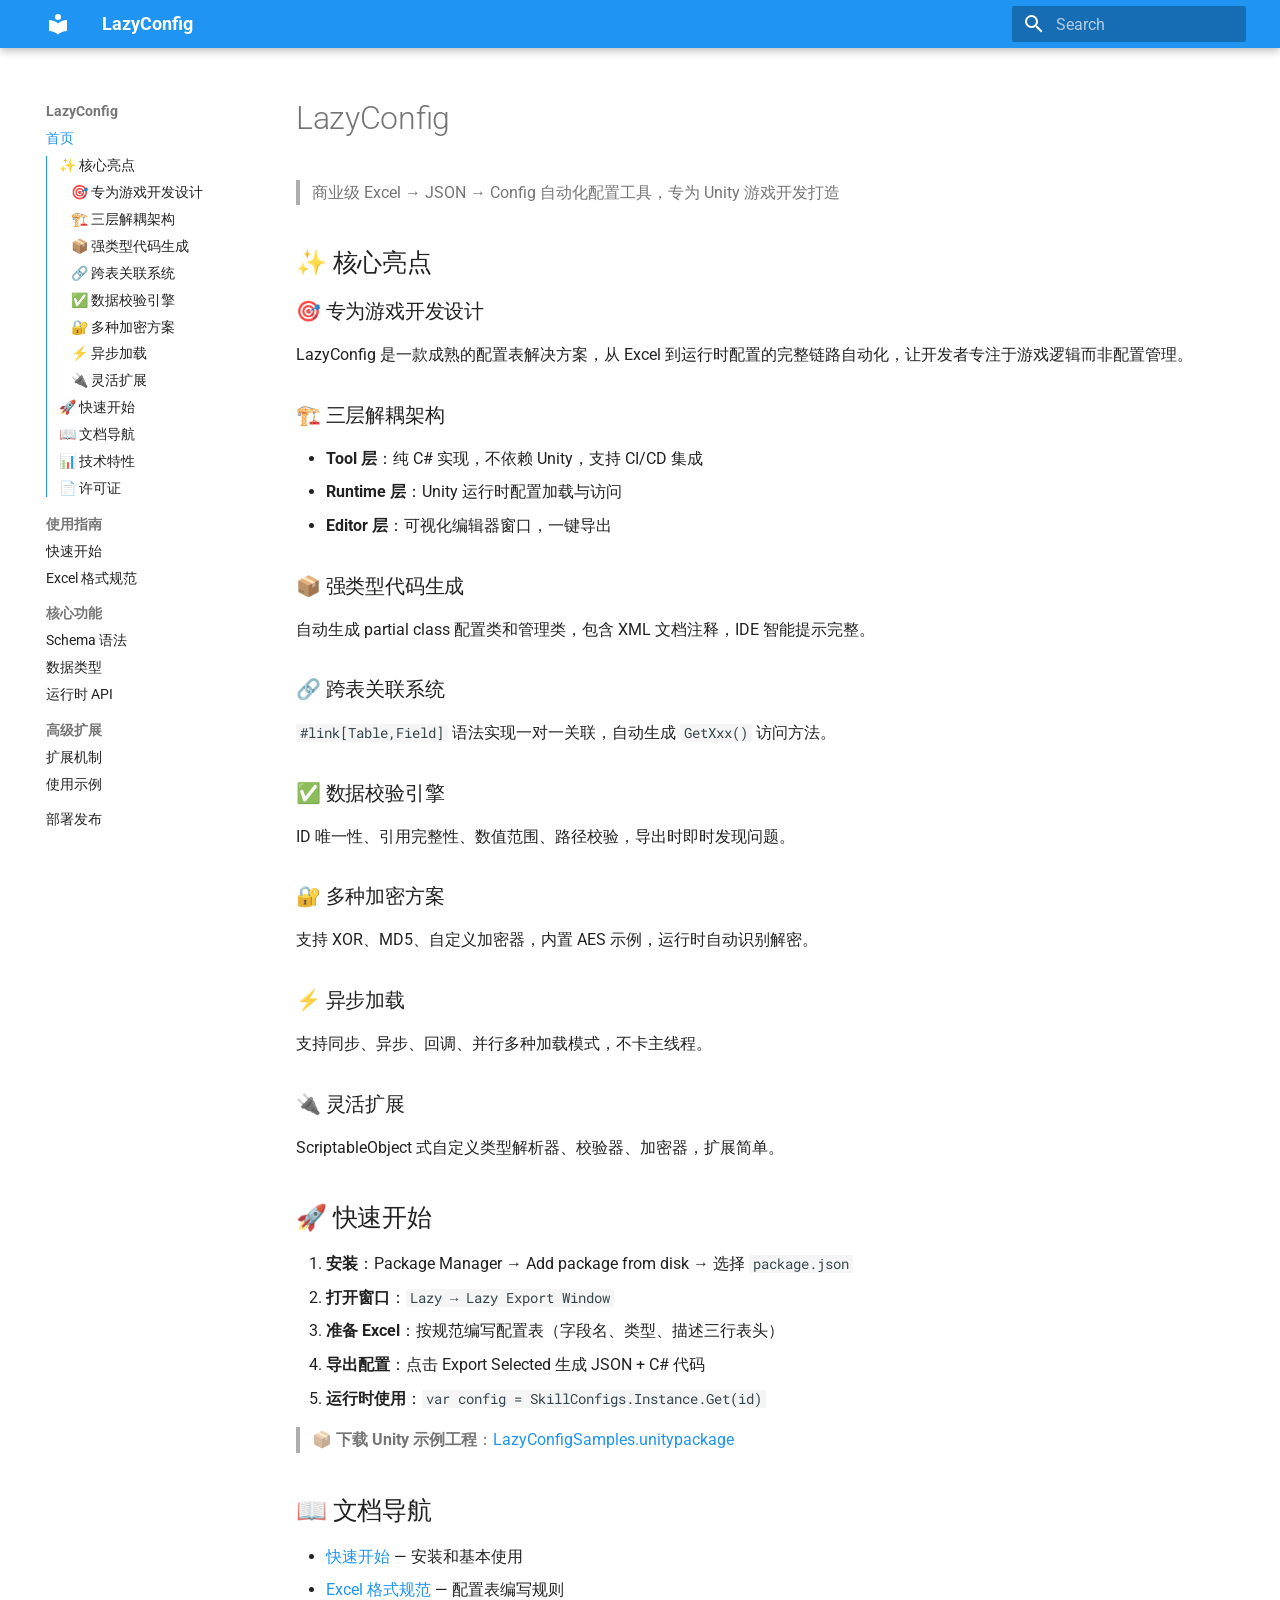
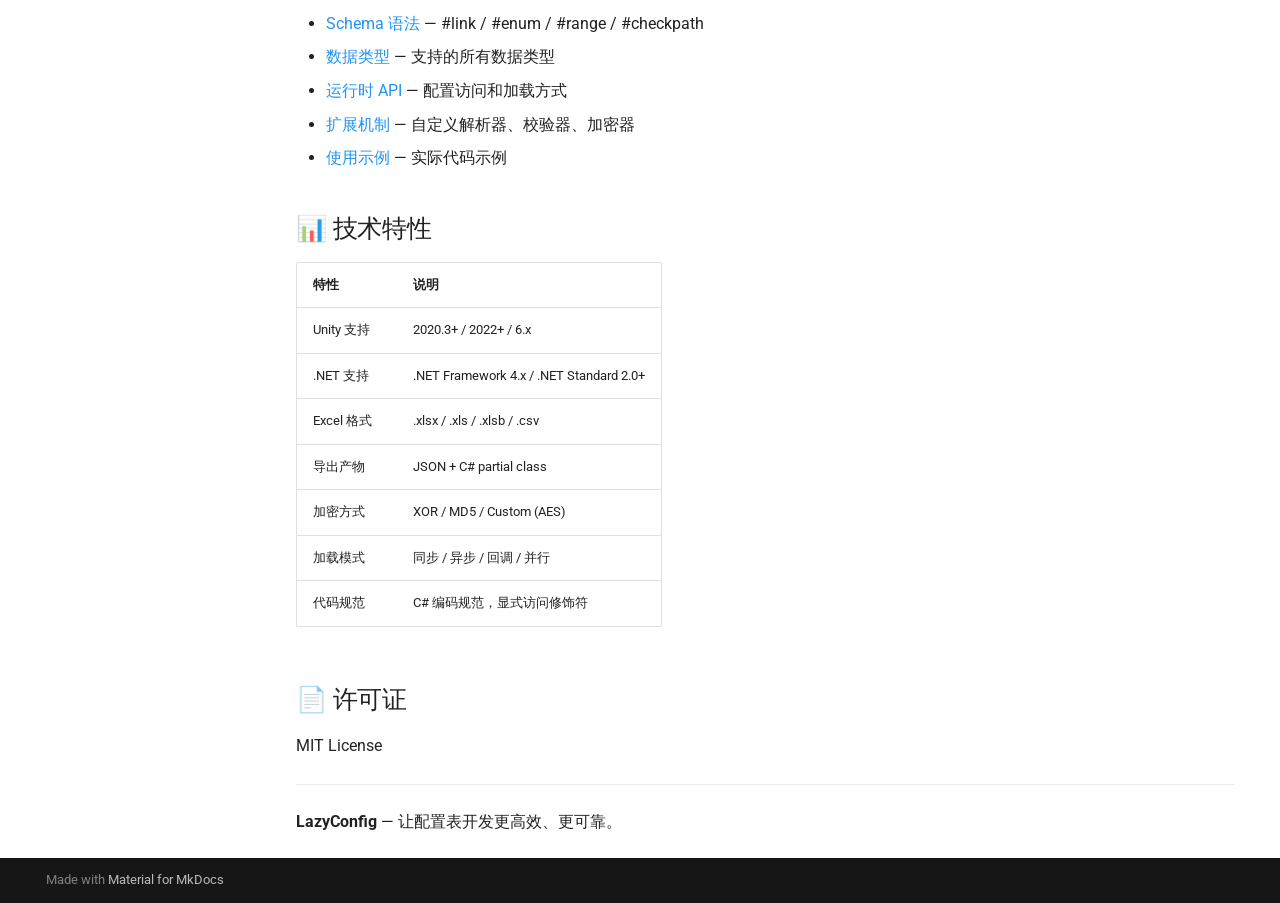
==== commit b86ba646: "Deployed 643a014 with MkDocs version: 1.6.1" ====
--- a/index.html
+++ b/index.html
@@ -902,6 +902,9 @@
 <li><strong>导出配置</strong>：点击 Export Selected 生成 JSON + C# 代码</li>
 <li><strong>运行时使用</strong>：<code>var config = SkillConfigs.Instance.Get(id)</code></li>
 </ol>
+<blockquote>
+<p>📦 <strong>下载 Unity 示例工程</strong>：<a href="https://github.com/CodeWallace/LazyConfig_docs/raw/main/LazyConfigSamples.unitypackage">LazyConfigSamples.unitypackage</a></p>
+</blockquote>
 <h2 id="_11">📖 文档导航<a class="headerlink" href="#_11" title="Permanent link">&para;</a></h2>
 <ul>
 <li><a href="getting-started/">快速开始</a> — 安装和基本使用</li>
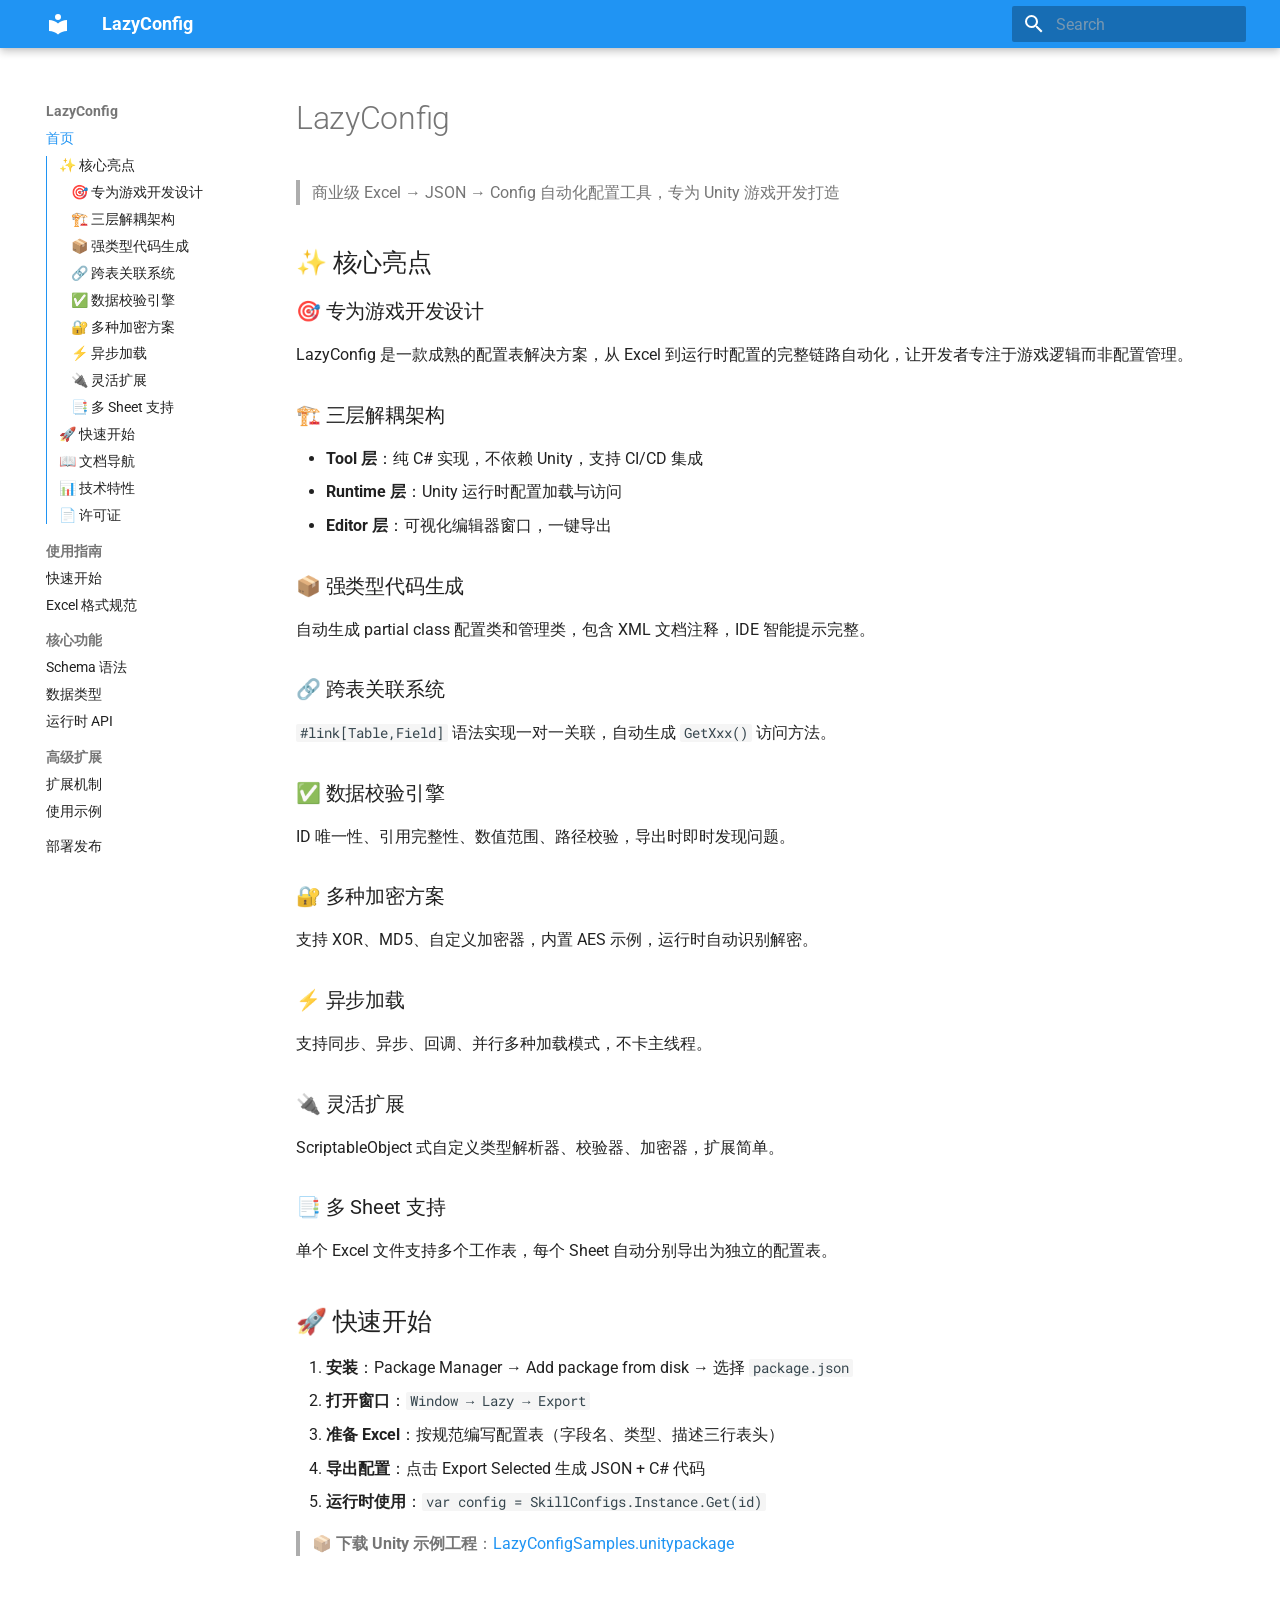
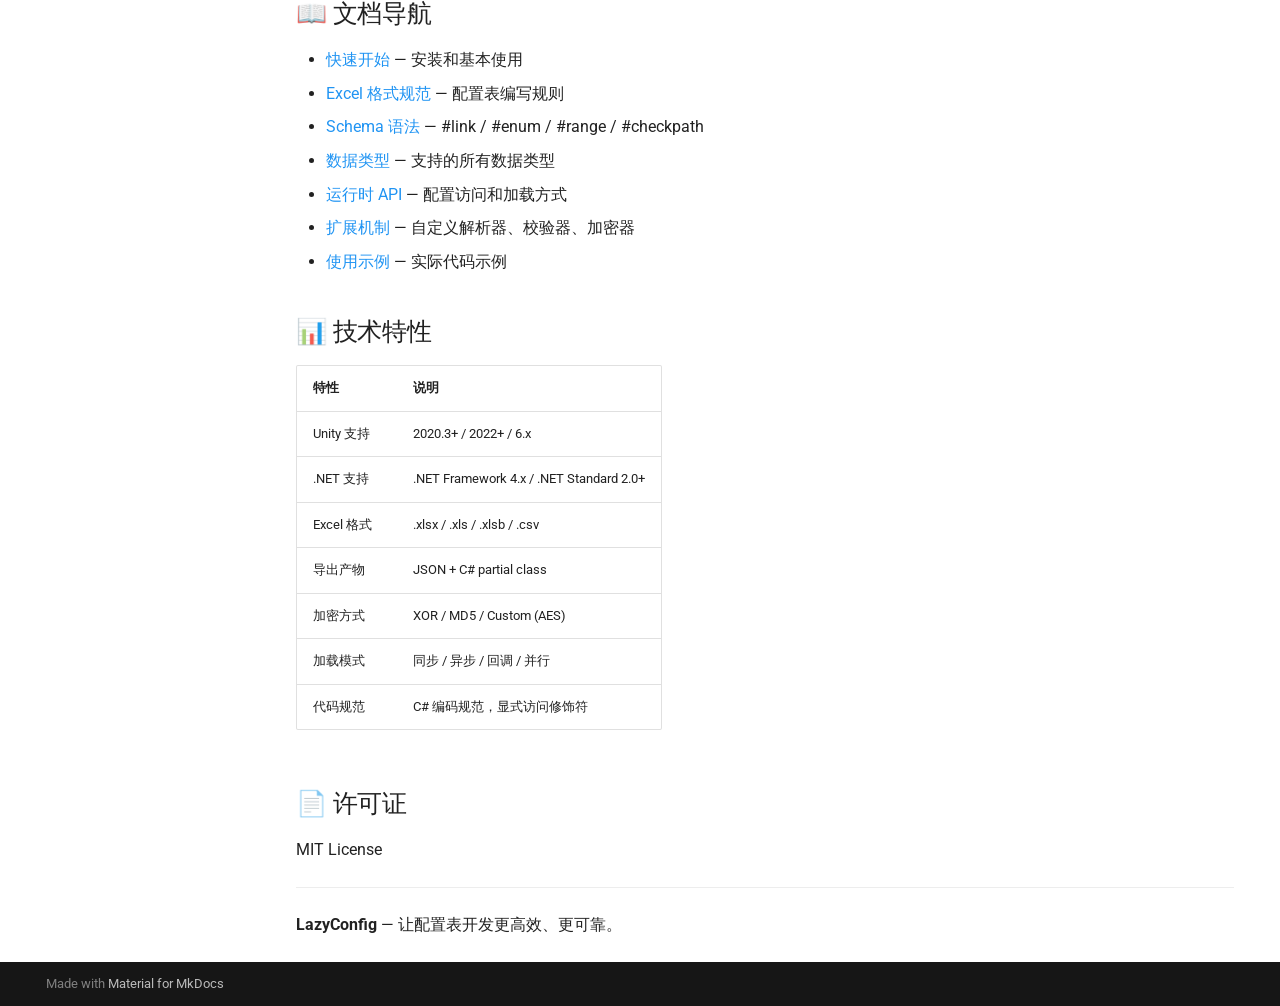
==== commit f2ae4c0e: "Deployed d6c70c9 with MkDocs version: 1.6.1" ====
--- a/index.html
+++ b/index.html
@@ -363,6 +363,17 @@
     <span class="md-ellipsis">
       
         🔌 灵活扩展
+      
+    </span>
+  </a>
+  
+</li>
+        
+          <li class="md-nav__item">
+  <a href="#sheet" class="md-nav__link">
+    <span class="md-ellipsis">
+      
+        📑 多 Sheet 支持
       
     </span>
   </a>
@@ -894,10 +905,12 @@
 <p>支持同步、异步、回调、并行多种加载模式，不卡主线程。</p>
 <h3 id="_9">🔌 灵活扩展<a class="headerlink" href="#_9" title="Permanent link">&para;</a></h3>
 <p>ScriptableObject 式自定义类型解析器、校验器、加密器，扩展简单。</p>
+<h3 id="sheet">📑 多 Sheet 支持<a class="headerlink" href="#sheet" title="Permanent link">&para;</a></h3>
+<p>单个 Excel 文件支持多个工作表，每个 Sheet 自动分别导出为独立的配置表。</p>
 <h2 id="_10">🚀 快速开始<a class="headerlink" href="#_10" title="Permanent link">&para;</a></h2>
 <ol>
 <li><strong>安装</strong>：Package Manager → Add package from disk → 选择 <code>package.json</code></li>
-<li><strong>打开窗口</strong>：<code>Lazy → Lazy Export Window</code></li>
+<li><strong>打开窗口</strong>：<code>Window → Lazy → Export</code></li>
 <li><strong>准备 Excel</strong>：按规范编写配置表（字段名、类型、描述三行表头）</li>
 <li><strong>导出配置</strong>：点击 Export Selected 生成 JSON + C# 代码</li>
 <li><strong>运行时使用</strong>：<code>var config = SkillConfigs.Instance.Get(id)</code></li>
